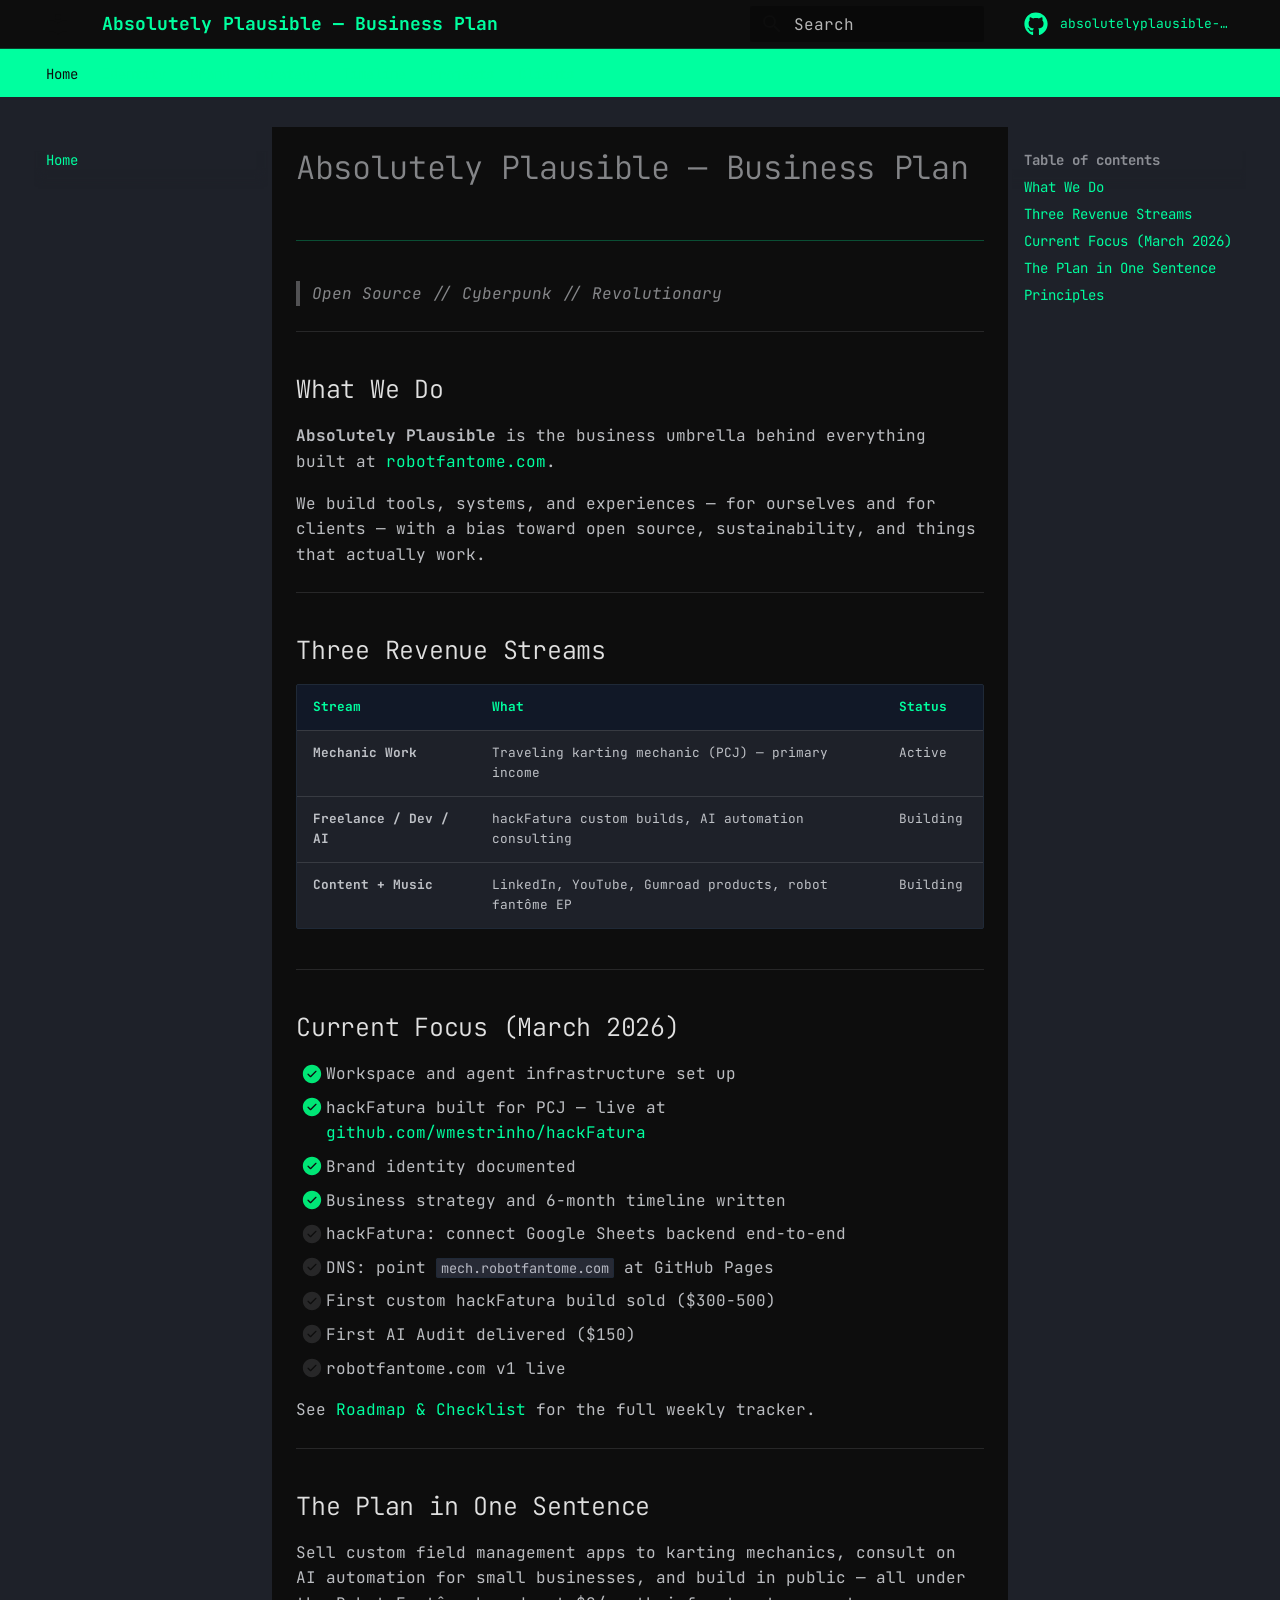
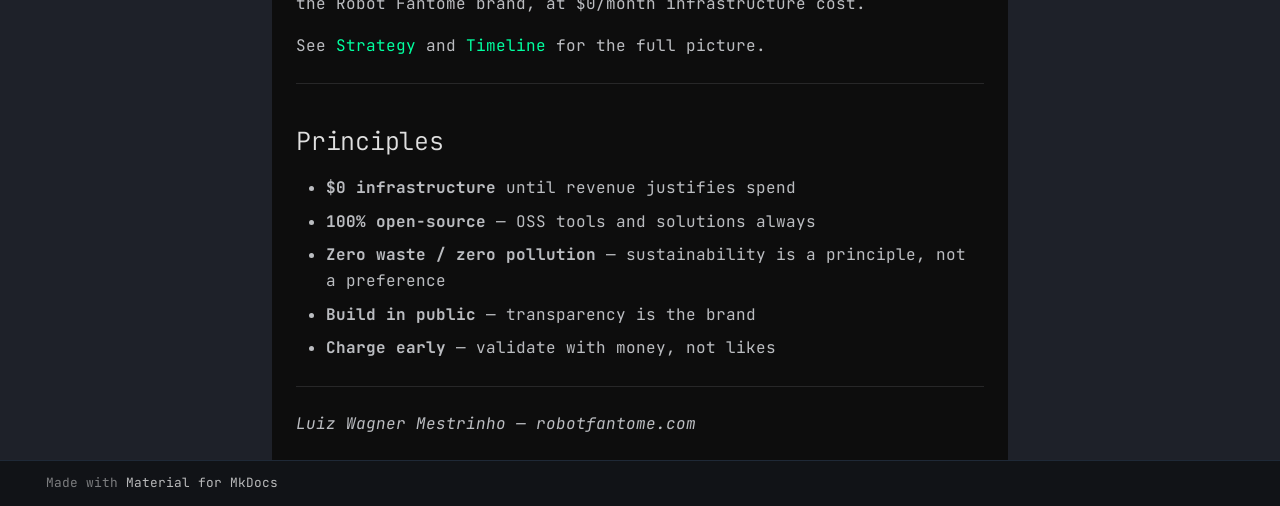
==== index.html @ 3dedf9a3 "Deployed 1300185 with MkDocs version: 1.6.1" ====
<!doctype html>
<html lang="en" class="no-js">
  <head>
    
      <meta charset="utf-8">
      <meta name="viewport" content="width=device-width,initial-scale=1">
      
        <meta name="description" content="Living business plan, brand identity, and project roadmap for Robot Fantôme / Absolutely Plausible">
      
      
        <meta name="author" content="Luiz Wagner Mestrinho">
      
      
        <link rel="canonical" href="https://wmestrinho.github.io/absolutelyplausible-business-plan/">
      
      
      
        <link rel="next" href="identity/">
      
      
        
      
      
      <link rel="icon" href="assets/images/favicon.png">
      <meta name="generator" content="mkdocs-1.6.1, mkdocs-material-9.7.3">
    
    
      
        <title>Absolutely Plausible — Business Plan</title>
      
    
    
      <link rel="stylesheet" href="assets/stylesheets/main.484c7ddc.min.css">
      
        
        <link rel="stylesheet" href="assets/stylesheets/palette.ab4e12ef.min.css">
      
      


    
    
      
    
    
      
        
        
        <link rel="preconnect" href="https://fonts.gstatic.com" crossorigin>
        <link rel="stylesheet" href="https://fonts.googleapis.com/css?family=JetBrains+Mono:300,300i,400,400i,700,700i%7CJetBrains+Mono:400,400i,700,700i&display=fallback">
        <style>:root{--md-text-font:"JetBrains Mono";--md-code-font:"JetBrains Mono"}</style>
      
    
    
      <link rel="stylesheet" href="stylesheets/extra.css">
    
    <script>__md_scope=new URL(".",location),__md_hash=e=>[...e].reduce(((e,_)=>(e<<5)-e+_.charCodeAt(0)),0),__md_get=(e,_=localStorage,t=__md_scope)=>JSON.parse(_.getItem(t.pathname+"."+e)),__md_set=(e,_,t=localStorage,a=__md_scope)=>{try{t.setItem(a.pathname+"."+e,JSON.stringify(_))}catch(e){}}</script>
    
      

    
    
  </head>
  
  
    
    
    
    
    
    <body dir="ltr" data-md-color-scheme="slate" data-md-color-primary="custom" data-md-color-accent="custom">
  
    
    <input class="md-toggle" data-md-toggle="drawer" type="checkbox" id="__drawer" autocomplete="off">
    <input class="md-toggle" data-md-toggle="search" type="checkbox" id="__search" autocomplete="off">
    <label class="md-overlay" for="__drawer"></label>
    <div data-md-component="skip">
      
        
        <a href="#absolutely-plausible-business-plan" class="md-skip">
          Skip to content
        </a>
      
    </div>
    <div data-md-component="announce">
      
    </div>
    
    
      

<header class="md-header" data-md-component="header">
  <nav class="md-header__inner md-grid" aria-label="Header">
    <a href="." title="Absolutely Plausible — Business Plan" class="md-header__button md-logo" aria-label="Absolutely Plausible — Business Plan" data-md-component="logo">
      
  
  <svg xmlns="http://www.w3.org/2000/svg" viewBox="0 0 24 24"><path d="M12 8a3 3 0 0 0 3-3 3 3 0 0 0-3-3 3 3 0 0 0-3 3 3 3 0 0 0 3 3m0 3.54C9.64 9.35 6.5 8 3 8v11c3.5 0 6.64 1.35 9 3.54 2.36-2.19 5.5-3.54 9-3.54V8c-3.5 0-6.64 1.35-9 3.54"/></svg>

    </a>
    <label class="md-header__button md-icon" for="__drawer">
      
      <svg xmlns="http://www.w3.org/2000/svg" viewBox="0 0 24 24"><path d="M3 6h18v2H3zm0 5h18v2H3zm0 5h18v2H3z"/></svg>
    </label>
    <div class="md-header__title" data-md-component="header-title">
      <div class="md-header__ellipsis">
        <div class="md-header__topic">
          <span class="md-ellipsis">
            Absolutely Plausible — Business Plan
          </span>
        </div>
        <div class="md-header__topic" data-md-component="header-topic">
          <span class="md-ellipsis">
            
              Home
            
          </span>
        </div>
      </div>
    </div>
    
      
    
    
    
    
      
      
        <label class="md-header__button md-icon" for="__search">
          
          <svg xmlns="http://www.w3.org/2000/svg" viewBox="0 0 24 24"><path d="M9.5 3A6.5 6.5 0 0 1 16 9.5c0 1.61-.59 3.09-1.56 4.23l.27.27h.79l5 5-1.5 1.5-5-5v-.79l-.27-.27A6.52 6.52 0 0 1 9.5 16 6.5 6.5 0 0 1 3 9.5 6.5 6.5 0 0 1 9.5 3m0 2C7 5 5 7 5 9.5S7 14 9.5 14 14 12 14 9.5 12 5 9.5 5"/></svg>
        </label>
        <div class="md-search" data-md-component="search" role="dialog">
  <label class="md-search__overlay" for="__search"></label>
  <div class="md-search__inner" role="search">
    <form class="md-search__form" name="search">
      <input type="text" class="md-search__input" name="query" aria-label="Search" placeholder="Search" autocapitalize="off" autocorrect="off" autocomplete="off" spellcheck="false" data-md-component="search-query" required>
      <label class="md-search__icon md-icon" for="__search">
        
        <svg xmlns="http://www.w3.org/2000/svg" viewBox="0 0 24 24"><path d="M9.5 3A6.5 6.5 0 0 1 16 9.5c0 1.61-.59 3.09-1.56 4.23l.27.27h.79l5 5-1.5 1.5-5-5v-.79l-.27-.27A6.52 6.52 0 0 1 9.5 16 6.5 6.5 0 0 1 3 9.5 6.5 6.5 0 0 1 9.5 3m0 2C7 5 5 7 5 9.5S7 14 9.5 14 14 12 14 9.5 12 5 9.5 5"/></svg>
        
        <svg xmlns="http://www.w3.org/2000/svg" viewBox="0 0 24 24"><path d="M20 11v2H8l5.5 5.5-1.42 1.42L4.16 12l7.92-7.92L13.5 5.5 8 11z"/></svg>
      </label>
      <nav class="md-search__options" aria-label="Search">
        
        <button type="reset" class="md-search__icon md-icon" title="Clear" aria-label="Clear" tabindex="-1">
          
          <svg xmlns="http://www.w3.org/2000/svg" viewBox="0 0 24 24"><path d="M19 6.41 17.59 5 12 10.59 6.41 5 5 6.41 10.59 12 5 17.59 6.41 19 12 13.41 17.59 19 19 17.59 13.41 12z"/></svg>
        </button>
      </nav>
      
        <div class="md-search__suggest" data-md-component="search-suggest"></div>
      
    </form>
    <div class="md-search__output">
      <div class="md-search__scrollwrap" tabindex="0" data-md-scrollfix>
        <div class="md-search-result" data-md-component="search-result">
          <div class="md-search-result__meta">
            Initializing search
          </div>
          <ol class="md-search-result__list" role="presentation"></ol>
        </div>
      </div>
    </div>
  </div>
</div>
      
    
    
      <div class="md-header__source">
        <a href="https://github.com/wmestrinho/absolutelyplausible-business-plan" title="Go to repository" class="md-source" data-md-component="source">
  <div class="md-source__icon md-icon">
    
    <svg xmlns="http://www.w3.org/2000/svg" viewBox="0 0 512 512"><!--! Font Awesome Free 7.1.0 by @fontawesome - https://fontawesome.com License - https://fontawesome.com/license/free (Icons: CC BY 4.0, Fonts: SIL OFL 1.1, Code: MIT License) Copyright 2025 Fonticons, Inc.--><path d="M173.9 397.4c0 2-2.3 3.6-5.2 3.6-3.3.3-5.6-1.3-5.6-3.6 0-2 2.3-3.6 5.2-3.6 3-.3 5.6 1.3 5.6 3.6m-31.1-4.5c-.7 2 1.3 4.3 4.3 4.9 2.6 1 5.6 0 6.2-2s-1.3-4.3-4.3-5.2c-2.6-.7-5.5.3-6.2 2.3m44.2-1.7c-2.9.7-4.9 2.6-4.6 4.9.3 2 2.9 3.3 5.9 2.6 2.9-.7 4.9-2.6 4.6-4.6-.3-1.9-3-3.2-5.9-2.9M252.8 8C114.1 8 8 113.3 8 252c0 110.9 69.8 205.8 169.5 239.2 12.8 2.3 17.3-5.6 17.3-12.1 0-6.2-.3-40.4-.3-61.4 0 0-70 15-84.7-29.8 0 0-11.4-29.1-27.8-36.6 0 0-22.9-15.7 1.6-15.4 0 0 24.9 2 38.6 25.8 21.9 38.6 58.6 27.5 72.9 20.9 2.3-16 8.8-27.1 16-33.7-55.9-6.2-112.3-14.3-112.3-110.5 0-27.5 7.6-41.3 23.6-58.9-2.6-6.5-11.1-33.3 2.6-67.9 20.9-6.5 69 27 69 27 20-5.6 41.5-8.5 62.8-8.5s42.8 2.9 62.8 8.5c0 0 48.1-33.6 69-27 13.7 34.7 5.2 61.4 2.6 67.9 16 17.7 25.8 31.5 25.8 58.9 0 96.5-58.9 104.2-114.8 110.5 9.2 7.9 17 22.9 17 46.4 0 33.7-.3 75.4-.3 83.6 0 6.5 4.6 14.4 17.3 12.1C436.2 457.8 504 362.9 504 252 504 113.3 391.5 8 252.8 8M105.2 352.9c-1.3 1-1 3.3.7 5.2 1.6 1.6 3.9 2.3 5.2 1 1.3-1 1-3.3-.7-5.2-1.6-1.6-3.9-2.3-5.2-1m-10.8-8.1c-.7 1.3.3 2.9 2.3 3.9 1.6 1 3.6.7 4.3-.7.7-1.3-.3-2.9-2.3-3.9-2-.6-3.6-.3-4.3.7m32.4 35.6c-1.6 1.3-1 4.3 1.3 6.2 2.3 2.3 5.2 2.6 6.5 1 1.3-1.3.7-4.3-1.3-6.2-2.2-2.3-5.2-2.6-6.5-1m-11.4-14.7c-1.6 1-1.6 3.6 0 5.9s4.3 3.3 5.6 2.3c1.6-1.3 1.6-3.9 0-6.2-1.4-2.3-4-3.3-5.6-2"/></svg>
  </div>
  <div class="md-source__repository">
    absolutelyplausible-business-plan
  </div>
</a>
      </div>
    
  </nav>
  
</header>
    
    <div class="md-container" data-md-component="container">
      
      
        
          
            
<nav class="md-tabs" aria-label="Tabs" data-md-component="tabs">
  <div class="md-grid">
    <ul class="md-tabs__list">
      
        
  
  
  
    
  
  
    <li class="md-tabs__item md-tabs__item--active">
      <a href="." class="md-tabs__link">
        
  
  
    
  
  Home

      </a>
    </li>
  

      
        
  
  
  
  
    <li class="md-tabs__item">
      <a href="identity/" class="md-tabs__link">
        
  
  
    
  
  Identity

      </a>
    </li>
  

      
        
  
  
  
  
    <li class="md-tabs__item">
      <a href="brand/" class="md-tabs__link">
        
  
  
    
  
  Brand

      </a>
    </li>
  

      
        
  
  
  
  
    <li class="md-tabs__item">
      <a href="strategy/" class="md-tabs__link">
        
  
  
    
  
  Strategy

      </a>
    </li>
  

      
        
  
  
  
  
    <li class="md-tabs__item">
      <a href="timeline/" class="md-tabs__link">
        
  
  
    
  
  Timeline

      </a>
    </li>
  

      
        
  
  
  
  
    
    
      <li class="md-tabs__item">
        <a href="projects/" class="md-tabs__link">
          
  
  
  Projects

        </a>
      </li>
    
  

      
        
  
  
  
  
    
    
      <li class="md-tabs__item">
        <a href="clients/pcj/" class="md-tabs__link">
          
  
  
  Clients

        </a>
      </li>
    
  

      
    </ul>
  </div>
</nav>
          
        
      
      <main class="md-main" data-md-component="main">
        <div class="md-main__inner md-grid">
          
            
              
              <div class="md-sidebar md-sidebar--primary" data-md-component="sidebar" data-md-type="navigation" >
                <div class="md-sidebar__scrollwrap">
                  <div class="md-sidebar__inner">
                    


  


<nav class="md-nav md-nav--primary md-nav--lifted" aria-label="Navigation" data-md-level="0">
  <label class="md-nav__title" for="__drawer">
    <a href="." title="Absolutely Plausible — Business Plan" class="md-nav__button md-logo" aria-label="Absolutely Plausible — Business Plan" data-md-component="logo">
      
  
  <svg xmlns="http://www.w3.org/2000/svg" viewBox="0 0 24 24"><path d="M12 8a3 3 0 0 0 3-3 3 3 0 0 0-3-3 3 3 0 0 0-3 3 3 3 0 0 0 3 3m0 3.54C9.64 9.35 6.5 8 3 8v11c3.5 0 6.64 1.35 9 3.54 2.36-2.19 5.5-3.54 9-3.54V8c-3.5 0-6.64 1.35-9 3.54"/></svg>

    </a>
    Absolutely Plausible — Business Plan
  </label>
  
    <div class="md-nav__source">
      <a href="https://github.com/wmestrinho/absolutelyplausible-business-plan" title="Go to repository" class="md-source" data-md-component="source">
  <div class="md-source__icon md-icon">
    
    <svg xmlns="http://www.w3.org/2000/svg" viewBox="0 0 512 512"><!--! Font Awesome Free 7.1.0 by @fontawesome - https://fontawesome.com License - https://fontawesome.com/license/free (Icons: CC BY 4.0, Fonts: SIL OFL 1.1, Code: MIT License) Copyright 2025 Fonticons, Inc.--><path d="M173.9 397.4c0 2-2.3 3.6-5.2 3.6-3.3.3-5.6-1.3-5.6-3.6 0-2 2.3-3.6 5.2-3.6 3-.3 5.6 1.3 5.6 3.6m-31.1-4.5c-.7 2 1.3 4.3 4.3 4.9 2.6 1 5.6 0 6.2-2s-1.3-4.3-4.3-5.2c-2.6-.7-5.5.3-6.2 2.3m44.2-1.7c-2.9.7-4.9 2.6-4.6 4.9.3 2 2.9 3.3 5.9 2.6 2.9-.7 4.9-2.6 4.6-4.6-.3-1.9-3-3.2-5.9-2.9M252.8 8C114.1 8 8 113.3 8 252c0 110.9 69.8 205.8 169.5 239.2 12.8 2.3 17.3-5.6 17.3-12.1 0-6.2-.3-40.4-.3-61.4 0 0-70 15-84.7-29.8 0 0-11.4-29.1-27.8-36.6 0 0-22.9-15.7 1.6-15.4 0 0 24.9 2 38.6 25.8 21.9 38.6 58.6 27.5 72.9 20.9 2.3-16 8.8-27.1 16-33.7-55.9-6.2-112.3-14.3-112.3-110.5 0-27.5 7.6-41.3 23.6-58.9-2.6-6.5-11.1-33.3 2.6-67.9 20.9-6.5 69 27 69 27 20-5.6 41.5-8.5 62.8-8.5s42.8 2.9 62.8 8.5c0 0 48.1-33.6 69-27 13.7 34.7 5.2 61.4 2.6 67.9 16 17.7 25.8 31.5 25.8 58.9 0 96.5-58.9 104.2-114.8 110.5 9.2 7.9 17 22.9 17 46.4 0 33.7-.3 75.4-.3 83.6 0 6.5 4.6 14.4 17.3 12.1C436.2 457.8 504 362.9 504 252 504 113.3 391.5 8 252.8 8M105.2 352.9c-1.3 1-1 3.3.7 5.2 1.6 1.6 3.9 2.3 5.2 1 1.3-1 1-3.3-.7-5.2-1.6-1.6-3.9-2.3-5.2-1m-10.8-8.1c-.7 1.3.3 2.9 2.3 3.9 1.6 1 3.6.7 4.3-.7.7-1.3-.3-2.9-2.3-3.9-2-.6-3.6-.3-4.3.7m32.4 35.6c-1.6 1.3-1 4.3 1.3 6.2 2.3 2.3 5.2 2.6 6.5 1 1.3-1.3.7-4.3-1.3-6.2-2.2-2.3-5.2-2.6-6.5-1m-11.4-14.7c-1.6 1-1.6 3.6 0 5.9s4.3 3.3 5.6 2.3c1.6-1.3 1.6-3.9 0-6.2-1.4-2.3-4-3.3-5.6-2"/></svg>
  </div>
  <div class="md-source__repository">
    absolutelyplausible-business-plan
  </div>
</a>
    </div>
  
  <ul class="md-nav__list" data-md-scrollfix>
    
      
      
  
  
    
  
  
  
    <li class="md-nav__item md-nav__item--active">
      
      <input class="md-nav__toggle md-toggle" type="checkbox" id="__toc">
      
      
        
      
      
        <label class="md-nav__link md-nav__link--active" for="__toc">
          
  
  
  <span class="md-ellipsis">
    
  
    Home
  

    
  </span>
  
  

          <span class="md-nav__icon md-icon"></span>
        </label>
      
      <a href="." class="md-nav__link md-nav__link--active">
        
  
  
  <span class="md-ellipsis">
    
  
    Home
  

    
  </span>
  
  

      </a>
      
        

<nav class="md-nav md-nav--secondary" aria-label="Table of contents">
  
  
  
    
  
  
    <label class="md-nav__title" for="__toc">
      <span class="md-nav__icon md-icon"></span>
      Table of contents
    </label>
    <ul class="md-nav__list" data-md-component="toc" data-md-scrollfix>
      
        <li class="md-nav__item">
  <a href="#what-we-do" class="md-nav__link">
    <span class="md-ellipsis">
      
        What We Do
      
    </span>
  </a>
  
</li>
      
        <li class="md-nav__item">
  <a href="#three-revenue-streams" class="md-nav__link">
    <span class="md-ellipsis">
      
        Three Revenue Streams
      
    </span>
  </a>
  
</li>
      
        <li class="md-nav__item">
  <a href="#current-focus-march-2026" class="md-nav__link">
    <span class="md-ellipsis">
      
        Current Focus (March 2026)
      
    </span>
  </a>
  
</li>
      
        <li class="md-nav__item">
  <a href="#the-plan-in-one-sentence" class="md-nav__link">
    <span class="md-ellipsis">
      
        The Plan in One Sentence
      
    </span>
  </a>
  
</li>
      
        <li class="md-nav__item">
  <a href="#principles" class="md-nav__link">
    <span class="md-ellipsis">
      
        Principles
      
    </span>
  </a>
  
</li>
      
    </ul>
  
</nav>
      
    </li>
  

    
      
      
  
  
  
  
    <li class="md-nav__item">
      <a href="identity/" class="md-nav__link">
        
  
  
  <span class="md-ellipsis">
    
  
    Identity
  

    
  </span>
  
  

      </a>
    </li>
  

    
      
      
  
  
  
  
    <li class="md-nav__item">
      <a href="brand/" class="md-nav__link">
        
  
  
  <span class="md-ellipsis">
    
  
    Brand
  

    
  </span>
  
  

      </a>
    </li>
  

    
      
      
  
  
  
  
    <li class="md-nav__item">
      <a href="strategy/" class="md-nav__link">
        
  
  
  <span class="md-ellipsis">
    
  
    Strategy
  

    
  </span>
  
  

      </a>
    </li>
  

    
      
      
  
  
  
  
    <li class="md-nav__item">
      <a href="timeline/" class="md-nav__link">
        
  
  
  <span class="md-ellipsis">
    
  
    Timeline
  

    
  </span>
  
  

      </a>
    </li>
  

    
      
      
  
  
  
  
    
    
    
    
      
      
    
    
    <li class="md-nav__item md-nav__item--nested">
      
        
        
          
        
        <input class="md-nav__toggle md-toggle md-toggle--indeterminate" type="checkbox" id="__nav_6" >
        
          
          <label class="md-nav__link" for="__nav_6" id="__nav_6_label" tabindex="0">
            
  
  
  <span class="md-ellipsis">
    
  
    Projects
  

    
  </span>
  
  

            <span class="md-nav__icon md-icon"></span>
          </label>
        
        <nav class="md-nav" data-md-level="1" aria-labelledby="__nav_6_label" aria-expanded="false">
          <label class="md-nav__title" for="__nav_6">
            <span class="md-nav__icon md-icon"></span>
            
  
    Projects
  

          </label>
          <ul class="md-nav__list" data-md-scrollfix>
            
              
                
  
  
  
  
    <li class="md-nav__item">
      <a href="projects/" class="md-nav__link">
        
  
  
  <span class="md-ellipsis">
    
  
    Overview
  

    
  </span>
  
  

      </a>
    </li>
  

              
            
              
                
  
  
  
  
    <li class="md-nav__item">
      <a href="projects/hackfatura/" class="md-nav__link">
        
  
  
  <span class="md-ellipsis">
    
  
    hackFatura (PCJ)
  

    
  </span>
  
  

      </a>
    </li>
  

              
            
              
                
  
  
  
  
    <li class="md-nav__item">
      <a href="projects/roadmap/" class="md-nav__link">
        
  
  
  <span class="md-ellipsis">
    
  
    Roadmap & Checklist
  

    
  </span>
  
  

      </a>
    </li>
  

              
            
          </ul>
        </nav>
      
    </li>
  

    
      
      
  
  
  
  
    
    
    
    
      
      
    
    
    <li class="md-nav__item md-nav__item--nested">
      
        
        
          
        
        <input class="md-nav__toggle md-toggle md-toggle--indeterminate" type="checkbox" id="__nav_7" >
        
          
          <label class="md-nav__link" for="__nav_7" id="__nav_7_label" tabindex="0">
            
  
  
  <span class="md-ellipsis">
    
  
    Clients
  

    
  </span>
  
  

            <span class="md-nav__icon md-icon"></span>
          </label>
        
        <nav class="md-nav" data-md-level="1" aria-labelledby="__nav_7_label" aria-expanded="false">
          <label class="md-nav__title" for="__nav_7">
            <span class="md-nav__icon md-icon"></span>
            
  
    Clients
  

          </label>
          <ul class="md-nav__list" data-md-scrollfix>
            
              
                
  
  
  
  
    <li class="md-nav__item">
      <a href="clients/pcj/" class="md-nav__link">
        
  
  
  <span class="md-ellipsis">
    
  
    PCJ / Parazinho Chassis Jig
  

    
  </span>
  
  

      </a>
    </li>
  

              
            
          </ul>
        </nav>
      
    </li>
  

    
  </ul>
</nav>
                  </div>
                </div>
              </div>
            
            
              
              <div class="md-sidebar md-sidebar--secondary" data-md-component="sidebar" data-md-type="toc" >
                <div class="md-sidebar__scrollwrap">
                  <div class="md-sidebar__inner">
                    

<nav class="md-nav md-nav--secondary" aria-label="Table of contents">
  
  
  
    
  
  
    <label class="md-nav__title" for="__toc">
      <span class="md-nav__icon md-icon"></span>
      Table of contents
    </label>
    <ul class="md-nav__list" data-md-component="toc" data-md-scrollfix>
      
        <li class="md-nav__item">
  <a href="#what-we-do" class="md-nav__link">
    <span class="md-ellipsis">
      
        What We Do
      
    </span>
  </a>
  
</li>
      
        <li class="md-nav__item">
  <a href="#three-revenue-streams" class="md-nav__link">
    <span class="md-ellipsis">
      
        Three Revenue Streams
      
    </span>
  </a>
  
</li>
      
        <li class="md-nav__item">
  <a href="#current-focus-march-2026" class="md-nav__link">
    <span class="md-ellipsis">
      
        Current Focus (March 2026)
      
    </span>
  </a>
  
</li>
      
        <li class="md-nav__item">
  <a href="#the-plan-in-one-sentence" class="md-nav__link">
    <span class="md-ellipsis">
      
        The Plan in One Sentence
      
    </span>
  </a>
  
</li>
      
        <li class="md-nav__item">
  <a href="#principles" class="md-nav__link">
    <span class="md-ellipsis">
      
        Principles
      
    </span>
  </a>
  
</li>
      
    </ul>
  
</nav>
                  </div>
                </div>
              </div>
            
          
          
            <div class="md-content" data-md-component="content">
              
              <article class="md-content__inner md-typeset">
                
                  


  
  


<h1 id="absolutely-plausible-business-plan">Absolutely Plausible — Business Plan<a class="headerlink" href="#absolutely-plausible-business-plan" title="Permanent link">&para;</a></h1>
<blockquote>
<p><em>Open Source // Cyberpunk // Revolutionary</em></p>
</blockquote>
<hr />
<h2 id="what-we-do">What We Do<a class="headerlink" href="#what-we-do" title="Permanent link">&para;</a></h2>
<p><strong>Absolutely Plausible</strong> is the business umbrella behind everything built at <a href="https://robotfantome.com">robotfantome.com</a>.</p>
<p>We build tools, systems, and experiences — for ourselves and for clients — with a bias toward open source, sustainability, and things that actually work.</p>
<hr />
<h2 id="three-revenue-streams">Three Revenue Streams<a class="headerlink" href="#three-revenue-streams" title="Permanent link">&para;</a></h2>
<table>
<thead>
<tr>
<th>Stream</th>
<th>What</th>
<th>Status</th>
</tr>
</thead>
<tbody>
<tr>
<td><strong>Mechanic Work</strong></td>
<td>Traveling karting mechanic (PCJ) — primary income</td>
<td>Active</td>
</tr>
<tr>
<td><strong>Freelance / Dev / AI</strong></td>
<td>hackFatura custom builds, AI automation consulting</td>
<td>Building</td>
</tr>
<tr>
<td><strong>Content + Music</strong></td>
<td>LinkedIn, YouTube, Gumroad products, robot fantôme EP</td>
<td>Building</td>
</tr>
</tbody>
</table>
<hr />
<h2 id="current-focus-march-2026">Current Focus (March 2026)<a class="headerlink" href="#current-focus-march-2026" title="Permanent link">&para;</a></h2>
<ul class="task-list">
<li class="task-list-item"><label class="task-list-control"><input type="checkbox" disabled checked/><span class="task-list-indicator"></span></label> Workspace and agent infrastructure set up</li>
<li class="task-list-item"><label class="task-list-control"><input type="checkbox" disabled checked/><span class="task-list-indicator"></span></label> hackFatura built for PCJ — live at <a href="https://github.com/wmestrinho/hackFatura">github.com/wmestrinho/hackFatura</a></li>
<li class="task-list-item"><label class="task-list-control"><input type="checkbox" disabled checked/><span class="task-list-indicator"></span></label> Brand identity documented</li>
<li class="task-list-item"><label class="task-list-control"><input type="checkbox" disabled checked/><span class="task-list-indicator"></span></label> Business strategy and 6-month timeline written</li>
<li class="task-list-item"><label class="task-list-control"><input type="checkbox" disabled/><span class="task-list-indicator"></span></label> hackFatura: connect Google Sheets backend end-to-end</li>
<li class="task-list-item"><label class="task-list-control"><input type="checkbox" disabled/><span class="task-list-indicator"></span></label> DNS: point <code>mech.robotfantome.com</code> at GitHub Pages</li>
<li class="task-list-item"><label class="task-list-control"><input type="checkbox" disabled/><span class="task-list-indicator"></span></label> First custom hackFatura build sold ($300-500)</li>
<li class="task-list-item"><label class="task-list-control"><input type="checkbox" disabled/><span class="task-list-indicator"></span></label> First AI Audit delivered ($150)</li>
<li class="task-list-item"><label class="task-list-control"><input type="checkbox" disabled/><span class="task-list-indicator"></span></label> robotfantome.com v1 live</li>
</ul>
<p>See <a href="projects/roadmap/">Roadmap &amp; Checklist</a> for the full weekly tracker.</p>
<hr />
<h2 id="the-plan-in-one-sentence">The Plan in One Sentence<a class="headerlink" href="#the-plan-in-one-sentence" title="Permanent link">&para;</a></h2>
<p>Sell custom field management apps to karting mechanics, consult on AI automation for small businesses, and build in public — all under the Robot Fantôme brand, at $0/month infrastructure cost.</p>
<p>See <a href="strategy/">Strategy</a> and <a href="timeline/">Timeline</a> for the full picture.</p>
<hr />
<h2 id="principles">Principles<a class="headerlink" href="#principles" title="Permanent link">&para;</a></h2>
<ul>
<li><strong>$0 infrastructure</strong> until revenue justifies spend</li>
<li><strong>100% open-source</strong> — OSS tools and solutions always</li>
<li><strong>Zero waste / zero pollution</strong> — sustainability is a principle, not a preference</li>
<li><strong>Build in public</strong> — transparency is the brand</li>
<li><strong>Charge early</strong> — validate with money, not likes</li>
</ul>
<hr />
<p><em>Luiz Wagner Mestrinho — robotfantome.com</em></p>












                
              </article>
            </div>
          
          
<script>var target=document.getElementById(location.hash.slice(1));target&&target.name&&(target.checked=target.name.startsWith("__tabbed_"))</script>
        </div>
        
          <button type="button" class="md-top md-icon" data-md-component="top" hidden>
  
  <svg xmlns="http://www.w3.org/2000/svg" viewBox="0 0 24 24"><path d="M13 20h-2V8l-5.5 5.5-1.42-1.42L12 4.16l7.92 7.92-1.42 1.42L13 8z"/></svg>
  Back to top
</button>
        
      </main>
      
        <footer class="md-footer">
  
  <div class="md-footer-meta md-typeset">
    <div class="md-footer-meta__inner md-grid">
      <div class="md-copyright">
  
  
    Made with
    <a href="https://squidfunk.github.io/mkdocs-material/" target="_blank" rel="noopener">
      Material for MkDocs
    </a>
  
</div>
      
    </div>
  </div>
</footer>
      
    </div>
    <div class="md-dialog" data-md-component="dialog">
      <div class="md-dialog__inner md-typeset"></div>
    </div>
    
    
    
      
      
      <script id="__config" type="application/json">{"annotate": null, "base": ".", "features": ["navigation.tabs", "navigation.expand", "navigation.top", "search.highlight", "search.suggest", "content.code.copy", "content.code.annotate"], "search": "assets/javascripts/workers/search.2c215733.min.js", "tags": null, "translations": {"clipboard.copied": "Copied to clipboard", "clipboard.copy": "Copy to clipboard", "search.result.more.one": "1 more on this page", "search.result.more.other": "# more on this page", "search.result.none": "No matching documents", "search.result.one": "1 matching document", "search.result.other": "# matching documents", "search.result.placeholder": "Type to start searching", "search.result.term.missing": "Missing", "select.version": "Select version"}, "version": null}</script>
    
    
      <script src="assets/javascripts/bundle.79ae519e.min.js"></script>
      
    
  </body>
</html>
---- assets/stylesheets/main.484c7ddc.min.css ----
@charset "UTF-8";html{-webkit-text-size-adjust:none;-moz-text-size-adjust:none;text-size-adjust:none;box-sizing:border-box}*,:after,:before{box-sizing:inherit}@media (prefers-reduced-motion){*,:after,:before{transition:none!important}}body{margin:0}a,button,input,label{-webkit-tap-highlight-color:transparent}a{color:inherit;text-decoration:none}hr{border:0;box-sizing:initial;display:block;height:.05rem;overflow:visible;padding:0}small{font-size:80%}sub,sup{line-height:1em}img{border-style:none}table{border-collapse:initial;border-spacing:0}td,th{font-weight:400;vertical-align:top}button{background:#0000;border:0;font-family:inherit;font-size:inherit;margin:0;padding:0}input{border:0;outline:none}:root{--md-primary-fg-color:#4051b5;--md-primary-fg-color--light:#5d6cc0;--md-primary-fg-color--dark:#303fa1;--md-primary-bg-color:#fff;--md-primary-bg-color--light:#ffffffb3;--md-accent-fg-color:#526cfe;--md-accent-fg-color--transparent:#526cfe1a;--md-accent-bg-color:#fff;--md-accent-bg-color--light:#ffffffb3}[data-md-color-scheme=default]{color-scheme:light}[data-md-color-scheme=default] img[src$="#gh-dark-mode-only"],[data-md-color-scheme=default] img[src$="#only-dark"]{display:none}:root,[data-md-color-scheme=default]{--md-hue:225deg;--md-default-fg-color:#000000de;--md-default-fg-color--light:#0000008a;--md-default-fg-color--lighter:#00000052;--md-default-fg-color--lightest:#00000012;--md-default-bg-color:#fff;--md-default-bg-color--light:#ffffffb3;--md-default-bg-color--lighter:#ffffff4d;--md-default-bg-color--lightest:#ffffff1f;--md-code-fg-color:#36464e;--md-code-bg-color:#f5f5f5;--md-code-bg-color--light:#f5f5f5b3;--md-code-bg-color--lighter:#f5f5f54d;--md-code-hl-color:#4287ff;--md-code-hl-color--light:#4287ff1a;--md-code-hl-number-color:#d52a2a;--md-code-hl-special-color:#db1457;--md-code-hl-function-color:#a846b9;--md-code-hl-constant-color:#6e59d9;--md-code-hl-keyword-color:#3f6ec6;--md-code-hl-string-color:#1c7d4d;--md-code-hl-name-color:var(--md-code-fg-color);--md-code-hl-operator-color:var(--md-default-fg-color--light);--md-code-hl-punctuation-color:var(--md-default-fg-color--light);--md-code-hl-comment-color:var(--md-default-fg-color--light);--md-code-hl-generic-color:var(--md-default-fg-color--light);--md-code-hl-variable-color:var(--md-default-fg-color--light);--md-typeset-color:var(--md-default-fg-color);--md-typeset-a-color:var(--md-primary-fg-color);--md-typeset-del-color:#f5503d26;--md-typeset-ins-color:#0bd57026;--md-typeset-kbd-color:#fafafa;--md-typeset-kbd-accent-color:#fff;--md-typeset-kbd-border-color:#b8b8b8;--md-typeset-mark-color:#ffff0080;--md-typeset-table-color:#0000001f;--md-typeset-table-color--light:rgba(0,0,0,.035);--md-admonition-fg-color:var(--md-default-fg-color);--md-admonition-bg-color:var(--md-default-bg-color);--md-warning-fg-color:#000000de;--md-warning-bg-color:#ff9;--md-footer-fg-color:#fff;--md-footer-fg-color--light:#ffffffb3;--md-footer-fg-color--lighter:#ffffff73;--md-footer-bg-color:#000000de;--md-footer-bg-color--dark:#00000052;--md-shadow-z1:0 0.2rem 0.5rem #0000000d,0 0 0.05rem #0000001a;--md-shadow-z2:0 0.2rem 0.5rem #0000001a,0 0 0.05rem #00000040;--md-shadow-z3:0 0.2rem 0.5rem #0003,0 0 0.05rem #00000059}.md-icon svg{fill:currentcolor;display:block;height:1.2rem;width:1.2rem}body{-webkit-font-smoothing:antialiased;-moz-osx-font-smoothing:grayscale;--md-text-font-family:var(--md-text-font,_),-apple-system,BlinkMacSystemFont,Helvetica,Arial,sans-serif;--md-code-font-family:var(--md-code-font,_),SFMono-Regular,Consolas,Menlo,monospace}aside,body,input{font-feature-settings:"kern","liga";color:var(--md-typeset-color);font-family:var(--md-text-font-family)}code,kbd,pre{font-feature-settings:"kern";font-family:var(--md-code-font-family)}:root{--md-typeset-table-sort-icon:url('data:image/svg+xml;charset=utf-8,<svg xmlns="http://www.w3.org/2000/svg" viewBox="0 0 24 24"><path d="m18 21-4-4h3V7h-3l4-4 4 4h-3v10h3M2 19v-2h10v2M2 13v-2h7v2M2 7V5h4v2z"/></svg>');--md-typeset-table-sort-icon--asc:url('data:image/svg+xml;charset=utf-8,<svg xmlns="http://www.w3.org/2000/svg" viewBox="0 0 24 24"><path d="M19 17h3l-4 4-4-4h3V3h2M2 17h10v2H2M6 5v2H2V5m0 6h7v2H2z"/></svg>');--md-typeset-table-sort-icon--desc:url('data:image/svg+xml;charset=utf-8,<svg xmlns="http://www.w3.org/2000/svg" viewBox="0 0 24 24"><path d="M19 7h3l-4-4-4 4h3v14h2M2 17h10v2H2M6 5v2H2V5m0 6h7v2H2z"/></svg>')}.md-typeset{-webkit-print-color-adjust:exact;color-adjust:exact;font-size:.8rem;line-height:1.6;overflow-wrap:break-word}@media print{.md-typeset{font-size:.68rem}}.md-typeset blockquote,.md-typeset dl,.md-typeset figure,.md-typeset ol,.md-typeset pre,.md-typeset ul{margin-bottom:1em;margin-top:1em}.md-typeset h1{color:var(--md-default-fg-color--light);font-size:2em;line-height:1.3;margin:0 0 1.25em}.md-typeset h1,.md-typeset h2{font-weight:300;letter-spacing:-.01em}.md-typeset h2{font-size:1.5625em;line-height:1.4;margin:1.6em 0 .64em}.md-typeset h3{font-size:1.25em;font-weight:400;letter-spacing:-.01em;line-height:1.5;margin:1.6em 0 .8em}.md-typeset h2+h3{margin-top:.8em}.md-typeset h4{font-weight:700;letter-spacing:-.01em;margin:1em 0}.md-typeset h5,.md-typeset h6{color:var(--md-default-fg-color--light);font-size:.8em;font-weight:700;letter-spacing:-.01em;margin:1.25em 0}.md-typeset h5{text-transform:uppercase}.md-typeset h5 code{text-transform:none}.md-typeset hr{border-bottom:.05rem solid var(--md-default-fg-color--lightest);display:flow-root;margin:1.5em 0}.md-typeset a{color:var(--md-typeset-a-color);word-break:break-word}.md-typeset a,.md-typeset a:before{transition:color 125ms}.md-typeset a:focus,.md-typeset a:hover{color:var(--md-accent-fg-color)}.md-typeset a:focus code,.md-typeset a:hover code{background-color:var(--md-accent-fg-color--transparent);color:var(--md-accent-fg-color)}.md-typeset a code{color:var(--md-typeset-a-color)}.md-typeset a.focus-visible{outline-color:var(--md-accent-fg-color);outline-offset:.2rem}.md-typeset code,.md-typeset kbd,.md-typeset pre{color:var(--md-code-fg-color);direction:ltr;font-variant-ligatures:none;transition:background-color 125ms}@media print{.md-typeset code,.md-typeset kbd,.md-typeset pre{white-space:pre-wrap}}.md-typeset code{background-color:var(--md-code-bg-color);border-radius:.1rem;-webkit-box-decoration-break:clone;box-decoration-break:clone;font-size:.85em;padding:0 .2941176471em;transition:color 125ms,background-color 125ms;word-break:break-word}.md-typeset code:not(.focus-visible){-webkit-tap-highlight-color:transparent;outline:none}.md-typeset pre{display:flow-root;line-height:1.4;position:relative}.md-typeset pre>code{-webkit-box-decoration-break:slice;box-decoration-break:slice;box-shadow:none;display:block;margin:0;outline-color:var(--md-accent-fg-color);overflow:auto;padding:.7720588235em 1.1764705882em;scrollbar-color:var(--md-default-fg-color--lighter) #0000;scrollbar-width:thin;touch-action:auto;word-break:normal}.md-typeset pre>code:hover{scrollbar-color:var(--md-accent-fg-color) #0000}.md-typeset pre>code::-webkit-scrollbar{height:.2rem;width:.2rem}.md-typeset pre>code::-webkit-scrollbar-thumb{background-color:var(--md-default-fg-color--lighter)}.md-typeset pre>code::-webkit-scrollbar-thumb:hover{background-color:var(--md-accent-fg-color)}.md-typeset kbd{background-color:var(--md-typeset-kbd-color);border-radius:.1rem;box-shadow:0 .1rem 0 .05rem var(--md-typeset-kbd-border-color),0 .1rem 0 var(--md-typeset-kbd-border-color),0 -.1rem .2rem var(--md-typeset-kbd-accent-color) inset;color:var(--md-default-fg-color);display:inline-block;font-size:.75em;padding:0 .6666666667em;vertical-align:text-top;word-break:break-word}.md-typeset mark{background-color:var(--md-typeset-mark-color);-webkit-box-decoration-break:clone;box-decoration-break:clone;color:inherit;word-break:break-word}.md-typeset abbr{cursor:help;text-decoration:none}.md-typeset [data-preview],.md-typeset abbr{border-bottom:.05rem dotted var(--md-default-fg-color--light)}.md-typeset small{opacity:.75}[dir=ltr] .md-typeset sub,[dir=ltr] .md-typeset sup{margin-left:.078125em}[dir=rtl] .md-typeset sub,[dir=rtl] .md-typeset sup{margin-right:.078125em}[dir=ltr] .md-typeset blockquote{padding-left:.6rem}[dir=rtl] .md-typeset blockquote{padding-right:.6rem}[dir=ltr] .md-typeset blockquote{border-left:.2rem solid var(--md-default-fg-color--lighter)}[dir=rtl] .md-typeset blockquote{border-right:.2rem solid var(--md-default-fg-color--lighter)}.md-typeset blockquote{color:var(--md-default-fg-color--light);margin-left:0;margin-right:0}.md-typeset ul{list-style-type:disc}.md-typeset ul[type]{list-style-type:revert-layer}[dir=ltr] .md-typeset ol,[dir=ltr] .md-typeset ul{margin-left:.625em}[dir=rtl] .md-typeset ol,[dir=rtl] .md-typeset ul{margin-right:.625em}.md-typeset ol,.md-typeset ul{padding:0}.md-typeset ol:not([hidden]),.md-typeset ul:not([hidden]){display:flow-root}.md-typeset ol ol,.md-typeset ul ol{list-style-type:lower-alpha}.md-typeset ol ol ol,.md-typeset ul ol ol{list-style-type:lower-roman}.md-typeset ol ol ol ol,.md-typeset ul ol ol ol{list-style-type:upper-alpha}.md-typeset ol ol ol ol ol,.md-typeset ul ol ol ol ol{list-style-type:upper-roman}.md-typeset ol[type],.md-typeset ul[type]{list-style-type:revert-layer}[dir=ltr] .md-typeset ol li,[dir=ltr] .md-typeset ul li{margin-left:1.25em}[dir=rtl] .md-typeset ol li,[dir=rtl] .md-typeset ul li{margin-right:1.25em}.md-typeset ol li,.md-typeset ul li{margin-bottom:.5em}.md-typeset ol li blockquote,.md-typeset ol li p,.md-typeset ul li blockquote,.md-typeset ul li p{margin:.5em 0}.md-typeset ol li:last-child,.md-typeset ul li:last-child{margin-bottom:0}[dir=ltr] .md-typeset ol li ol,[dir=ltr] .md-typeset ol li ul,[dir=ltr] .md-typeset ul li ol,[dir=ltr] .md-typeset ul li ul{margin-left:.625em}[dir=rtl] .md-typeset ol li ol,[dir=rtl] .md-typeset ol li ul,[dir=rtl] .md-typeset ul li ol,[dir=rtl] .md-typeset ul li ul{margin-right:.625em}.md-typeset ol li ol,.md-typeset ol li ul,.md-typeset ul li ol,.md-typeset ul li ul{margin-bottom:.5em;margin-top:.5em}[dir=ltr] .md-typeset dd{margin-left:1.875em}[dir=rtl] .md-typeset dd{margin-right:1.875em}.md-typeset dd{margin-bottom:1.5em;margin-top:1em}.md-typeset img,.md-typeset svg,.md-typeset video{height:auto;max-width:100%}.md-typeset img[align=left]{margin:1em 1em 1em 0}.md-typeset img[align=right]{margin:1em 0 1em 1em}.md-typeset img[align]:only-child{margin-top:0}.md-typeset figure{display:flow-root;margin:1em auto;max-width:100%;text-align:center;width:fit-content}.md-typeset figure img{display:block;margin:0 auto}.md-typeset figcaption{font-style:italic;margin:1em auto;max-width:24rem}.md-typeset iframe{max-width:100%}.md-typeset table:not([class]){background-color:var(--md-default-bg-color);border:.05rem solid var(--md-typeset-table-color);border-radius:.1rem;display:inline-block;font-size:.64rem;max-width:100%;overflow:auto;touch-action:auto}@media print{.md-typeset table:not([class]){display:table}}.md-typeset table:not([class])+*{margin-top:1.5em}.md-typeset table:not([class]) td>:first-child,.md-typeset table:not([class]) th>:first-child{margin-top:0}.md-typeset table:not([class]) td>:last-child,.md-typeset table:not([class]) th>:last-child{margin-bottom:0}.md-typeset table:not([class]) td:not([align]),.md-typeset table:not([class]) th:not([align]){text-align:left}[dir=rtl] .md-typeset table:not([class]) td:not([align]),[dir=rtl] .md-typeset table:not([class]) th:not([align]){text-align:right}.md-typeset table:not([class]) th{font-weight:700;min-width:5rem;padding:.9375em 1.25em;vertical-align:top}.md-typeset table:not([class]) td{border-top:.05rem solid var(--md-typeset-table-color);padding:.9375em 1.25em;vertical-align:top}.md-typeset table:not([class]) tbody tr{transition:background-color 125ms}.md-typeset table:not([class]) tbody tr:hover{background-color:var(--md-typeset-table-color--light);box-shadow:0 .05rem 0 var(--md-default-bg-color) inset}.md-typeset table:not([class]) a{word-break:normal}.md-typeset table th[role=columnheader]{cursor:pointer}[dir=ltr] .md-typeset table th[role=columnheader]:after{margin-left:.5em}[dir=rtl] .md-typeset table th[role=columnheader]:after{margin-right:.5em}.md-typeset table th[role=columnheader]:after{content:"";display:inline-block;height:1.2em;-webkit-mask-image:var(--md-typeset-table-sort-icon);mask-image:var(--md-typeset-table-sort-icon);-webkit-mask-repeat:no-repeat;mask-repeat:no-repeat;-webkit-mask-size:contain;mask-size:contain;transition:background-color 125ms;vertical-align:text-bottom;width:1.2em}.md-typeset table th[role=columnheader]:hover:after{background-color:var(--md-default-fg-color--lighter)}.md-typeset table th[role=columnheader][aria-sort=ascending]:after{background-color:var(--md-default-fg-color--light);-webkit-mask-image:var(--md-typeset-table-sort-icon--asc);mask-image:var(--md-typeset-table-sort-icon--asc)}.md-typeset table th[role=columnheader][aria-sort=descending]:after{background-color:var(--md-default-fg-color--light);-webkit-mask-image:var(--md-typeset-table-sort-icon--desc);mask-image:var(--md-typeset-table-sort-icon--desc)}.md-typeset__scrollwrap{margin:1em -.8rem;overflow-x:auto;touch-action:auto}.md-typeset__table{display:inline-block;margin-bottom:.5em;padding:0 .8rem}@media print{.md-typeset__table{display:block}}html .md-typeset__table table{display:table;margin:0;overflow:hidden;width:100%}@media screen and (max-width:44.984375em){.md-content__inner>pre{margin:1em -.8rem}.md-content__inner>pre code{border-radius:0}}.md-typeset .md-author{border-radius:100%;display:block;flex-shrink:0;height:1.6rem;overflow:hidden;position:relative;transition:color 125ms,transform 125ms;width:1.6rem}.md-typeset .md-author img{display:block}.md-typeset .md-author--more{background:var(--md-default-fg-color--lightest);color:var(--md-default-fg-color--lighter);font-size:.6rem;font-weight:700;line-height:1.6rem;text-align:center}.md-typeset .md-author--long{height:2.4rem;width:2.4rem}.md-typeset a.md-author{transform:scale(1)}.md-typeset a.md-author img{border-radius:100%;filter:grayscale(100%) opacity(75%);transition:filter 125ms}.md-typeset a.md-author:focus,.md-typeset a.md-author:hover{transform:scale(1.1);z-index:1}.md-typeset a.md-author:focus img,.md-typeset a.md-author:hover img{filter:grayscale(0)}.md-banner{background-color:var(--md-footer-bg-color);color:var(--md-footer-fg-color);overflow:auto}@media print{.md-banner{display:none}}.md-banner--warning{background-color:var(--md-warning-bg-color);color:var(--md-warning-fg-color)}.md-banner__inner{font-size:.7rem;margin:.6rem auto;padding:0 .8rem}[dir=ltr] .md-banner__button{float:right}[dir=rtl] .md-banner__button{float:left}.md-banner__button{color:inherit;cursor:pointer;transition:opacity .25s}.no-js .md-banner__button{display:none}.md-banner__button:hover{opacity:.7}html{font-size:125%;height:100%;overflow-x:hidden}@media screen and (min-width:100em){html{font-size:137.5%}}@media screen and (min-width:125em){html{font-size:150%}}body{background-color:var(--md-default-bg-color);display:flex;flex-direction:column;font-size:.5rem;min-height:100%;position:relative;width:100%}@media print{body{display:block}}@media screen and (max-width:59.984375em){body[data-md-scrolllock]{position:fixed}}.md-grid{margin-left:auto;margin-right:auto;max-width:61rem}.md-container{display:flex;flex-direction:column;flex-grow:1}@media print{.md-container{display:block}}.md-main{flex-grow:1}.md-main__inner{display:flex;height:100%;margin-top:1.5rem}.md-ellipsis{overflow:hidden;text-overflow:ellipsis}.md-toggle{display:none}.md-option{height:0;opacity:0;position:absolute;width:0}.md-option:checked+label:not([hidden]){display:block}.md-option.focus-visible+label{outline-color:var(--md-accent-fg-color);outline-style:auto}.md-skip{background-color:var(--md-default-fg-color);border-radius:.1rem;color:var(--md-default-bg-color);font-size:.64rem;margin:.5rem;opacity:0;outline-color:var(--md-accent-fg-color);padding:.3rem .5rem;position:fixed;transform:translateY(.4rem);z-index:-1}.md-skip:focus{opacity:1;transform:translateY(0);transition:transform .25s cubic-bezier(.4,0,.2,1),opacity 175ms 75ms;z-index:10}@page{margin:25mm}:root{--md-clipboard-icon:url('data:image/svg+xml;charset=utf-8,<svg xmlns="http://www.w3.org/2000/svg" viewBox="0 0 24 24"><path d="M19 21H8V7h11m0-2H8a2 2 0 0 0-2 2v14a2 2 0 0 0 2 2h11a2 2 0 0 0 2-2V7a2 2 0 0 0-2-2m-3-4H4a2 2 0 0 0-2 2v14h2V3h12z"/></svg>')}.md-clipboard{border-radius:.1rem;color:var(--md-default-fg-color--lightest);cursor:pointer;height:1.5em;outline-color:var(--md-accent-fg-color);outline-offset:.1rem;transition:color .25s;width:1.5em;z-index:1}@media print{.md-clipboard{display:none}}.md-clipboard:not(.focus-visible){-webkit-tap-highlight-color:transparent;outline:none}:hover>.md-clipboard{color:var(--md-default-fg-color--light)}.md-clipboard:focus,.md-clipboard:hover{color:var(--md-accent-fg-color)}.md-clipboard:after{background-color:currentcolor;content:"";display:block;height:1.125em;margin:0 auto;-webkit-mask-image:var(--md-clipboard-icon);mask-image:var(--md-clipboard-icon);-webkit-mask-position:center;mask-position:center;-webkit-mask-repeat:no-repeat;mask-repeat:no-repeat;-webkit-mask-size:contain;mask-size:contain;width:1.125em}.md-clipboard--inline{cursor:pointer}.md-clipboard--inline code{transition:color .25s,background-color .25s}.md-clipboard--inline:focus code,.md-clipboard--inline:hover code{background-color:var(--md-accent-fg-color--transparent);color:var(--md-accent-fg-color)}:root{--md-code-select-icon:url('data:image/svg+xml;charset=utf-8,<svg xmlns="http://www.w3.org/2000/svg" viewBox="0 0 24 24"><path d="M19 19h-4v2h4c1.1 0 2-.9 2-2v-4h-2m0-12h-4v2h4v4h2V5c0-1.1-.9-2-2-2M5 5h4V3H5c-1.1 0-2 .9-2 2v4h2m0 6H3v4c0 1.1.9 2 2 2h4v-2H5zm2-4h2v2H7zm4 0h2v2h-2zm4 0h2v2h-2zM7 7h2v2H7zm4 0h2v2h-2zm4 0h2v2h-2zm-8 8h2v2H7zm4 0h2v2h-2zm4 0h2v2h-2z"/></svg>');--md-code-copy-icon:url('data:image/svg+xml;charset=utf-8,<svg xmlns="http://www.w3.org/2000/svg" viewBox="0 0 24 24"><path d="M19 21H8V7h11m0-2H8a2 2 0 0 0-2 2v14a2 2 0 0 0 2 2h11a2 2 0 0 0 2-2V7a2 2 0 0 0-2-2m-3-4H4a2 2 0 0 0-2 2v14h2V3h12z"/></svg>')}.md-typeset .md-code__content{display:grid}.md-code__nav{background-color:var(--md-code-bg-color--lighter);border-radius:.1rem;display:flex;gap:.2rem;padding:.2rem;position:absolute;right:.25em;top:.25em;transition:background-color .25s;z-index:1}:hover>.md-code__nav{background-color:var(--md-code-bg-color--light)}.md-code__button{color:var(--md-default-fg-color--lightest);cursor:pointer;display:block;height:1.5em;outline-color:var(--md-accent-fg-color);outline-offset:.1rem;transition:color .25s;width:1.5em}:hover>*>.md-code__button{color:var(--md-default-fg-color--light)}.md-code__button.focus-visible,.md-code__button:hover{color:var(--md-accent-fg-color)}.md-code__button--active{color:var(--md-default-fg-color)!important}.md-code__button:after{background-color:currentcolor;content:"";display:block;height:1.125em;margin:0 auto;-webkit-mask-position:center;mask-position:center;-webkit-mask-repeat:no-repeat;mask-repeat:no-repeat;-webkit-mask-size:contain;mask-size:contain;width:1.125em}.md-code__button[data-md-type=select]:after{-webkit-mask-image:var(--md-code-select-icon);mask-image:var(--md-code-select-icon)}.md-code__button[data-md-type=copy]:after{-webkit-mask-image:var(--md-code-copy-icon);mask-image:var(--md-code-copy-icon)}@keyframes consent{0%{opacity:0;transform:translateY(100%)}to{opacity:1;transform:translateY(0)}}@keyframes overlay{0%{opacity:0}to{opacity:1}}.md-consent__overlay{animation:overlay .25s both;-webkit-backdrop-filter:blur(.1rem);backdrop-filter:blur(.1rem);background-color:#0000008a;height:100%;opacity:1;position:fixed;top:0;width:100%;z-index:5}.md-consent__inner{animation:consent .5s cubic-bezier(.1,.7,.1,1) both;background-color:var(--md-default-bg-color);border:0;border-radius:.1rem;bottom:0;box-shadow:0 0 .2rem #0000001a,0 .2rem .4rem #0003;max-height:100%;overflow:auto;padding:0;position:fixed;width:100%;z-index:5}.md-consent__form{padding:.8rem}.md-consent__settings{display:none;margin:1em 0}input:checked+.md-consent__settings{display:block}.md-consent__controls{margin-bottom:.8rem}.md-typeset .md-consent__controls .md-button{display:inline}@media screen and (max-width:44.984375em){.md-typeset .md-consent__controls .md-button{display:block;margin-top:.4rem;text-align:center;width:100%}}.md-consent label{cursor:pointer}.md-content{flex-grow:1;min-width:0}.md-content__inner{margin:0 .8rem 1.2rem;padding-top:.6rem}@media screen and (min-width:76.25em){[dir=ltr] .md-sidebar--primary:not([hidden])~.md-content>.md-content__inner{margin-left:1.2rem}[dir=ltr] .md-sidebar--secondary:not([hidden])~.md-content>.md-content__inner,[dir=rtl] .md-sidebar--primary:not([hidden])~.md-content>.md-content__inner{margin-right:1.2rem}[dir=rtl] .md-sidebar--secondary:not([hidden])~.md-content>.md-content__inner{margin-left:1.2rem}}.md-content__inner:before{content:"";display:block;height:.4rem}.md-content__inner>:last-child{margin-bottom:0}[dir=ltr] .md-content__button{float:right}[dir=rtl] .md-content__button{float:left}[dir=ltr] .md-content__button{margin-left:.4rem}[dir=rtl] .md-content__button{margin-right:.4rem}.md-content__button{margin:.4rem 0;padding:0}@media print{.md-content__button{display:none}}.md-typeset .md-content__button{color:var(--md-default-fg-color--lighter)}.md-content__button svg{display:inline;vertical-align:top}[dir=rtl] .md-content__button svg{transform:scaleX(-1)}[dir=ltr] .md-dialog{right:.8rem}[dir=rtl] .md-dialog{left:.8rem}.md-dialog{background-color:var(--md-default-fg-color);border-radius:.1rem;bottom:.8rem;box-shadow:var(--md-shadow-z3);min-width:11.1rem;opacity:0;padding:.4rem .6rem;pointer-events:none;position:fixed;transform:translateY(100%);transition:transform 0ms .4s,opacity .4s;z-index:4}@media print{.md-dialog{display:none}}.md-dialog--active{opacity:1;pointer-events:auto;transform:translateY(0);transition:transform .4s cubic-bezier(.075,.85,.175,1),opacity .4s}.md-dialog__inner{color:var(--md-default-bg-color);font-size:.7rem}.md-feedback{margin:2em 0 1em;text-align:center}.md-feedback fieldset{border:none;margin:0;padding:0}.md-feedback__title{font-weight:700;margin:1em auto}.md-feedback__inner{position:relative}.md-feedback__list{display:flex;flex-wrap:wrap;place-content:baseline center;position:relative}.md-feedback__list:hover .md-icon:not(:disabled){color:var(--md-default-fg-color--lighter)}:disabled .md-feedback__list{min-height:1.8rem}.md-feedback__icon{color:var(--md-default-fg-color--light);cursor:pointer;flex-shrink:0;margin:0 .1rem;transition:color 125ms}.md-feedback__icon:not(:disabled).md-icon:hover{color:var(--md-accent-fg-color)}.md-feedback__icon:disabled{color:var(--md-default-fg-color--lightest);pointer-events:none}.md-feedback__note{opacity:0;position:relative;transform:translateY(.4rem);transition:transform .4s cubic-bezier(.1,.7,.1,1),opacity .15s}.md-feedback__note>*{margin:0 auto;max-width:16rem}:disabled .md-feedback__note{opacity:1;transform:translateY(0)}@media print{.md-feedback{display:none}}.md-footer{background-color:var(--md-footer-bg-color);color:var(--md-footer-fg-color)}@media print{.md-footer{display:none}}.md-footer__inner{justify-content:space-between;overflow:auto;padding:.2rem}.md-footer__inner:not([hidden]){display:flex}.md-footer__link{align-items:end;display:flex;flex-grow:0.01;margin-bottom:.4rem;margin-top:1rem;max-width:100%;outline-color:var(--md-accent-fg-color);overflow:hidden;transition:opacity .25s}.md-footer__link:focus,.md-footer__link:hover{opacity:.7}[dir=rtl] .md-footer__link svg{transform:scaleX(-1)}@media screen and (max-width:44.984375em){.md-footer__link--prev{flex-shrink:0}.md-footer__link--prev .md-footer__title{display:none}}[dir=ltr] .md-footer__link--next{margin-left:auto}[dir=rtl] .md-footer__link--next{margin-right:auto}.md-footer__link--next{text-align:right}[dir=rtl] .md-footer__link--next{text-align:left}.md-footer__title{flex-grow:1;font-size:.9rem;margin-bottom:.7rem;max-width:calc(100% - 2.4rem);padding:0 1rem;white-space:nowrap}.md-footer__button{margin:.2rem;padding:.4rem}.md-footer__direction{font-size:.64rem;opacity:.7}.md-footer-meta{background-color:var(--md-footer-bg-color--dark)}.md-footer-meta__inner{display:flex;flex-wrap:wrap;justify-content:space-between;padding:.2rem}html .md-footer-meta.md-typeset a{color:var(--md-footer-fg-color--light)}html .md-footer-meta.md-typeset a:focus,html .md-footer-meta.md-typeset a:hover{color:var(--md-footer-fg-color)}.md-copyright{color:var(--md-footer-fg-color--lighter);font-size:.64rem;margin:auto .6rem;padding:.4rem 0;width:100%}@media screen and (min-width:45em){.md-copyright{width:auto}}.md-copyright__highlight{color:var(--md-footer-fg-color--light)}.md-social{display:inline-flex;gap:.2rem;margin:0 .4rem;padding:.2rem 0 .6rem}@media screen and (min-width:45em){.md-social{padding:.6rem 0}}.md-social__link{display:inline-block;height:1.6rem;text-align:center;width:1.6rem}.md-social__link:before{line-height:1.9}.md-social__link svg{fill:currentcolor;max-height:.8rem;vertical-align:-25%}.md-typeset .md-button{border:.1rem solid;border-radius:.1rem;color:var(--md-primary-fg-color);cursor:pointer;display:inline-block;font-weight:700;padding:.625em 2em;transition:color 125ms,background-color 125ms,border-color 125ms}.md-typeset .md-button--primary{background-color:var(--md-primary-fg-color);border-color:var(--md-primary-fg-color);color:var(--md-primary-bg-color)}.md-typeset .md-button:focus,.md-typeset .md-button:hover{background-color:var(--md-accent-fg-color);border-color:var(--md-accent-fg-color);color:var(--md-accent-bg-color)}[dir=ltr] .md-typeset .md-input{border-top-left-radius:.1rem}[dir=ltr] .md-typeset .md-input,[dir=rtl] .md-typeset .md-input{border-top-right-radius:.1rem}[dir=rtl] .md-typeset .md-input{border-top-left-radius:.1rem}.md-typeset .md-input{border-bottom:.1rem solid var(--md-default-fg-color--lighter);box-shadow:var(--md-shadow-z1);font-size:.8rem;height:1.8rem;padding:0 .6rem;transition:border .25s,box-shadow .25s}.md-typeset .md-input:focus,.md-typeset .md-input:hover{border-bottom-color:var(--md-accent-fg-color);box-shadow:var(--md-shadow-z2)}.md-typeset .md-input--stretch{width:100%}.md-header{background-color:var(--md-primary-fg-color);box-shadow:0 0 .2rem #0000,0 .2rem .4rem #0000;color:var(--md-primary-bg-color);display:block;left:0;position:sticky;right:0;top:0;z-index:4}@media print{.md-header{display:none}}.md-header[hidden]{transform:translateY(-100%);transition:transform .25s cubic-bezier(.8,0,.6,1),box-shadow .25s}.md-header--shadow{box-shadow:0 0 .2rem #0000001a,0 .2rem .4rem #0003;transition:transform .25s cubic-bezier(.1,.7,.1,1),box-shadow .25s}.md-header__inner{align-items:center;display:flex;padding:0 .2rem}.md-header__button{color:currentcolor;cursor:pointer;margin:.2rem;outline-color:var(--md-accent-fg-color);padding:.4rem;position:relative;transition:opacity .25s;vertical-align:middle;z-index:1}.md-header__button:hover{opacity:.7}.md-header__button:not([hidden]){display:inline-block}.md-header__button:not(.focus-visible){-webkit-tap-highlight-color:transparent;outline:none}.md-header__button.md-logo{margin:.2rem;padding:.4rem}@media screen and (max-width:76.234375em){.md-header__button.md-logo{display:none}}.md-header__button.md-logo img,.md-header__button.md-logo svg{fill:currentcolor;display:block;height:1.2rem;width:auto}@media screen and (min-width:60em){.md-header__button[for=__search]{display:none}}.no-js .md-header__button[for=__search]{display:none}[dir=rtl] .md-header__button[for=__search] svg{transform:scaleX(-1)}@media screen and (min-width:76.25em){.md-header__button[for=__drawer]{display:none}}.md-header__topic{display:flex;max-width:100%;position:absolute;transition:transform .4s cubic-bezier(.1,.7,.1,1),opacity .15s;white-space:nowrap}.md-header__topic+.md-header__topic{opacity:0;pointer-events:none;transform:translateX(1.25rem);transition:transform .4s cubic-bezier(1,.7,.1,.1),opacity .15s;z-index:-1}[dir=rtl] .md-header__topic+.md-header__topic{transform:translateX(-1.25rem)}.md-header__topic:first-child{font-weight:700}[dir=ltr] .md-header__title{margin-left:1rem;margin-right:.4rem}[dir=rtl] .md-header__title{margin-left:.4rem;margin-right:1rem}.md-header__title{flex-grow:1;font-size:.9rem;height:2.4rem;line-height:2.4rem}.md-header__title--active .md-header__topic{opacity:0;pointer-events:none;transform:translateX(-1.25rem);transition:transform .4s cubic-bezier(1,.7,.1,.1),opacity .15s;z-index:-1}[dir=rtl] .md-header__title--active .md-header__topic{transform:translateX(1.25rem)}.md-header__title--active .md-header__topic+.md-header__topic{opacity:1;pointer-events:auto;transform:translateX(0);transition:transform .4s cubic-bezier(.1,.7,.1,1),opacity .15s;z-index:0}.md-header__title>.md-header__ellipsis{height:100%;position:relative;width:100%}.md-header__option{display:flex;flex-shrink:0;max-width:100%;transition:max-width 0ms .25s,opacity .25s .25s;white-space:nowrap}[data-md-toggle=search]:checked~.md-header .md-header__option{max-width:0;opacity:0;transition:max-width 0ms,opacity 0ms}.md-header__option>input{bottom:0}.md-header__source{display:none}@media screen and (min-width:60em){[dir=ltr] .md-header__source{margin-left:1rem}[dir=rtl] .md-header__source{margin-right:1rem}.md-header__source{display:block;max-width:11.7rem;width:11.7rem}}@media screen and (min-width:76.25em){[dir=ltr] .md-header__source{margin-left:1.4rem}[dir=rtl] .md-header__source{margin-right:1.4rem}}.md-meta{color:var(--md-default-fg-color--light);font-size:.7rem;line-height:1.3}.md-meta__list{display:inline-flex;flex-wrap:wrap;list-style:none;margin:0;padding:0}.md-meta__item:not(:last-child):after{content:"·";margin-left:.2rem;margin-right:.2rem}.md-meta__link{color:var(--md-typeset-a-color)}.md-meta__link:focus,.md-meta__link:hover{color:var(--md-accent-fg-color)}.md-draft{background-color:#ff1744;border-radius:.125em;color:#fff;display:inline-block;font-weight:700;padding-left:.5714285714em;padding-right:.5714285714em}:root{--md-nav-icon--prev:url('data:image/svg+xml;charset=utf-8,<svg xmlns="http://www.w3.org/2000/svg" viewBox="0 0 24 24"><path d="M20 11v2H8l5.5 5.5-1.42 1.42L4.16 12l7.92-7.92L13.5 5.5 8 11z"/></svg>');--md-nav-icon--next:url('data:image/svg+xml;charset=utf-8,<svg xmlns="http://www.w3.org/2000/svg" viewBox="0 0 24 24"><path d="M8.59 16.58 13.17 12 8.59 7.41 10 6l6 6-6 6z"/></svg>');--md-toc-icon:url('data:image/svg+xml;charset=utf-8,<svg xmlns="http://www.w3.org/2000/svg" viewBox="0 0 24 24"><path d="M3 9h14V7H3zm0 4h14v-2H3zm0 4h14v-2H3zm16 0h2v-2h-2zm0-10v2h2V7zm0 6h2v-2h-2z"/></svg>')}.md-nav{font-size:.7rem;line-height:1.3}.md-nav__title{color:var(--md-default-fg-color--light);display:block;font-weight:700;overflow:hidden;padding:0 .6rem;text-overflow:ellipsis}.md-nav__title .md-nav__button{display:none}.md-nav__title .md-nav__button img{height:100%;width:auto}.md-nav__title .md-nav__button.md-logo img,.md-nav__title .md-nav__button.md-logo svg{fill:currentcolor;display:block;height:2.4rem;max-width:100%;object-fit:contain;width:auto}.md-nav__list{list-style:none;margin:0;padding:0}.md-nav__link{align-items:flex-start;display:flex;gap:.4rem;margin-top:.625em;scroll-snap-align:start;transition:color 125ms}.md-nav__link--passed,.md-nav__link--passed code{color:var(--md-default-fg-color--light)}.md-nav__item .md-nav__link--active,.md-nav__item .md-nav__link--active code{color:var(--md-typeset-a-color)}.md-nav__link .md-ellipsis{position:relative}.md-nav__link .md-ellipsis code{word-break:normal}[dir=ltr] .md-nav__link .md-icon:last-child{margin-left:auto}[dir=rtl] .md-nav__link .md-icon:last-child{margin-right:auto}.md-nav__link .md-typeset{font-size:.7rem;line-height:1.3}.md-nav__link svg{fill:currentcolor;flex-shrink:0;height:1.3em;position:relative}.md-nav__link[for]:focus,.md-nav__link[for]:hover,.md-nav__link[href]:focus,.md-nav__link[href]:hover{color:var(--md-accent-fg-color);cursor:pointer}.md-nav__link[for]:focus code,.md-nav__link[for]:hover code,.md-nav__link[href]:focus code,.md-nav__link[href]:hover code{background-color:var(--md-accent-fg-color--transparent);color:var(--md-accent-fg-color)}.md-nav__link.focus-visible{outline-color:var(--md-accent-fg-color);outline-offset:.2rem}.md-nav--primary .md-nav__link[for=__toc]{display:none}.md-nav--primary .md-nav__link[for=__toc] .md-icon:after{background-color:currentcolor;display:block;height:100%;-webkit-mask-image:var(--md-toc-icon);mask-image:var(--md-toc-icon);width:100%}.md-nav--primary .md-nav__link[for=__toc]~.md-nav{display:none}.md-nav__container>.md-nav__link{margin-top:0}.md-nav__container>.md-nav__link:first-child{flex-grow:1;min-width:0}.md-nav__icon{flex-shrink:0}.md-nav__source{display:none}@media screen and (max-width:76.234375em){.md-nav--primary,.md-nav--primary .md-nav{background-color:var(--md-default-bg-color);display:flex;flex-direction:column;height:100%;left:0;position:absolute;right:0;top:0;z-index:1}.md-nav--primary .md-nav__item,.md-nav--primary .md-nav__title{font-size:.8rem;line-height:1.5}.md-nav--primary .md-nav__title{background-color:var(--md-default-fg-color--lightest);color:var(--md-default-fg-color--light);cursor:pointer;height:5.6rem;line-height:2.4rem;padding:3rem .8rem .2rem;position:relative;white-space:nowrap}[dir=ltr] .md-nav--primary .md-nav__title .md-nav__icon{left:.4rem}[dir=rtl] .md-nav--primary .md-nav__title .md-nav__icon{right:.4rem}.md-nav--primary .md-nav__title .md-nav__icon{display:block;height:1.2rem;margin:.2rem;position:absolute;top:.4rem;width:1.2rem}.md-nav--primary .md-nav__title .md-nav__icon:after{background-color:currentcolor;content:"";display:block;height:100%;-webkit-mask-image:var(--md-nav-icon--prev);mask-image:var(--md-nav-icon--prev);-webkit-mask-position:center;mask-position:center;-webkit-mask-repeat:no-repeat;mask-repeat:no-repeat;-webkit-mask-size:contain;mask-size:contain;width:100%}.md-nav--primary .md-nav__title~.md-nav__list{background-color:var(--md-default-bg-color);box-shadow:0 .05rem 0 var(--md-default-fg-color--lightest) inset;overflow-y:auto;scroll-snap-type:y mandatory;touch-action:pan-y}.md-nav--primary .md-nav__title~.md-nav__list>:first-child{border-top:0}.md-nav--primary .md-nav__title[for=__drawer]{background-color:var(--md-primary-fg-color);color:var(--md-primary-bg-color);font-weight:700}.md-nav--primary .md-nav__title .md-logo{display:block;left:.2rem;margin:.2rem;padding:.4rem;position:absolute;right:.2rem;top:.2rem}.md-nav--primary .md-nav__list{flex:1}.md-nav--primary .md-nav__item{border-top:.05rem solid var(--md-default-fg-color--lightest)}.md-nav--primary .md-nav__item--active>.md-nav__link{color:var(--md-typeset-a-color)}.md-nav--primary .md-nav__item--active>.md-nav__link:focus,.md-nav--primary .md-nav__item--active>.md-nav__link:hover{color:var(--md-accent-fg-color)}.md-nav--primary .md-nav__link{margin-top:0;padding:.6rem .8rem}.md-nav--primary .md-nav__link svg{margin-top:.1em}.md-nav--primary .md-nav__link>.md-nav__link{padding:0}[dir=ltr] .md-nav--primary .md-nav__link .md-nav__icon{margin-right:-.2rem}[dir=rtl] .md-nav--primary .md-nav__link .md-nav__icon{margin-left:-.2rem}.md-nav--primary .md-nav__link .md-nav__icon{font-size:1.2rem;height:1.2rem;width:1.2rem}.md-nav--primary .md-nav__link .md-nav__icon:after{background-color:currentcolor;content:"";display:block;height:100%;-webkit-mask-image:var(--md-nav-icon--next);mask-image:var(--md-nav-icon--next);-webkit-mask-position:center;mask-position:center;-webkit-mask-repeat:no-repeat;mask-repeat:no-repeat;-webkit-mask-size:contain;mask-size:contain;width:100%}[dir=rtl] .md-nav--primary .md-nav__icon:after{transform:scale(-1)}.md-nav--primary .md-nav--secondary .md-nav{background-color:initial;position:static}[dir=ltr] .md-nav--primary .md-nav--secondary .md-nav .md-nav__link{padding-left:1.4rem}[dir=rtl] .md-nav--primary .md-nav--secondary .md-nav .md-nav__link{padding-right:1.4rem}[dir=ltr] .md-nav--primary .md-nav--secondary .md-nav .md-nav .md-nav__link{padding-left:2rem}[dir=rtl] .md-nav--primary .md-nav--secondary .md-nav .md-nav .md-nav__link{padding-right:2rem}[dir=ltr] .md-nav--primary .md-nav--secondary .md-nav .md-nav .md-nav .md-nav__link{padding-left:2.6rem}[dir=rtl] .md-nav--primary .md-nav--secondary .md-nav .md-nav .md-nav .md-nav__link{padding-right:2.6rem}[dir=ltr] .md-nav--primary .md-nav--secondary .md-nav .md-nav .md-nav .md-nav .md-nav__link{padding-left:3.2rem}[dir=rtl] .md-nav--primary .md-nav--secondary .md-nav .md-nav .md-nav .md-nav .md-nav__link{padding-right:3.2rem}.md-nav--secondary{background-color:initial}.md-nav__toggle~.md-nav{display:flex;opacity:0;transform:translateX(100%);transition:transform .25s cubic-bezier(.8,0,.6,1),opacity 125ms 50ms}[dir=rtl] .md-nav__toggle~.md-nav{transform:translateX(-100%)}.md-nav__toggle:checked~.md-nav{opacity:1;transform:translateX(0);transition:transform .25s cubic-bezier(.4,0,.2,1),opacity 125ms 125ms}.md-nav__toggle:checked~.md-nav>.md-nav__list{backface-visibility:hidden}}@media screen and (max-width:59.984375em){.md-nav--primary .md-nav__link[for=__toc]{display:flex}.md-nav--primary .md-nav__link[for=__toc] .md-icon:after{content:""}.md-nav--primary .md-nav__link[for=__toc]+.md-nav__link{display:none}.md-nav--primary .md-nav__link[for=__toc]~.md-nav{display:flex}.md-nav__source{background-color:var(--md-primary-fg-color--dark);color:var(--md-primary-bg-color);display:block;padding:0 .2rem}}@media screen and (min-width:60em) and (max-width:76.234375em){.md-nav--integrated .md-nav__link[for=__toc]{display:flex}.md-nav--integrated .md-nav__link[for=__toc] .md-icon:after{content:""}.md-nav--integrated .md-nav__link[for=__toc]+.md-nav__link{display:none}.md-nav--integrated .md-nav__link[for=__toc]~.md-nav{display:flex}}@media screen and (min-width:60em){.md-nav{margin-bottom:-.4rem}.md-nav--secondary .md-nav__title{background:var(--md-default-bg-color);box-shadow:0 0 .4rem .4rem var(--md-default-bg-color);position:sticky;top:0;z-index:1}.md-nav--secondary .md-nav__title[for=__toc]{scroll-snap-align:start}.md-nav--secondary .md-nav__title .md-nav__icon{display:none}[dir=ltr] .md-nav--secondary .md-nav__list{padding-left:.6rem}[dir=rtl] .md-nav--secondary .md-nav__list{padding-right:.6rem}.md-nav--secondary .md-nav__list{padding-bottom:.4rem}[dir=ltr] .md-nav--secondary .md-nav__item>.md-nav__link{margin-right:.4rem}[dir=rtl] .md-nav--secondary .md-nav__item>.md-nav__link{margin-left:.4rem}}@media screen and (min-width:76.25em){.md-nav{margin-bottom:-.4rem;transition:max-height .25s cubic-bezier(.86,0,.07,1)}.md-nav--primary .md-nav__title{background:var(--md-default-bg-color);box-shadow:0 0 .4rem .4rem var(--md-default-bg-color);position:sticky;top:0;z-index:1}.md-nav--primary .md-nav__title[for=__drawer]{scroll-snap-align:start}.md-nav--primary .md-nav__title .md-nav__icon{display:none}[dir=ltr] .md-nav--primary .md-nav__list{padding-left:.6rem}[dir=rtl] .md-nav--primary .md-nav__list{padding-right:.6rem}.md-nav--primary .md-nav__list{padding-bottom:.4rem}[dir=ltr] .md-nav--primary .md-nav__item>.md-nav__link{margin-right:.4rem}[dir=rtl] .md-nav--primary .md-nav__item>.md-nav__link{margin-left:.4rem}.md-nav__toggle~.md-nav{display:grid;grid-template-rows:minmax(.4rem,0fr);opacity:0;transition:grid-template-rows .25s cubic-bezier(.86,0,.07,1),opacity .25s,visibility 0ms .25s;visibility:collapse}.md-nav__toggle~.md-nav>.md-nav__list{overflow:hidden}.md-nav__toggle.md-toggle--indeterminate~.md-nav,.md-nav__toggle:checked~.md-nav{grid-template-rows:minmax(.4rem,1fr);opacity:1;transition:grid-template-rows .25s cubic-bezier(.86,0,.07,1),opacity .15s .1s,visibility 0ms;visibility:visible}.md-nav__toggle.md-toggle--indeterminate~.md-nav{transition:none}.md-nav__item--nested>.md-nav>.md-nav__title{display:none}.md-nav__item--section{display:block;margin:1.25em 0}.md-nav__item--section:last-child{margin-bottom:0}.md-nav__item--section>.md-nav__link{font-weight:700}.md-nav__item--section>.md-nav__link[for]{color:var(--md-default-fg-color--light)}.md-nav__item--section>.md-nav__link:not(.md-nav__container){pointer-events:none}.md-nav__item--section>.md-nav__link .md-icon,.md-nav__item--section>.md-nav__link>[for]{display:none}[dir=ltr] .md-nav__item--section>.md-nav{margin-left:-.6rem}[dir=rtl] .md-nav__item--section>.md-nav{margin-right:-.6rem}.md-nav__item--section>.md-nav{display:block;opacity:1;visibility:visible}.md-nav__item--section>.md-nav>.md-nav__list>.md-nav__item{padding:0}.md-nav__icon{border-radius:100%;height:.9rem;transition:background-color .25s;width:.9rem}.md-nav__icon:hover{background-color:var(--md-accent-fg-color--transparent)}.md-nav__icon:after{background-color:currentcolor;border-radius:100%;content:"";display:inline-block;height:100%;-webkit-mask-image:var(--md-nav-icon--next);mask-image:var(--md-nav-icon--next);-webkit-mask-position:center;mask-position:center;-webkit-mask-repeat:no-repeat;mask-repeat:no-repeat;-webkit-mask-size:contain;mask-size:contain;transition:transform .25s;vertical-align:-.1rem;width:100%}[dir=rtl] .md-nav__icon:after{transform:rotate(180deg)}.md-nav__item--nested .md-nav__toggle:checked~.md-nav__link .md-nav__icon:after,.md-nav__item--nested .md-toggle--indeterminate~.md-nav__link .md-nav__icon:after{transform:rotate(90deg)}.md-nav--lifted>.md-nav__list>.md-nav__item,.md-nav--lifted>.md-nav__title{display:none}.md-nav--lifted>.md-nav__list>.md-nav__item--active{display:block}.md-nav--lifted>.md-nav__list>.md-nav__item--active>.md-nav__link{background:var(--md-default-bg-color);box-shadow:0 0 .4rem .4rem var(--md-default-bg-color);margin-top:0;position:sticky;top:0;z-index:1}.md-nav--lifted>.md-nav__list>.md-nav__item--active>.md-nav__link:not(.md-nav__container){pointer-events:none}.md-nav--lifted>.md-nav__list>.md-nav__item--active.md-nav__item--section{margin:0}[dir=ltr] .md-nav--lifted>.md-nav__list>.md-nav__item>.md-nav:not(.md-nav--secondary){margin-left:-.6rem}[dir=rtl] .md-nav--lifted>.md-nav__list>.md-nav__item>.md-nav:not(.md-nav--secondary){margin-right:-.6rem}.md-nav--lifted>.md-nav__list>.md-nav__item>[for]{color:var(--md-default-fg-color--light)}.md-nav--lifted .md-nav[data-md-level="1"]{grid-template-rows:minmax(.4rem,1fr);opacity:1;visibility:visible}[dir=ltr] .md-nav--integrated>.md-nav__list>.md-nav__item--active .md-nav--secondary{border-left:.05rem solid var(--md-primary-fg-color)}[dir=rtl] .md-nav--integrated>.md-nav__list>.md-nav__item--active .md-nav--secondary{border-right:.05rem solid var(--md-primary-fg-color)}.md-nav--integrated>.md-nav__list>.md-nav__item--active .md-nav--secondary{display:block;margin-bottom:1.25em;opacity:1;visibility:visible}.md-nav--integrated>.md-nav__list>.md-nav__item--active .md-nav--secondary>.md-nav__list{overflow:visible;padding-bottom:0}.md-nav--integrated>.md-nav__list>.md-nav__item--active .md-nav--secondary>.md-nav__title{display:none}}.md-pagination{font-size:.8rem;font-weight:700;gap:.4rem}.md-pagination,.md-pagination>*{align-items:center;display:flex;justify-content:center}.md-pagination>*{border-radius:.2rem;height:1.8rem;min-width:1.8rem;text-align:center}.md-pagination__current{background-color:var(--md-default-fg-color--lightest);color:var(--md-default-fg-color--light)}.md-pagination__link{transition:color 125ms,background-color 125ms}.md-pagination__link:focus,.md-pagination__link:hover{background-color:var(--md-accent-fg-color--transparent);color:var(--md-accent-fg-color)}.md-pagination__link:focus svg,.md-pagination__link:hover svg{color:var(--md-accent-fg-color)}.md-pagination__link.focus-visible{outline-color:var(--md-accent-fg-color);outline-offset:.2rem}.md-pagination__link svg{fill:currentcolor;color:var(--md-default-fg-color--lighter);display:block;max-height:100%;width:1.2rem}:root{--md-path-icon:url('data:image/svg+xml;charset=utf-8,<svg xmlns="http://www.w3.org/2000/svg" viewBox="0 0 24 24"><path d="M8.59 16.58 13.17 12 8.59 7.41 10 6l6 6-6 6z"/></svg>')}.md-path{font-size:.7rem;margin:0 .8rem;overflow:auto;padding-top:1.2rem}.md-path:not([hidden]){display:block}@media screen and (min-width:76.25em){.md-path{margin:0 1.2rem}}.md-path__list{align-items:center;display:flex;gap:.2rem;list-style:none;margin:0;padding:0}.md-path__item:not(:first-child){display:inline-flex;gap:.2rem;white-space:nowrap}.md-path__item:not(:first-child):before{background-color:var(--md-default-fg-color--lighter);content:"";display:inline;height:.8rem;-webkit-mask-image:var(--md-path-icon);mask-image:var(--md-path-icon);width:.8rem}.md-path__link{align-items:center;color:var(--md-default-fg-color--light);display:flex}.md-path__link:focus,.md-path__link:hover{color:var(--md-accent-fg-color)}:root{--md-post-pin-icon:url('data:image/svg+xml;charset=utf-8,<svg xmlns="http://www.w3.org/2000/svg" viewBox="0 0 24 24"><path d="M16 12V4h1V2H7v2h1v8l-2 2v2h5.2v6h1.6v-6H18v-2z"/></svg>')}.md-post__back{border-bottom:.05rem solid var(--md-default-fg-color--lightest);margin-bottom:1.2rem;padding-bottom:1.2rem}@media screen and (max-width:76.234375em){.md-post__back{display:none}}[dir=rtl] .md-post__back svg{transform:scaleX(-1)}.md-post__authors{display:flex;flex-direction:column;gap:.6rem;margin:0 .6rem 1.2rem}.md-post .md-post__meta a{transition:color 125ms}.md-post .md-post__meta a:focus,.md-post .md-post__meta a:hover{color:var(--md-accent-fg-color)}.md-post__title{color:var(--md-default-fg-color--light);font-weight:700}.md-post--excerpt{margin-bottom:3.2rem}.md-post--excerpt .md-post__header{align-items:center;display:flex;gap:.6rem;min-height:1.6rem}.md-post--excerpt .md-post__authors{align-items:center;display:inline-flex;flex-direction:row;gap:.2rem;margin:0;min-height:2.4rem}[dir=ltr] .md-post--excerpt .md-post__meta .md-meta__list{margin-right:.4rem}[dir=rtl] .md-post--excerpt .md-post__meta .md-meta__list{margin-left:.4rem}.md-post--excerpt .md-post__content>:first-child{--md-scroll-margin:6rem;margin-top:0}.md-post>.md-nav--secondary{margin:1em 0}.md-pin{background:var(--md-default-fg-color--lightest);border-radius:1rem;margin-top:-.05rem;padding:.2rem}.md-pin:after{background-color:currentcolor;content:"";display:block;height:.6rem;margin:0 auto;-webkit-mask-image:var(--md-post-pin-icon);mask-image:var(--md-post-pin-icon);-webkit-mask-position:center;mask-position:center;-webkit-mask-repeat:no-repeat;mask-repeat:no-repeat;-webkit-mask-size:contain;mask-size:contain;width:.6rem}.md-profile{align-items:center;display:flex;font-size:.7rem;gap:.6rem;line-height:1.4;width:100%}.md-profile__description{flex-grow:1}.md-content--post{display:flex}@media screen and (max-width:76.234375em){.md-content--post{flex-flow:column-reverse}}.md-content--post>.md-content__inner{flex-grow:1;min-width:0}@media screen and (min-width:76.25em){[dir=ltr] .md-content--post>.md-content__inner{margin-left:1.2rem}[dir=rtl] .md-content--post>.md-content__inner{margin-right:1.2rem}}@media screen and (max-width:76.234375em){.md-sidebar.md-sidebar--post{padding:0;position:static;width:100%}.md-sidebar.md-sidebar--post .md-sidebar__scrollwrap{overflow:visible}.md-sidebar.md-sidebar--post .md-sidebar__inner{padding:0}.md-sidebar.md-sidebar--post .md-post__meta{margin-left:.6rem;margin-right:.6rem}.md-sidebar.md-sidebar--post .md-nav__item{border:none;display:inline}.md-sidebar.md-sidebar--post .md-nav__list{display:inline-flex;flex-wrap:wrap;gap:.6rem;padding-bottom:.6rem;padding-top:.6rem}.md-sidebar.md-sidebar--post .md-nav__link{padding:0}.md-sidebar.md-sidebar--post .md-nav{height:auto;margin-bottom:0;position:static}}:root{--md-progress-value:0;--md-progress-delay:400ms}.md-progress{background:var(--md-primary-bg-color);height:.075rem;opacity:min(clamp(0,var(--md-progress-value),1),clamp(0,100 - var(--md-progress-value),1));position:fixed;top:0;transform:scaleX(calc(var(--md-progress-value)*1%));transform-origin:left;transition:transform .5s cubic-bezier(.19,1,.22,1),opacity .25s var(--md-progress-delay);width:100%;z-index:4}:root{--md-search-result-icon:url('data:image/svg+xml;charset=utf-8,<svg xmlns="http://www.w3.org/2000/svg" viewBox="0 0 24 24"><path d="M14 2H6a2 2 0 0 0-2 2v16a2 2 0 0 0 2 2h7c-.41-.25-.8-.56-1.14-.9-.33-.33-.61-.7-.86-1.1H6V4h7v5h5v1.18c.71.16 1.39.43 2 .82V8zm6.31 16.9c1.33-2.11.69-4.9-1.4-6.22-2.11-1.33-4.91-.68-6.22 1.4-1.34 2.11-.69 4.89 1.4 6.22 1.46.93 3.32.93 4.79.02L22 23.39 23.39 22zm-3.81.1a2.5 2.5 0 0 1-2.5-2.5 2.5 2.5 0 0 1 2.5-2.5 2.5 2.5 0 0 1 2.5 2.5 2.5 2.5 0 0 1-2.5 2.5"/></svg>')}.md-search{position:relative}@media screen and (min-width:60em){.md-search{padding:.2rem 0}}.no-js .md-search{display:none}.md-search__overlay{opacity:0;z-index:1}@media screen and (max-width:59.984375em){[dir=ltr] .md-search__overlay{left:-2.2rem}[dir=rtl] .md-search__overlay{right:-2.2rem}.md-search__overlay{background-color:var(--md-default-bg-color);border-radius:1rem;height:2rem;overflow:hidden;pointer-events:none;position:absolute;top:-1rem;transform-origin:center;transition:transform .3s .1s,opacity .2s .2s;width:2rem}[data-md-toggle=search]:checked~.md-header .md-search__overlay{opacity:1;transition:transform .4s,opacity .1s}}@media screen and (min-width:60em){[dir=ltr] .md-search__overlay{left:0}[dir=rtl] .md-search__overlay{right:0}.md-search__overlay{background-color:#0000008a;cursor:pointer;height:0;position:fixed;top:0;transition:width 0ms .25s,height 0ms .25s,opacity .25s;width:0}[data-md-toggle=search]:checked~.md-header .md-search__overlay{height:200vh;opacity:1;transition:width 0ms,height 0ms,opacity .25s;width:100%}}@media screen and (max-width:29.984375em){[data-md-toggle=search]:checked~.md-header .md-search__overlay{transform:scale(45)}}@media screen and (min-width:30em) and (max-width:44.984375em){[data-md-toggle=search]:checked~.md-header .md-search__overlay{transform:scale(60)}}@media screen and (min-width:45em) and (max-width:59.984375em){[data-md-toggle=search]:checked~.md-header .md-search__overlay{transform:scale(75)}}.md-search__inner{backface-visibility:hidden}@media screen and (max-width:59.984375em){[dir=ltr] .md-search__inner{left:0}[dir=rtl] .md-search__inner{right:0}.md-search__inner{height:0;opacity:0;overflow:hidden;position:fixed;top:0;transform:translateX(5%);transition:width 0ms .3s,height 0ms .3s,transform .15s cubic-bezier(.4,0,.2,1) .15s,opacity .15s .15s;width:0;z-index:2}[dir=rtl] .md-search__inner{transform:translateX(-5%)}[data-md-toggle=search]:checked~.md-header .md-search__inner{height:100%;opacity:1;transform:translateX(0);transition:width 0ms 0ms,height 0ms 0ms,transform .15s cubic-bezier(.1,.7,.1,1) .15s,opacity .15s .15s;width:100%}}@media screen and (min-width:60em){[dir=ltr] .md-search__inner{float:right}[dir=rtl] .md-search__inner{float:left}.md-search__inner{padding:.1rem 0;position:relative;transition:width .25s cubic-bezier(.1,.7,.1,1);width:11.7rem}}@media screen and (min-width:60em) and (max-width:76.234375em){[data-md-toggle=search]:checked~.md-header .md-search__inner{width:23.4rem}}@media screen and (min-width:76.25em){[data-md-toggle=search]:checked~.md-header .md-search__inner{width:34.4rem}}.md-search__form{background-color:var(--md-default-bg-color);box-shadow:0 0 .6rem #0000;height:2.4rem;position:relative;transition:color .25s,background-color .25s;z-index:2}@media screen and (min-width:60em){.md-search__form{background-color:#00000042;border-radius:.1rem;height:1.8rem}.md-search__form:hover{background-color:#ffffff1f}}[data-md-toggle=search]:checked~.md-header .md-search__form{background-color:var(--md-default-bg-color);border-radius:.1rem .1rem 0 0;box-shadow:0 0 .6rem #00000012;color:var(--md-default-fg-color)}[dir=ltr] .md-search__input{padding-left:3.6rem;padding-right:2.2rem}[dir=rtl] .md-search__input{padding-left:2.2rem;padding-right:3.6rem}.md-search__input{background:#0000;font-size:.9rem;height:100%;position:relative;text-overflow:ellipsis;width:100%;z-index:2}.md-search__input::placeholder{transition:color .25s}.md-search__input::placeholder,.md-search__input~.md-search__icon{color:var(--md-default-fg-color--light)}.md-search__input::-ms-clear{display:none}@media screen and (max-width:59.984375em){.md-search__input{font-size:.9rem;height:2.4rem;width:100%}}@media screen and (min-width:60em){[dir=ltr] .md-search__input{padding-left:2.2rem}[dir=rtl] .md-search__input{padding-right:2.2rem}.md-search__input{color:inherit;font-size:.8rem}.md-search__input::placeholder{color:var(--md-primary-bg-color--light)}.md-search__input+.md-search__icon{color:var(--md-primary-bg-color)}[data-md-toggle=search]:checked~.md-header .md-search__input{text-overflow:clip}[data-md-toggle=search]:checked~.md-header .md-search__input+.md-search__icon{color:var(--md-default-fg-color--light)}[data-md-toggle=search]:checked~.md-header .md-search__input::placeholder{color:#0000}}.md-search__icon{cursor:pointer;display:inline-block;height:1.2rem;transition:color .25s,opacity .25s;width:1.2rem}.md-search__icon:hover{opacity:.7}[dir=ltr] .md-search__icon[for=__search]{left:.5rem}[dir=rtl] .md-search__icon[for=__search]{right:.5rem}.md-search__icon[for=__search]{position:absolute;top:.3rem;z-index:2}[dir=rtl] .md-search__icon[for=__search] svg{transform:scaleX(-1)}@media screen and (max-width:59.984375em){[dir=ltr] .md-search__icon[for=__search]{left:.8rem}[dir=rtl] .md-search__icon[for=__search]{right:.8rem}.md-search__icon[for=__search]{top:.6rem}.md-search__icon[for=__search] svg:first-child{display:none}}@media screen and (min-width:60em){.md-search__icon[for=__search]{pointer-events:none}.md-search__icon[for=__search] svg:last-child{display:none}}[dir=ltr] .md-search__options{right:.5rem}[dir=rtl] .md-search__options{left:.5rem}.md-search__options{pointer-events:none;position:absolute;top:.3rem;z-index:2}@media screen and (max-width:59.984375em){[dir=ltr] .md-search__options{right:.8rem}[dir=rtl] .md-search__options{left:.8rem}.md-search__options{top:.6rem}}[dir=ltr] .md-search__options>.md-icon{margin-left:.2rem}[dir=rtl] .md-search__options>.md-icon{margin-right:.2rem}.md-search__options>.md-icon{color:var(--md-default-fg-color--light);opacity:0;transform:scale(.75);transition:transform .15s cubic-bezier(.1,.7,.1,1),opacity .15s}.md-search__options>.md-icon:not(.focus-visible){-webkit-tap-highlight-color:transparent;outline:none}[data-md-toggle=search]:checked~.md-header .md-search__input:valid~.md-search__options>.md-icon{opacity:1;pointer-events:auto;transform:scale(1)}[data-md-toggle=search]:checked~.md-header .md-search__input:valid~.md-search__options>.md-icon:hover{opacity:.7}[dir=ltr] .md-search__suggest{padding-left:3.6rem;padding-right:2.2rem}[dir=rtl] .md-search__suggest{padding-left:2.2rem;padding-right:3.6rem}.md-search__suggest{align-items:center;color:var(--md-default-fg-color--lighter);display:flex;font-size:.9rem;height:100%;opacity:0;position:absolute;top:0;transition:opacity 50ms;white-space:nowrap;width:100%}@media screen and (min-width:60em){[dir=ltr] .md-search__suggest{padding-left:2.2rem}[dir=rtl] .md-search__suggest{padding-right:2.2rem}.md-search__suggest{font-size:.8rem}}[data-md-toggle=search]:checked~.md-header .md-search__suggest{opacity:1;transition:opacity .3s .1s}[dir=ltr] .md-search__output{border-bottom-left-radius:.1rem}[dir=ltr] .md-search__output,[dir=rtl] .md-search__output{border-bottom-right-radius:.1rem}[dir=rtl] .md-search__output{border-bottom-left-radius:.1rem}.md-search__output{overflow:hidden;position:absolute;width:100%;z-index:1}@media screen and (max-width:59.984375em){.md-search__output{bottom:0;top:2.4rem}}@media screen and (min-width:60em){.md-search__output{opacity:0;top:1.9rem;transition:opacity .4s}[data-md-toggle=search]:checked~.md-header .md-search__output{box-shadow:var(--md-shadow-z3);opacity:1}}.md-search__scrollwrap{backface-visibility:hidden;background-color:var(--md-default-bg-color);height:100%;overflow-y:auto;touch-action:pan-y}@media (-webkit-max-device-pixel-ratio:1),(max-resolution:1dppx){.md-search__scrollwrap{transform:translateZ(0)}}@media screen and (min-width:60em) and (max-width:76.234375em){.md-search__scrollwrap{width:23.4rem}}@media screen and (min-width:76.25em){.md-search__scrollwrap{width:34.4rem}}@media screen and (min-width:60em){.md-search__scrollwrap{max-height:0;scrollbar-color:var(--md-default-fg-color--lighter) #0000;scrollbar-width:thin}[data-md-toggle=search]:checked~.md-header .md-search__scrollwrap{max-height:75vh}.md-search__scrollwrap:hover{scrollbar-color:var(--md-accent-fg-color) #0000}.md-search__scrollwrap::-webkit-scrollbar{height:.2rem;width:.2rem}.md-search__scrollwrap::-webkit-scrollbar-thumb{background-color:var(--md-default-fg-color--lighter)}.md-search__scrollwrap::-webkit-scrollbar-thumb:hover{background-color:var(--md-accent-fg-color)}}.md-search-result{color:var(--md-default-fg-color);word-break:break-word}.md-search-result__meta{background-color:var(--md-default-fg-color--lightest);color:var(--md-default-fg-color--light);font-size:.64rem;line-height:1.8rem;padding:0 .8rem;scroll-snap-align:start}@media screen and (min-width:60em){[dir=ltr] .md-search-result__meta{padding-left:2.2rem}[dir=rtl] .md-search-result__meta{padding-right:2.2rem}}.md-search-result__list{list-style:none;margin:0;padding:0;-webkit-user-select:none;user-select:none}.md-search-result__item{box-shadow:0 -.05rem var(--md-default-fg-color--lightest)}.md-search-result__item:first-child{box-shadow:none}.md-search-result__link{display:block;outline:none;scroll-snap-align:start;transition:background-color .25s}.md-search-result__link:focus,.md-search-result__link:hover{background-color:var(--md-accent-fg-color--transparent)}.md-search-result__link:last-child p:last-child{margin-bottom:.6rem}.md-search-result__more>summary{cursor:pointer;display:block;outline:none;position:sticky;scroll-snap-align:start;top:0;z-index:1}.md-search-result__more>summary::marker{display:none}.md-search-result__more>summary::-webkit-details-marker{display:none}.md-search-result__more>summary>div{color:var(--md-typeset-a-color);font-size:.64rem;padding:.75em .8rem;transition:color .25s,background-color .25s}@media screen and (min-width:60em){[dir=ltr] .md-search-result__more>summary>div{padding-left:2.2rem}[dir=rtl] .md-search-result__more>summary>div{padding-right:2.2rem}}.md-search-result__more>summary:focus>div,.md-search-result__more>summary:hover>div{background-color:var(--md-accent-fg-color--transparent);color:var(--md-accent-fg-color)}.md-search-result__more[open]>summary{background-color:var(--md-default-bg-color)}.md-search-result__article{overflow:hidden;padding:0 .8rem;position:relative}@media screen and (min-width:60em){[dir=ltr] .md-search-result__article{padding-left:2.2rem}[dir=rtl] .md-search-result__article{padding-right:2.2rem}}[dir=ltr] .md-search-result__icon{left:0}[dir=rtl] .md-search-result__icon{right:0}.md-search-result__icon{color:var(--md-default-fg-color--light);height:1.2rem;margin:.5rem;position:absolute;width:1.2rem}@media screen and (max-width:59.984375em){.md-search-result__icon{display:none}}.md-search-result__icon:after{background-color:currentcolor;content:"";display:inline-block;height:100%;-webkit-mask-image:var(--md-search-result-icon);mask-image:var(--md-search-result-icon);-webkit-mask-position:center;mask-position:center;-webkit-mask-repeat:no-repeat;mask-repeat:no-repeat;-webkit-mask-size:contain;mask-size:contain;width:100%}[dir=rtl] .md-search-result__icon:after{transform:scaleX(-1)}.md-search-result .md-typeset{color:var(--md-default-fg-color--light);font-size:.64rem;line-height:1.6}.md-search-result .md-typeset h1{color:var(--md-default-fg-color);font-size:.8rem;font-weight:400;line-height:1.4;margin:.55rem 0}.md-search-result .md-typeset h1 mark{text-decoration:none}.md-search-result .md-typeset h2{color:var(--md-default-fg-color);font-size:.64rem;font-weight:700;line-height:1.6;margin:.5em 0}.md-search-result .md-typeset h2 mark{text-decoration:none}.md-search-result__terms{color:var(--md-default-fg-color);display:block;font-size:.64rem;font-style:italic;margin:.5em 0}.md-search-result mark{background-color:initial;color:var(--md-accent-fg-color);text-decoration:underline}.md-select{position:relative;z-index:1}.md-select__inner{background-color:var(--md-default-bg-color);border-radius:.1rem;box-shadow:var(--md-shadow-z2);color:var(--md-default-fg-color);left:50%;margin-top:.2rem;max-height:0;opacity:0;position:absolute;top:calc(100% - .2rem);transform:translate3d(-50%,.3rem,0);transition:transform .25s 375ms,opacity .25s .25s,max-height 0ms .5s}.md-select:focus-within .md-select__inner,.md-select:hover .md-select__inner{max-height:10rem;opacity:1;transform:translate3d(-50%,0,0);transition:transform .25s cubic-bezier(.1,.7,.1,1),opacity .25s,max-height 0ms}.md-select__inner:after{border-bottom:.2rem solid #0000;border-bottom-color:var(--md-default-bg-color);border-left:.2rem solid #0000;border-right:.2rem solid #0000;border-top:0;content:"";height:0;left:50%;margin-left:-.2rem;margin-top:-.2rem;position:absolute;top:0;width:0}.md-select__list{border-radius:.1rem;font-size:.8rem;list-style-type:none;margin:0;max-height:inherit;overflow:auto;padding:0}.md-select__item{line-height:1.8rem}[dir=ltr] .md-select__link{padding-left:.6rem;padding-right:1.2rem}[dir=rtl] .md-select__link{padding-left:1.2rem;padding-right:.6rem}.md-select__link{cursor:pointer;display:block;outline:none;scroll-snap-align:start;transition:background-color .25s,color .25s;width:100%}.md-select__link:focus,.md-select__link:hover{color:var(--md-accent-fg-color)}.md-select__link:focus{background-color:var(--md-default-fg-color--lightest)}.md-sidebar{align-self:flex-start;flex-shrink:0;padding:1.2rem 0;position:sticky;top:2.4rem;width:12.1rem}@media print{.md-sidebar{display:none}}@media screen and (max-width:76.234375em){[dir=ltr] .md-sidebar--primary{left:-12.1rem}[dir=rtl] .md-sidebar--primary{right:-12.1rem}.md-sidebar--primary{background-color:var(--md-default-bg-color);display:block;height:100%;position:fixed;top:0;transform:translateX(0);transition:transform .25s cubic-bezier(.4,0,.2,1),box-shadow .25s;width:12.1rem;z-index:5}[data-md-toggle=drawer]:checked~.md-container .md-sidebar--primary{box-shadow:var(--md-shadow-z3);transform:translateX(12.1rem)}[dir=rtl] [data-md-toggle=drawer]:checked~.md-container .md-sidebar--primary{transform:translateX(-12.1rem)}.md-sidebar--primary .md-sidebar__scrollwrap{bottom:0;left:0;margin:0;overflow:hidden;position:absolute;right:0;scroll-snap-type:none;top:0}}@media screen and (min-width:76.25em){.md-sidebar{height:0}.no-js .md-sidebar{height:auto}.md-header--lifted~.md-container .md-sidebar{top:4.8rem}}.md-sidebar--secondary{display:none;order:2}@media screen and (min-width:60em){.md-sidebar--secondary{height:0}.no-js .md-sidebar--secondary{height:auto}.md-sidebar--secondary:not([hidden]){display:block}.md-sidebar--secondary .md-sidebar__scrollwrap{touch-action:pan-y}}.md-sidebar__scrollwrap{backface-visibility:hidden;margin:0 .2rem;overflow-y:auto;scrollbar-color:var(--md-default-fg-color--lighter) #0000}@media screen and (min-width:60em){.md-sidebar__scrollwrap{scrollbar-gutter:stable;scrollbar-width:thin}}.md-sidebar__scrollwrap::-webkit-scrollbar{height:.2rem;width:.2rem}.md-sidebar__scrollwrap:focus-within,.md-sidebar__scrollwrap:hover{scrollbar-color:var(--md-accent-fg-color) #0000}.md-sidebar__scrollwrap:focus-within::-webkit-scrollbar-thumb,.md-sidebar__scrollwrap:hover::-webkit-scrollbar-thumb{background-color:var(--md-default-fg-color--lighter)}.md-sidebar__scrollwrap:focus-within::-webkit-scrollbar-thumb:hover,.md-sidebar__scrollwrap:hover::-webkit-scrollbar-thumb:hover{background-color:var(--md-accent-fg-color)}@supports selector(::-webkit-scrollbar){.md-sidebar__scrollwrap{scrollbar-gutter:auto}[dir=ltr] .md-sidebar__inner{padding-right:calc(100% - 11.5rem)}[dir=rtl] .md-sidebar__inner{padding-left:calc(100% - 11.5rem)}}@media screen and (max-width:76.234375em){.md-overlay{background-color:#0000008a;height:0;opacity:0;position:fixed;top:0;transition:width 0ms .25s,height 0ms .25s,opacity .25s;width:0;z-index:5}[data-md-toggle=drawer]:checked~.md-overlay{height:100%;opacity:1;transition:width 0ms,height 0ms,opacity .25s;width:100%}}@keyframes facts{0%{height:0}to{height:.65rem}}@keyframes fact{0%{opacity:0;transform:translateY(100%)}50%{opacity:0}to{opacity:1;transform:translateY(0)}}:root{--md-source-forks-icon:url('data:image/svg+xml;charset=utf-8,<svg xmlns="http://www.w3.org/2000/svg" viewBox="0 0 16 16"><path d="M5 5.372v.878c0 .414.336.75.75.75h4.5a.75.75 0 0 0 .75-.75v-.878a2.25 2.25 0 1 1 1.5 0v.878a2.25 2.25 0 0 1-2.25 2.25h-1.5v2.128a2.251 2.251 0 1 1-1.5 0V8.5h-1.5A2.25 2.25 0 0 1 3.5 6.25v-.878a2.25 2.25 0 1 1 1.5 0M5 3.25a.75.75 0 1 0-1.5 0 .75.75 0 0 0 1.5 0m6.75.75a.75.75 0 1 0 0-1.5.75.75 0 0 0 0 1.5m-3 8.75a.75.75 0 1 0-1.5 0 .75.75 0 0 0 1.5 0"/></svg>');--md-source-repositories-icon:url('data:image/svg+xml;charset=utf-8,<svg xmlns="http://www.w3.org/2000/svg" viewBox="0 0 16 16"><path d="M2 2.5A2.5 2.5 0 0 1 4.5 0h8.75a.75.75 0 0 1 .75.75v12.5a.75.75 0 0 1-.75.75h-2.5a.75.75 0 0 1 0-1.5h1.75v-2h-8a1 1 0 0 0-.714 1.7.75.75 0 1 1-1.072 1.05A2.5 2.5 0 0 1 2 11.5Zm10.5-1h-8a1 1 0 0 0-1 1v6.708A2.5 2.5 0 0 1 4.5 9h8ZM5 12.25a.25.25 0 0 1 .25-.25h3.5a.25.25 0 0 1 .25.25v3.25a.25.25 0 0 1-.4.2l-1.45-1.087a.25.25 0 0 0-.3 0L5.4 15.7a.25.25 0 0 1-.4-.2Z"/></svg>');--md-source-stars-icon:url('data:image/svg+xml;charset=utf-8,<svg xmlns="http://www.w3.org/2000/svg" viewBox="0 0 16 16"><path d="M8 .25a.75.75 0 0 1 .673.418l1.882 3.815 4.21.612a.75.75 0 0 1 .416 1.279l-3.046 2.97.719 4.192a.751.751 0 0 1-1.088.791L8 12.347l-3.766 1.98a.75.75 0 0 1-1.088-.79l.72-4.194L.818 6.374a.75.75 0 0 1 .416-1.28l4.21-.611L7.327.668A.75.75 0 0 1 8 .25m0 2.445L6.615 5.5a.75.75 0 0 1-.564.41l-3.097.45 2.24 2.184a.75.75 0 0 1 .216.664l-.528 3.084 2.769-1.456a.75.75 0 0 1 .698 0l2.77 1.456-.53-3.084a.75.75 0 0 1 .216-.664l2.24-2.183-3.096-.45a.75.75 0 0 1-.564-.41z"/></svg>');--md-source-version-icon:url('data:image/svg+xml;charset=utf-8,<svg xmlns="http://www.w3.org/2000/svg" viewBox="0 0 16 16"><path d="M1 7.775V2.75C1 1.784 1.784 1 2.75 1h5.025c.464 0 .91.184 1.238.513l6.25 6.25a1.75 1.75 0 0 1 0 2.474l-5.026 5.026a1.75 1.75 0 0 1-2.474 0l-6.25-6.25A1.75 1.75 0 0 1 1 7.775m1.5 0c0 .066.026.13.073.177l6.25 6.25a.25.25 0 0 0 .354 0l5.025-5.025a.25.25 0 0 0 0-.354l-6.25-6.25a.25.25 0 0 0-.177-.073H2.75a.25.25 0 0 0-.25.25ZM6 5a1 1 0 1 1 0 2 1 1 0 0 1 0-2"/></svg>')}.md-source{backface-visibility:hidden;display:block;font-size:.65rem;line-height:1.2;outline-color:var(--md-accent-fg-color);transition:opacity .25s;white-space:nowrap}.md-source:hover{opacity:.7}.md-source__icon{display:inline-block;height:2.4rem;vertical-align:middle;width:2rem}[dir=ltr] .md-source__icon svg{margin-left:.6rem}[dir=rtl] .md-source__icon svg{margin-right:.6rem}.md-source__icon svg{margin-top:.6rem}[dir=ltr] .md-source__icon+.md-source__repository{padding-left:2rem}[dir=rtl] .md-source__icon+.md-source__repository{padding-right:2rem}[dir=ltr] .md-source__icon+.md-source__repository{margin-left:-2rem}[dir=rtl] .md-source__icon+.md-source__repository{margin-right:-2rem}[dir=ltr] .md-source__repository{margin-left:.6rem}[dir=rtl] .md-source__repository{margin-right:.6rem}.md-source__repository{display:inline-block;max-width:calc(100% - 1.2rem);overflow:hidden;text-overflow:ellipsis;vertical-align:middle}.md-source__facts{display:flex;font-size:.55rem;gap:.4rem;list-style-type:none;margin:.1rem 0 0;opacity:.75;overflow:hidden;padding:0;width:100%}.md-source__repository--active .md-source__facts{animation:facts .25s ease-in}.md-source__fact{overflow:hidden;text-overflow:ellipsis}.md-source__repository--active .md-source__fact{animation:fact .4s ease-out}[dir=ltr] .md-source__fact:before{margin-right:.1rem}[dir=rtl] .md-source__fact:before{margin-left:.1rem}.md-source__fact:before{background-color:currentcolor;content:"";display:inline-block;height:.6rem;-webkit-mask-position:center;mask-position:center;-webkit-mask-repeat:no-repeat;mask-repeat:no-repeat;-webkit-mask-size:contain;mask-size:contain;vertical-align:text-top;width:.6rem}.md-source__fact:nth-child(1n+2){flex-shrink:0}.md-source__fact--version:before{-webkit-mask-image:var(--md-source-version-icon);mask-image:var(--md-source-version-icon)}.md-source__fact--stars:before{-webkit-mask-image:var(--md-source-stars-icon);mask-image:var(--md-source-stars-icon)}.md-source__fact--forks:before{-webkit-mask-image:var(--md-source-forks-icon);mask-image:var(--md-source-forks-icon)}.md-source__fact--repositories:before{-webkit-mask-image:var(--md-source-repositories-icon);mask-image:var(--md-source-repositories-icon)}.md-source-file{margin:1em 0}[dir=ltr] .md-source-file__fact{margin-right:.6rem}[dir=rtl] .md-source-file__fact{margin-left:.6rem}.md-source-file__fact{align-items:center;color:var(--md-default-fg-color--light);display:inline-flex;font-size:.68rem;gap:.3rem}.md-source-file__fact .md-icon{flex-shrink:0;margin-bottom:.05rem}[dir=ltr] .md-source-file__fact .md-author{float:left}[dir=rtl] .md-source-file__fact .md-author{float:right}.md-source-file__fact .md-author{margin-right:.2rem}.md-source-file__fact svg{width:.9rem}:root{--md-status:url('data:image/svg+xml;charset=utf-8,<svg xmlns="http://www.w3.org/2000/svg" viewBox="0 0 24 24"><path d="M11 9h2V7h-2m1 13c-4.41 0-8-3.59-8-8s3.59-8 8-8 8 3.59 8 8-3.59 8-8 8m0-18A10 10 0 0 0 2 12a10 10 0 0 0 10 10 10 10 0 0 0 10-10A10 10 0 0 0 12 2m-1 15h2v-6h-2z"/></svg>');--md-status--new:url('data:image/svg+xml;charset=utf-8,<svg xmlns="http://www.w3.org/2000/svg" viewBox="0 0 24 24"><path d="m23 12-2.44-2.78.34-3.68-3.61-.82-1.89-3.18L12 3 8.6 1.54 6.71 4.72l-3.61.81.34 3.68L1 12l2.44 2.78-.34 3.69 3.61.82 1.89 3.18L12 21l3.4 1.46 1.89-3.18 3.61-.82-.34-3.68zm-10 5h-2v-2h2zm0-4h-2V7h2z"/></svg>');--md-status--deprecated:url('data:image/svg+xml;charset=utf-8,<svg xmlns="http://www.w3.org/2000/svg" viewBox="0 0 24 24"><path d="M9 3v1H4v2h1v13a2 2 0 0 0 2 2h10a2 2 0 0 0 2-2V6h1V4h-5V3zm0 5h2v9H9zm4 0h2v9h-2z"/></svg>');--md-status--encrypted:url('data:image/svg+xml;charset=utf-8,<svg xmlns="http://www.w3.org/2000/svg" viewBox="0 0 24 24"><path d="M12 1 3 5v6c0 5.55 3.84 10.74 9 12 5.16-1.26 9-6.45 9-12V5zm0 6c1.4 0 2.8 1.1 2.8 2.5V11c.6 0 1.2.6 1.2 1.3v3.5c0 .6-.6 1.2-1.3 1.2H9.2c-.6 0-1.2-.6-1.2-1.3v-3.5c0-.6.6-1.2 1.2-1.2V9.5C9.2 8.1 10.6 7 12 7m0 1.2c-.8 0-1.5.5-1.5 1.3V11h3V9.5c0-.8-.7-1.3-1.5-1.3"/></svg>')}.md-status:after{background-color:var(--md-default-fg-color--light);content:"";display:inline-block;height:1.125em;-webkit-mask-image:var(--md-status);mask-image:var(--md-status);-webkit-mask-position:center;mask-position:center;-webkit-mask-repeat:no-repeat;mask-repeat:no-repeat;-webkit-mask-size:contain;mask-size:contain;vertical-align:text-bottom;width:1.125em}.md-status:hover:after{background-color:currentcolor}.md-status--new:after{-webkit-mask-image:var(--md-status--new);mask-image:var(--md-status--new)}.md-status--deprecated:after{-webkit-mask-image:var(--md-status--deprecated);mask-image:var(--md-status--deprecated)}.md-status--encrypted:after{-webkit-mask-image:var(--md-status--encrypted);mask-image:var(--md-status--encrypted)}.md-tabs{background-color:var(--md-primary-fg-color);color:var(--md-primary-bg-color);display:block;line-height:1.3;overflow:auto;width:100%;z-index:3}@media print{.md-tabs{display:none}}@media screen and (max-width:76.234375em){.md-tabs{display:none}}.md-tabs[hidden]{pointer-events:none}[dir=ltr] .md-tabs__list{margin-left:.2rem}[dir=rtl] .md-tabs__list{margin-right:.2rem}.md-tabs__list{contain:content;display:flex;list-style:none;margin:0;overflow:auto;padding:0;scrollbar-width:none;white-space:nowrap}.md-tabs__list::-webkit-scrollbar{display:none}.md-tabs__item{height:2.4rem;padding-left:.6rem;padding-right:.6rem}.md-tabs__item--active .md-tabs__link{color:inherit;opacity:1}.md-tabs__link{backface-visibility:hidden;display:flex;font-size:.7rem;margin-top:.8rem;opacity:.7;outline-color:var(--md-accent-fg-color);outline-offset:.2rem;transition:transform .4s cubic-bezier(.1,.7,.1,1),opacity .25s}.md-tabs__link:focus,.md-tabs__link:hover{color:inherit;opacity:1}[dir=ltr] .md-tabs__link svg{margin-right:.4rem}[dir=rtl] .md-tabs__link svg{margin-left:.4rem}.md-tabs__link svg{fill:currentcolor;height:1.3em}.md-tabs__item:nth-child(2) .md-tabs__link{transition-delay:20ms}.md-tabs__item:nth-child(3) .md-tabs__link{transition-delay:40ms}.md-tabs__item:nth-child(4) .md-tabs__link{transition-delay:60ms}.md-tabs__item:nth-child(5) .md-tabs__link{transition-delay:80ms}.md-tabs__item:nth-child(6) .md-tabs__link{transition-delay:.1s}.md-tabs__item:nth-child(7) .md-tabs__link{transition-delay:.12s}.md-tabs__item:nth-child(8) .md-tabs__link{transition-delay:.14s}.md-tabs__item:nth-child(9) .md-tabs__link{transition-delay:.16s}.md-tabs__item:nth-child(10) .md-tabs__link{transition-delay:.18s}.md-tabs__item:nth-child(11) .md-tabs__link{transition-delay:.2s}.md-tabs__item:nth-child(12) .md-tabs__link{transition-delay:.22s}.md-tabs__item:nth-child(13) .md-tabs__link{transition-delay:.24s}.md-tabs__item:nth-child(14) .md-tabs__link{transition-delay:.26s}.md-tabs__item:nth-child(15) .md-tabs__link{transition-delay:.28s}.md-tabs__item:nth-child(16) .md-tabs__link{transition-delay:.3s}.md-tabs[hidden] .md-tabs__link{opacity:0;transform:translateY(50%);transition:transform 0ms .1s,opacity .1s}:root{--md-tag-icon:url('data:image/svg+xml;charset=utf-8,<svg xmlns="http://www.w3.org/2000/svg" viewBox="0 0 24 24"><path d="m5.41 21 .71-4h-4l.35-2h4l1.06-6h-4l.35-2h4l.71-4h2l-.71 4h6l.71-4h2l-.71 4h4l-.35 2h-4l-1.06 6h4l-.35 2h-4l-.71 4h-2l.71-4h-6l-.71 4zM9.53 9l-1.06 6h6l1.06-6z"/></svg>')}.md-typeset .md-tags:not([hidden]){display:inline-flex;flex-wrap:wrap;gap:.5em;margin-bottom:.75em;margin-top:-.125em}.md-typeset .md-tag{align-items:center;background:var(--md-default-fg-color--lightest);border-radius:2.4rem;display:inline-flex;font-size:.64rem;font-size:min(.8em,.64rem);font-weight:700;gap:.5em;letter-spacing:normal;line-height:1.6;padding:.3125em .78125em}.md-typeset .md-tag[href]{-webkit-tap-highlight-color:transparent;color:inherit;outline:none;transition:color 125ms,background-color 125ms}.md-typeset .md-tag[href]:focus,.md-typeset .md-tag[href]:hover{background-color:var(--md-accent-fg-color);color:var(--md-accent-bg-color)}[id]>.md-typeset .md-tag{vertical-align:text-top}.md-typeset .md-tag-shadow{opacity:.5}.md-typeset .md-tag-icon:before{background-color:var(--md-default-fg-color--lighter);content:"";display:inline-block;height:1.2em;-webkit-mask-image:var(--md-tag-icon);mask-image:var(--md-tag-icon);-webkit-mask-position:center;mask-position:center;-webkit-mask-repeat:no-repeat;mask-repeat:no-repeat;-webkit-mask-size:contain;mask-size:contain;transition:background-color 125ms;vertical-align:text-bottom;width:1.2em}.md-typeset .md-tag-icon[href]:focus:before,.md-typeset .md-tag-icon[href]:hover:before{background-color:var(--md-accent-bg-color)}@keyframes pulse{0%{transform:scale(.95)}75%{transform:scale(1)}to{transform:scale(.95)}}:root{--md-annotation-bg-icon:url('data:image/svg+xml;charset=utf-8,<svg xmlns="http://www.w3.org/2000/svg" viewBox="0 0 24 24"><path d="M12 2A10 10 0 0 0 2 12a10 10 0 0 0 10 10 10 10 0 0 0 10-10A10 10 0 0 0 12 2"/></svg>');--md-annotation-icon:url('data:image/svg+xml;charset=utf-8,<svg xmlns="http://www.w3.org/2000/svg" viewBox="0 0 24 24"><path d="M17 13h-4v4h-2v-4H7v-2h4V7h2v4h4m-5-9A10 10 0 0 0 2 12a10 10 0 0 0 10 10 10 10 0 0 0 10-10A10 10 0 0 0 12 2"/></svg>')}.md-tooltip{backface-visibility:hidden;background-color:var(--md-default-bg-color);border-radius:.1rem;box-shadow:var(--md-shadow-z2);color:var(--md-default-fg-color);font-family:var(--md-text-font-family);left:clamp(var(--md-tooltip-0,0rem) + .8rem,var(--md-tooltip-x),100vw + var(--md-tooltip-0,0rem) + .8rem - var(--md-tooltip-width) - 2 * .8rem);max-width:calc(100vw - 1.6rem);opacity:0;position:absolute;top:var(--md-tooltip-y);transform:translateY(-.4rem);transition:transform 0ms .25s,opacity .25s,z-index .25s;width:var(--md-tooltip-width);z-index:0}.md-tooltip--active{opacity:1;transform:translateY(0);transition:transform .25s cubic-bezier(.1,.7,.1,1),opacity .25s,z-index 0ms;z-index:2}.md-tooltip--inline{font-weight:700;-webkit-user-select:none;user-select:none;width:auto}.md-tooltip--inline:not(.md-tooltip--active){transform:translateY(.2rem) scale(.9)}.md-tooltip--inline .md-tooltip__inner{font-size:.5rem;padding:.2rem .4rem}[hidden]+.md-tooltip--inline{display:none}.focus-visible>.md-tooltip,.md-tooltip:target{outline:var(--md-accent-fg-color) auto}.md-tooltip__inner{font-size:.64rem;padding:.8rem}.md-tooltip__inner.md-typeset>:first-child{margin-top:0}.md-tooltip__inner.md-typeset>:last-child{margin-bottom:0}.md-annotation{font-style:normal;font-weight:400;outline:none;text-align:initial;vertical-align:text-bottom;white-space:normal}[dir=rtl] .md-annotation{direction:rtl}code .md-annotation{font-family:var(--md-code-font-family);font-size:inherit}.md-annotation:not([hidden]){display:inline-block;line-height:1.25}.md-annotation__index{border-radius:.01px;cursor:pointer;display:inline-block;margin-left:.4ch;margin-right:.4ch;outline:none;overflow:hidden;position:relative;-webkit-user-select:none;user-select:none;vertical-align:text-top;z-index:0}.md-annotation .md-annotation__index{transition:z-index .25s}@media screen{.md-annotation__index{width:2.2ch}[data-md-visible]>.md-annotation__index{animation:pulse 2s infinite}.md-annotation__index:before{background:var(--md-default-bg-color);-webkit-mask-image:var(--md-annotation-bg-icon);mask-image:var(--md-annotation-bg-icon)}.md-annotation__index:after,.md-annotation__index:before{content:"";height:2.2ch;-webkit-mask-position:center;mask-position:center;-webkit-mask-repeat:no-repeat;mask-repeat:no-repeat;-webkit-mask-size:contain;mask-size:contain;position:absolute;top:-.1ch;width:2.2ch;z-index:-1}.md-annotation__index:after{background-color:var(--md-default-fg-color--lighter);-webkit-mask-image:var(--md-annotation-icon);mask-image:var(--md-annotation-icon);transform:scale(1.0001);transition:background-color .25s,transform .25s}.md-tooltip--active+.md-annotation__index:after{transform:rotate(45deg)}.md-tooltip--active+.md-annotation__index:after,:hover>.md-annotation__index:after{background-color:var(--md-accent-fg-color)}}.md-tooltip--active+.md-annotation__index{animation-play-state:paused;transition-duration:0ms;z-index:2}.md-annotation__index [data-md-annotation-id]{display:inline-block}@media print{.md-annotation__index [data-md-annotation-id]{background:var(--md-default-fg-color--lighter);border-radius:2ch;color:var(--md-default-bg-color);font-weight:700;padding:0 .6ch;white-space:nowrap}.md-annotation__index [data-md-annotation-id]:after{content:attr(data-md-annotation-id)}}.md-typeset .md-annotation-list{counter-reset:annotation;list-style:none!important}.md-typeset .md-annotation-list li{position:relative}[dir=ltr] .md-typeset .md-annotation-list li:before{left:-2.125em}[dir=rtl] .md-typeset .md-annotation-list li:before{right:-2.125em}.md-typeset .md-annotation-list li:before{background:var(--md-default-fg-color--lighter);border-radius:2ch;color:var(--md-default-bg-color);content:counter(annotation);counter-increment:annotation;font-size:.8875em;font-weight:700;height:2ch;line-height:1.25;min-width:2ch;padding:0 .6ch;position:absolute;text-align:center;top:.25em}:root{--md-tooltip-width:20rem;--md-tooltip-tail:0.3rem}.md-tooltip2{backface-visibility:hidden;color:var(--md-default-fg-color);font-family:var(--md-text-font-family);opacity:0;pointer-events:none;position:absolute;top:calc(var(--md-tooltip-host-y) + var(--md-tooltip-y));transform:translateY(-.4rem);transform-origin:calc(var(--md-tooltip-host-x) + var(--md-tooltip-x)) 0;transition:transform 0ms .25s,opacity .25s,z-index .25s;width:100%;z-index:0}.md-tooltip2:before{border-left:var(--md-tooltip-tail) solid #0000;border-right:var(--md-tooltip-tail) solid #0000;content:"";display:block;left:clamp(1.5 * .8rem,var(--md-tooltip-host-x) + var(--md-tooltip-x) - var(--md-tooltip-tail),100vw - 2 * var(--md-tooltip-tail) - 1.5 * .8rem);position:absolute;z-index:1}.md-tooltip2--top:before{border-top:var(--md-tooltip-tail) solid var(--md-default-bg-color);bottom:calc(var(--md-tooltip-tail)*-1 + .025rem);filter:drop-shadow(0 1px 0 hsla(0,0%,0%,.05))}.md-tooltip2--bottom:before{border-bottom:var(--md-tooltip-tail) solid var(--md-default-bg-color);filter:drop-shadow(0 -1px 0 hsla(0,0%,0%,.05));top:calc(var(--md-tooltip-tail)*-1 + .025rem)}.md-tooltip2--active{opacity:1;transform:translateY(0);transition:transform .4s cubic-bezier(0,1,.5,1),opacity .25s,z-index 0ms;z-index:2}.md-tooltip2__inner{scrollbar-gutter:stable;background-color:var(--md-default-bg-color);border-radius:.1rem;box-shadow:var(--md-shadow-z2);left:clamp(.8rem,var(--md-tooltip-host-x) - .8rem,100vw - var(--md-tooltip-width) - .8rem);max-height:40vh;max-width:calc(100vw - 1.6rem);position:relative;scrollbar-width:thin}.md-tooltip2__inner::-webkit-scrollbar{height:.2rem;width:.2rem}.md-tooltip2__inner::-webkit-scrollbar-thumb{background-color:var(--md-default-fg-color--lighter)}.md-tooltip2__inner::-webkit-scrollbar-thumb:hover{background-color:var(--md-accent-fg-color)}[role=dialog]>.md-tooltip2__inner{font-size:.64rem;overflow:auto;padding:0 .8rem;pointer-events:auto;width:var(--md-tooltip-width)}[role=dialog]>.md-tooltip2__inner:after,[role=dialog]>.md-tooltip2__inner:before{content:"";display:block;height:.8rem;position:sticky;width:100%;z-index:10}[role=dialog]>.md-tooltip2__inner:before{background:linear-gradient(var(--md-default-bg-color),#0000 75%);top:0}[role=dialog]>.md-tooltip2__inner:after{background:linear-gradient(#0000,var(--md-default-bg-color) 75%);bottom:0}[role=tooltip]>.md-tooltip2__inner{font-size:.5rem;font-weight:700;left:clamp(.8rem,var(--md-tooltip-host-x) + var(--md-tooltip-x) - var(--md-tooltip-width)/2,100vw - var(--md-tooltip-width) - .8rem);max-width:min(100vw - 2 * .8rem,400px);padding:.2rem .4rem;-webkit-user-select:none;user-select:none;width:fit-content}.md-tooltip2__inner.md-typeset>:first-child{margin-top:0}.md-tooltip2__inner.md-typeset>:last-child{margin-bottom:0}[dir=ltr] .md-top{margin-left:50%}[dir=rtl] .md-top{margin-right:50%}.md-top{background-color:var(--md-default-bg-color);border-radius:1.6rem;box-shadow:var(--md-shadow-z2);color:var(--md-default-fg-color--light);cursor:pointer;display:block;font-size:.7rem;outline:none;padding:.4rem .8rem;position:fixed;top:3.2rem;transform:translate(-50%);transition:color 125ms,background-color 125ms,transform 125ms cubic-bezier(.4,0,.2,1),opacity 125ms;z-index:2}@media print{.md-top{display:none}}[dir=rtl] .md-top{transform:translate(50%)}.md-top[hidden]{opacity:0;pointer-events:none;transform:translate(-50%,.2rem);transition-duration:0ms}[dir=rtl] .md-top[hidden]{transform:translate(50%,.2rem)}.md-top:focus,.md-top:hover{background-color:var(--md-accent-fg-color);color:var(--md-accent-bg-color)}.md-top svg{display:inline-block;vertical-align:-.5em}@keyframes hoverfix{0%{pointer-events:none}}:root{--md-version-icon:url('data:image/svg+xml;charset=utf-8,<svg xmlns="http://www.w3.org/2000/svg" viewBox="0 0 320 512"><!--! Font Awesome Free 7.1.0 by @fontawesome - https://fontawesome.com License - https://fontawesome.com/license/free (Icons: CC BY 4.0, Fonts: SIL OFL 1.1, Code: MIT License) Copyright 2025 Fonticons, Inc.--><path d="M140.3 376.8c12.6 10.2 31.1 9.5 42.8-2.2l128-128c9.2-9.2 11.9-22.9 6.9-34.9S301.4 192 288.5 192h-256c-12.9 0-24.6 7.8-29.6 19.8s-2.2 25.7 7 34.8l128 128z"/></svg>')}.md-version{flex-shrink:0;font-size:.8rem;height:2.4rem}[dir=ltr] .md-version__current{margin-left:1.4rem;margin-right:.4rem}[dir=rtl] .md-version__current{margin-left:.4rem;margin-right:1.4rem}.md-version__current{color:inherit;cursor:pointer;outline:none;position:relative;top:.05rem}[dir=ltr] .md-version__current:after{margin-left:.4rem}[dir=rtl] .md-version__current:after{margin-right:.4rem}.md-version__current:after{background-color:currentcolor;content:"";display:inline-block;height:.6rem;-webkit-mask-image:var(--md-version-icon);mask-image:var(--md-version-icon);-webkit-mask-position:center;mask-position:center;-webkit-mask-repeat:no-repeat;mask-repeat:no-repeat;-webkit-mask-size:contain;mask-size:contain;width:.4rem}.md-version__alias{margin-left:.3rem;opacity:.7}.md-version__list{background-color:var(--md-default-bg-color);border-radius:.1rem;box-shadow:var(--md-shadow-z2);color:var(--md-default-fg-color);list-style-type:none;margin:.2rem .8rem;max-height:0;opacity:0;overflow:auto;padding:0;position:absolute;scroll-snap-type:y mandatory;top:.15rem;transition:max-height 0ms .5s,opacity .25s .25s;z-index:3}.md-version:focus-within .md-version__list,.md-version:hover .md-version__list{max-height:10rem;opacity:1;transition:max-height 0ms,opacity .25s}@media (hover:none),(pointer:coarse){.md-version:hover .md-version__list{animation:hoverfix .25s forwards}.md-version:focus-within .md-version__list{animation:none}}.md-version__item{line-height:1.8rem}[dir=ltr] .md-version__link{padding-left:.6rem;padding-right:1.2rem}[dir=rtl] .md-version__link{padding-left:1.2rem;padding-right:.6rem}.md-version__link{cursor:pointer;display:block;outline:none;scroll-snap-align:start;transition:color .25s,background-color .25s;white-space:nowrap;width:100%}.md-version__link:focus,.md-version__link:hover{color:var(--md-accent-fg-color)}.md-version__link:focus{background-color:var(--md-default-fg-color--lightest)}:root{--md-admonition-icon--note:url('data:image/svg+xml;charset=utf-8,<svg xmlns="http://www.w3.org/2000/svg" viewBox="0 0 24 24"><path d="M12 2C6.47 2 2 6.47 2 12s4.47 10 10 10 10-4.47 10-10S17.53 2 12 2m3.1 5.07c.14 0 .28.05.4.16l1.27 1.27c.23.22.23.57 0 .78l-1 1-2.05-2.05 1-1c.1-.11.24-.16.38-.16m-1.97 1.74 2.06 2.06-6.06 6.06H7.07v-2.06z"/></svg>');--md-admonition-icon--abstract:url('data:image/svg+xml;charset=utf-8,<svg xmlns="http://www.w3.org/2000/svg" viewBox="0 0 24 24"><path d="M17 9H7V7h10m0 6H7v-2h10m-3 6H7v-2h7M12 3a1 1 0 0 1 1 1 1 1 0 0 1-1 1 1 1 0 0 1-1-1 1 1 0 0 1 1-1m7 0h-4.18C14.4 1.84 13.3 1 12 1s-2.4.84-2.82 2H5a2 2 0 0 0-2 2v14a2 2 0 0 0 2 2h14a2 2 0 0 0 2-2V5a2 2 0 0 0-2-2"/></svg>');--md-admonition-icon--info:url('data:image/svg+xml;charset=utf-8,<svg xmlns="http://www.w3.org/2000/svg" viewBox="0 0 24 24"><path d="M13 9h-2V7h2m0 10h-2v-6h2m-1-9A10 10 0 0 0 2 12a10 10 0 0 0 10 10 10 10 0 0 0 10-10A10 10 0 0 0 12 2"/></svg>');--md-admonition-icon--tip:url('data:image/svg+xml;charset=utf-8,<svg xmlns="http://www.w3.org/2000/svg" viewBox="0 0 24 24"><path d="M17.66 11.2c-.23-.3-.51-.56-.77-.82-.67-.6-1.43-1.03-2.07-1.66C13.33 7.26 13 4.85 13.95 3c-.95.23-1.78.75-2.49 1.32-2.59 2.08-3.61 5.75-2.39 8.9.04.1.08.2.08.33 0 .22-.15.42-.35.5-.23.1-.47.04-.66-.12a.6.6 0 0 1-.14-.17c-1.13-1.43-1.31-3.48-.55-5.12C5.78 10 4.87 12.3 5 14.47c.06.5.12 1 .29 1.5.14.6.41 1.2.71 1.73 1.08 1.73 2.95 2.97 4.96 3.22 2.14.27 4.43-.12 6.07-1.6 1.83-1.66 2.47-4.32 1.53-6.6l-.13-.26c-.21-.46-.77-1.26-.77-1.26m-3.16 6.3c-.28.24-.74.5-1.1.6-1.12.4-2.24-.16-2.9-.82 1.19-.28 1.9-1.16 2.11-2.05.17-.8-.15-1.46-.28-2.23-.12-.74-.1-1.37.17-2.06.19.38.39.76.63 1.06.77 1 1.98 1.44 2.24 2.8.04.14.06.28.06.43.03.82-.33 1.72-.93 2.27"/></svg>');--md-admonition-icon--success:url('data:image/svg+xml;charset=utf-8,<svg xmlns="http://www.w3.org/2000/svg" viewBox="0 0 24 24"><path d="M21 7 9 19l-5.5-5.5 1.41-1.41L9 16.17 19.59 5.59z"/></svg>');--md-admonition-icon--question:url('data:image/svg+xml;charset=utf-8,<svg xmlns="http://www.w3.org/2000/svg" viewBox="0 0 24 24"><path d="m15.07 11.25-.9.92C13.45 12.89 13 13.5 13 15h-2v-.5c0-1.11.45-2.11 1.17-2.83l1.24-1.26c.37-.36.59-.86.59-1.41a2 2 0 0 0-2-2 2 2 0 0 0-2 2H8a4 4 0 0 1 4-4 4 4 0 0 1 4 4 3.2 3.2 0 0 1-.93 2.25M13 19h-2v-2h2M12 2A10 10 0 0 0 2 12a10 10 0 0 0 10 10 10 10 0 0 0 10-10c0-5.53-4.5-10-10-10"/></svg>');--md-admonition-icon--warning:url('data:image/svg+xml;charset=utf-8,<svg xmlns="http://www.w3.org/2000/svg" viewBox="0 0 24 24"><path d="M13 14h-2V9h2m0 9h-2v-2h2M1 21h22L12 2z"/></svg>');--md-admonition-icon--failure:url('data:image/svg+xml;charset=utf-8,<svg xmlns="http://www.w3.org/2000/svg" viewBox="0 0 24 24"><path d="M19 6.41 17.59 5 12 10.59 6.41 5 5 6.41 10.59 12 5 17.59 6.41 19 12 13.41 17.59 19 19 17.59 13.41 12z"/></svg>');--md-admonition-icon--danger:url('data:image/svg+xml;charset=utf-8,<svg xmlns="http://www.w3.org/2000/svg" viewBox="0 0 24 24"><path d="m11.5 20 4.86-9.73H13V4l-5 9.73h3.5zM12 2c2.75 0 5.1 1 7.05 2.95S22 9.25 22 12s-1 5.1-2.95 7.05S14.75 22 12 22s-5.1-1-7.05-2.95S2 14.75 2 12s1-5.1 2.95-7.05S9.25 2 12 2"/></svg>');--md-admonition-icon--bug:url('data:image/svg+xml;charset=utf-8,<svg xmlns="http://www.w3.org/2000/svg" viewBox="0 0 24 24"><path d="M11 13h2v1h-2zm10-8v6c0 5.5-3.8 10.7-9 12-5.2-1.3-9-6.5-9-12V5l9-4zm-4 5h-2.2c-.2-.6-.6-1.1-1.1-1.5l1.2-1.2-.7-.7L12.8 8H12c-.2 0-.5 0-.7.1L9.9 6.6l-.8.8 1.2 1.2c-.5.3-.9.8-1.1 1.4H7v1h2v1H7v1h2v1H7v1h2.2c.4 1.2 1.5 2 2.8 2s2.4-.8 2.8-2H17v-1h-2v-1h2v-1h-2v-1h2zm-6 2h2v-1h-2z"/></svg>');--md-admonition-icon--example:url('data:image/svg+xml;charset=utf-8,<svg xmlns="http://www.w3.org/2000/svg" viewBox="0 0 24 24"><path d="M7 2v2h1v14a4 4 0 0 0 4 4 4 4 0 0 0 4-4V4h1V2zm4 14c-.6 0-1-.4-1-1s.4-1 1-1 1 .4 1 1-.4 1-1 1m2-4c-.6 0-1-.4-1-1s.4-1 1-1 1 .4 1 1-.4 1-1 1m1-5h-4V4h4z"/></svg>');--md-admonition-icon--quote:url('data:image/svg+xml;charset=utf-8,<svg xmlns="http://www.w3.org/2000/svg" viewBox="0 0 24 24"><path d="M14 17h3l2-4V7h-6v6h3M6 17h3l2-4V7H5v6h3z"/></svg>')}.md-typeset .admonition,.md-typeset details{background-color:var(--md-admonition-bg-color);border:.075rem solid #448aff;border-radius:.2rem;box-shadow:var(--md-shadow-z1);color:var(--md-admonition-fg-color);display:flow-root;font-size:.64rem;margin:1.5625em 0;padding:0 .6rem;page-break-inside:avoid;transition:box-shadow 125ms}@media print{.md-typeset .admonition,.md-typeset details{box-shadow:none}}.md-typeset .admonition:focus-within,.md-typeset details:focus-within{box-shadow:0 0 0 .2rem #448aff1a}.md-typeset .admonition>*,.md-typeset details>*{box-sizing:border-box}.md-typeset .admonition .admonition,.md-typeset .admonition details,.md-typeset details .admonition,.md-typeset details details{margin-bottom:1em;margin-top:1em}.md-typeset .admonition .md-typeset__scrollwrap,.md-typeset details .md-typeset__scrollwrap{margin:1em -.6rem}.md-typeset .admonition .md-typeset__table,.md-typeset details .md-typeset__table{padding:0 .6rem}.md-typeset .admonition>.tabbed-set:only-child,.md-typeset details>.tabbed-set:only-child{margin-top:0}html .md-typeset .admonition>:last-child,html .md-typeset details>:last-child{margin-bottom:.6rem}[dir=ltr] .md-typeset .admonition-title,[dir=ltr] .md-typeset summary{padding-left:2rem;padding-right:.6rem}[dir=rtl] .md-typeset .admonition-title,[dir=rtl] .md-typeset summary{padding-left:.6rem;padding-right:2rem}[dir=ltr] .md-typeset .admonition-title,[dir=ltr] .md-typeset summary{border-left-width:.2rem}[dir=rtl] .md-typeset .admonition-title,[dir=rtl] .md-typeset summary{border-right-width:.2rem}[dir=ltr] .md-typeset .admonition-title,[dir=ltr] .md-typeset summary{border-top-left-radius:.1rem}[dir=ltr] .md-typeset .admonition-title,[dir=ltr] .md-typeset summary,[dir=rtl] .md-typeset .admonition-title,[dir=rtl] .md-typeset summary{border-top-right-radius:.1rem}[dir=rtl] .md-typeset .admonition-title,[dir=rtl] .md-typeset summary{border-top-left-radius:.1rem}.md-typeset .admonition-title,.md-typeset summary{background-color:#448aff1a;border:none;font-weight:700;margin:0 -.6rem;padding-bottom:.4rem;padding-top:.4rem;position:relative}html .md-typeset .admonition-title:last-child,html .md-typeset summary:last-child{margin-bottom:0}[dir=ltr] .md-typeset .admonition-title:before,[dir=ltr] .md-typeset summary:before{left:.6rem}[dir=rtl] .md-typeset .admonition-title:before,[dir=rtl] .md-typeset summary:before{right:.6rem}.md-typeset .admonition-title:before,.md-typeset summary:before{background-color:#448aff;content:"";height:1rem;-webkit-mask-image:var(--md-admonition-icon--note);mask-image:var(--md-admonition-icon--note);-webkit-mask-position:center;mask-position:center;-webkit-mask-repeat:no-repeat;mask-repeat:no-repeat;-webkit-mask-size:contain;mask-size:contain;position:absolute;top:.625em;width:1rem}.md-typeset .admonition-title code,.md-typeset summary code{box-shadow:0 0 0 .05rem var(--md-default-fg-color--lightest)}.md-typeset .admonition.note,.md-typeset details.note{border-color:#448aff}.md-typeset .admonition.note:focus-within,.md-typeset details.note:focus-within{box-shadow:0 0 0 .2rem #448aff1a}.md-typeset .note>.admonition-title,.md-typeset .note>summary{background-color:#448aff1a}.md-typeset .note>.admonition-title:before,.md-typeset .note>summary:before{background-color:#448aff;-webkit-mask-image:var(--md-admonition-icon--note);mask-image:var(--md-admonition-icon--note)}.md-typeset .note>.admonition-title:after,.md-typeset .note>summary:after{color:#448aff}.md-typeset .admonition.abstract,.md-typeset details.abstract{border-color:#00b0ff}.md-typeset .admonition.abstract:focus-within,.md-typeset details.abstract:focus-within{box-shadow:0 0 0 .2rem #00b0ff1a}.md-typeset .abstract>.admonition-title,.md-typeset .abstract>summary{background-color:#00b0ff1a}.md-typeset .abstract>.admonition-title:before,.md-typeset .abstract>summary:before{background-color:#00b0ff;-webkit-mask-image:var(--md-admonition-icon--abstract);mask-image:var(--md-admonition-icon--abstract)}.md-typeset .abstract>.admonition-title:after,.md-typeset .abstract>summary:after{color:#00b0ff}.md-typeset .admonition.info,.md-typeset details.info{border-color:#00b8d4}.md-typeset .admonition.info:focus-within,.md-typeset details.info:focus-within{box-shadow:0 0 0 .2rem #00b8d41a}.md-typeset .info>.admonition-title,.md-typeset .info>summary{background-color:#00b8d41a}.md-typeset .info>.admonition-title:before,.md-typeset .info>summary:before{background-color:#00b8d4;-webkit-mask-image:var(--md-admonition-icon--info);mask-image:var(--md-admonition-icon--info)}.md-typeset .info>.admonition-title:after,.md-typeset .info>summary:after{color:#00b8d4}.md-typeset .admonition.tip,.md-typeset details.tip{border-color:#00bfa5}.md-typeset .admonition.tip:focus-within,.md-typeset details.tip:focus-within{box-shadow:0 0 0 .2rem #00bfa51a}.md-typeset .tip>.admonition-title,.md-typeset .tip>summary{background-color:#00bfa51a}.md-typeset .tip>.admonition-title:before,.md-typeset .tip>summary:before{background-color:#00bfa5;-webkit-mask-image:var(--md-admonition-icon--tip);mask-image:var(--md-admonition-icon--tip)}.md-typeset .tip>.admonition-title:after,.md-typeset .tip>summary:after{color:#00bfa5}.md-typeset .admonition.success,.md-typeset details.success{border-color:#00c853}.md-typeset .admonition.success:focus-within,.md-typeset details.success:focus-within{box-shadow:0 0 0 .2rem #00c8531a}.md-typeset .success>.admonition-title,.md-typeset .success>summary{background-color:#00c8531a}.md-typeset .success>.admonition-title:before,.md-typeset .success>summary:before{background-color:#00c853;-webkit-mask-image:var(--md-admonition-icon--success);mask-image:var(--md-admonition-icon--success)}.md-typeset .success>.admonition-title:after,.md-typeset .success>summary:after{color:#00c853}.md-typeset .admonition.question,.md-typeset details.question{border-color:#64dd17}.md-typeset .admonition.question:focus-within,.md-typeset details.question:focus-within{box-shadow:0 0 0 .2rem #64dd171a}.md-typeset .question>.admonition-title,.md-typeset .question>summary{background-color:#64dd171a}.md-typeset .question>.admonition-title:before,.md-typeset .question>summary:before{background-color:#64dd17;-webkit-mask-image:var(--md-admonition-icon--question);mask-image:var(--md-admonition-icon--question)}.md-typeset .question>.admonition-title:after,.md-typeset .question>summary:after{color:#64dd17}.md-typeset .admonition.warning,.md-typeset details.warning{border-color:#ff9100}.md-typeset .admonition.warning:focus-within,.md-typeset details.warning:focus-within{box-shadow:0 0 0 .2rem #ff91001a}.md-typeset .warning>.admonition-title,.md-typeset .warning>summary{background-color:#ff91001a}.md-typeset .warning>.admonition-title:before,.md-typeset .warning>summary:before{background-color:#ff9100;-webkit-mask-image:var(--md-admonition-icon--warning);mask-image:var(--md-admonition-icon--warning)}.md-typeset .warning>.admonition-title:after,.md-typeset .warning>summary:after{color:#ff9100}.md-typeset .admonition.failure,.md-typeset details.failure{border-color:#ff5252}.md-typeset .admonition.failure:focus-within,.md-typeset details.failure:focus-within{box-shadow:0 0 0 .2rem #ff52521a}.md-typeset .failure>.admonition-title,.md-typeset .failure>summary{background-color:#ff52521a}.md-typeset .failure>.admonition-title:before,.md-typeset .failure>summary:before{background-color:#ff5252;-webkit-mask-image:var(--md-admonition-icon--failure);mask-image:var(--md-admonition-icon--failure)}.md-typeset .failure>.admonition-title:after,.md-typeset .failure>summary:after{color:#ff5252}.md-typeset .admonition.danger,.md-typeset details.danger{border-color:#ff1744}.md-typeset .admonition.danger:focus-within,.md-typeset details.danger:focus-within{box-shadow:0 0 0 .2rem #ff17441a}.md-typeset .danger>.admonition-title,.md-typeset .danger>summary{background-color:#ff17441a}.md-typeset .danger>.admonition-title:before,.md-typeset .danger>summary:before{background-color:#ff1744;-webkit-mask-image:var(--md-admonition-icon--danger);mask-image:var(--md-admonition-icon--danger)}.md-typeset .danger>.admonition-title:after,.md-typeset .danger>summary:after{color:#ff1744}.md-typeset .admonition.bug,.md-typeset details.bug{border-color:#f50057}.md-typeset .admonition.bug:focus-within,.md-typeset details.bug:focus-within{box-shadow:0 0 0 .2rem #f500571a}.md-typeset .bug>.admonition-title,.md-typeset .bug>summary{background-color:#f500571a}.md-typeset .bug>.admonition-title:before,.md-typeset .bug>summary:before{background-color:#f50057;-webkit-mask-image:var(--md-admonition-icon--bug);mask-image:var(--md-admonition-icon--bug)}.md-typeset .bug>.admonition-title:after,.md-typeset .bug>summary:after{color:#f50057}.md-typeset .admonition.example,.md-typeset details.example{border-color:#7c4dff}.md-typeset .admonition.example:focus-within,.md-typeset details.example:focus-within{box-shadow:0 0 0 .2rem #7c4dff1a}.md-typeset .example>.admonition-title,.md-typeset .example>summary{background-color:#7c4dff1a}.md-typeset .example>.admonition-title:before,.md-typeset .example>summary:before{background-color:#7c4dff;-webkit-mask-image:var(--md-admonition-icon--example);mask-image:var(--md-admonition-icon--example)}.md-typeset .example>.admonition-title:after,.md-typeset .example>summary:after{color:#7c4dff}.md-typeset .admonition.quote,.md-typeset details.quote{border-color:#9e9e9e}.md-typeset .admonition.quote:focus-within,.md-typeset details.quote:focus-within{box-shadow:0 0 0 .2rem #9e9e9e1a}.md-typeset .quote>.admonition-title,.md-typeset .quote>summary{background-color:#9e9e9e1a}.md-typeset .quote>.admonition-title:before,.md-typeset .quote>summary:before{background-color:#9e9e9e;-webkit-mask-image:var(--md-admonition-icon--quote);mask-image:var(--md-admonition-icon--quote)}.md-typeset .quote>.admonition-title:after,.md-typeset .quote>summary:after{color:#9e9e9e}:root{--md-footnotes-icon:url('data:image/svg+xml;charset=utf-8,<svg xmlns="http://www.w3.org/2000/svg" viewBox="0 0 24 24"><path d="M19 7v4H5.83l3.58-3.59L8 6l-6 6 6 6 1.41-1.42L5.83 13H21V7z"/></svg>')}.md-typeset .footnote{color:var(--md-default-fg-color--light);font-size:.64rem}[dir=ltr] .md-typeset .footnote>ol{margin-left:0}[dir=rtl] .md-typeset .footnote>ol{margin-right:0}.md-typeset .footnote>ol>li{transition:color 125ms}.md-typeset .footnote>ol>li:target{color:var(--md-default-fg-color)}.md-typeset .footnote>ol>li:focus-within .footnote-backref{opacity:1;transform:translateX(0);transition:none}.md-typeset .footnote>ol>li:hover .footnote-backref,.md-typeset .footnote>ol>li:target .footnote-backref{opacity:1;transform:translateX(0)}.md-typeset .footnote>ol>li>:first-child{margin-top:0}.md-typeset .footnote-ref{font-size:.75em;font-weight:700}html .md-typeset .footnote-ref{outline-offset:.1rem}.md-typeset [id^="fnref:"]:target>.footnote-ref{outline:auto}.md-typeset .footnote-backref{color:var(--md-typeset-a-color);display:inline-block;font-size:0;opacity:0;transform:translateX(.25rem);transition:color .25s,transform .25s .25s,opacity 125ms .25s;vertical-align:text-bottom}@media print{.md-typeset .footnote-backref{color:var(--md-typeset-a-color);opacity:1;transform:translateX(0)}}[dir=rtl] .md-typeset .footnote-backref{transform:translateX(-.25rem)}.md-typeset .footnote-backref:hover{color:var(--md-accent-fg-color)}.md-typeset .footnote-backref:before{background-color:currentcolor;content:"";display:inline-block;height:.8rem;-webkit-mask-image:var(--md-footnotes-icon);mask-image:var(--md-footnotes-icon);-webkit-mask-position:center;mask-position:center;-webkit-mask-repeat:no-repeat;mask-repeat:no-repeat;-webkit-mask-size:contain;mask-size:contain;width:.8rem}[dir=rtl] .md-typeset .footnote-backref:before{transform:scaleX(-1)}[dir=ltr] .md-typeset .headerlink{margin-left:.5rem}[dir=rtl] .md-typeset .headerlink{margin-right:.5rem}.md-typeset .headerlink{color:var(--md-default-fg-color--lighter);display:inline-block;opacity:0;transition:color .25s,opacity 125ms}@media print{.md-typeset .headerlink{display:none}}.md-typeset .headerlink:focus,.md-typeset :hover>.headerlink,.md-typeset :target>.headerlink{opacity:1;transition:color .25s,opacity 125ms}.md-typeset .headerlink:focus,.md-typeset .headerlink:hover,.md-typeset :target>.headerlink{color:var(--md-accent-fg-color)}.md-typeset :target{--md-scroll-margin:3.6rem;--md-scroll-offset:0rem;scroll-margin-top:calc(var(--md-scroll-margin) - var(--md-scroll-offset))}@media screen and (min-width:76.25em){.md-header--lifted~.md-container .md-typeset :target{--md-scroll-margin:6rem}}.md-typeset h1:target,.md-typeset h2:target,.md-typeset h3:target{--md-scroll-offset:0.2rem}.md-typeset h4:target{--md-scroll-offset:0.15rem}.md-typeset div.arithmatex{overflow:auto}@media screen and (max-width:44.984375em){.md-typeset div.arithmatex{margin:0 -.8rem}.md-typeset div.arithmatex>*{width:min-content}}.md-typeset div.arithmatex>*{margin-left:auto!important;margin-right:auto!important;padding:0 .8rem;touch-action:auto}.md-typeset div.arithmatex>* mjx-container{margin:0!important}.md-typeset div.arithmatex mjx-assistive-mml{height:0}.md-typeset .katex-html svg{max-width:revert}.md-typeset del.critic{background-color:var(--md-typeset-del-color)}.md-typeset del.critic,.md-typeset ins.critic{-webkit-box-decoration-break:clone;box-decoration-break:clone}.md-typeset ins.critic{background-color:var(--md-typeset-ins-color)}.md-typeset .critic.comment{-webkit-box-decoration-break:clone;box-decoration-break:clone;color:var(--md-code-hl-comment-color)}.md-typeset .critic.comment:before{content:"/* "}.md-typeset .critic.comment:after{content:" */"}.md-typeset .critic.block{box-shadow:none;display:block;margin:1em 0;overflow:auto;padding-left:.8rem;padding-right:.8rem}.md-typeset .critic.block>:first-child{margin-top:.5em}.md-typeset .critic.block>:last-child{margin-bottom:.5em}:root{--md-details-icon:url('data:image/svg+xml;charset=utf-8,<svg xmlns="http://www.w3.org/2000/svg" viewBox="0 0 24 24"><path d="M8.59 16.58 13.17 12 8.59 7.41 10 6l6 6-6 6z"/></svg>')}.md-typeset details{display:flow-root;overflow:visible;padding-top:0}.md-typeset details[open]>summary:after{transform:rotate(90deg)}.md-typeset details:not([open]){box-shadow:none;padding-bottom:0}.md-typeset details:not([open])>summary{border-radius:.1rem}[dir=ltr] .md-typeset summary{padding-right:1.8rem}[dir=rtl] .md-typeset summary{padding-left:1.8rem}[dir=ltr] .md-typeset summary{border-top-left-radius:.1rem}[dir=ltr] .md-typeset summary,[dir=rtl] .md-typeset summary{border-top-right-radius:.1rem}[dir=rtl] .md-typeset summary{border-top-left-radius:.1rem}.md-typeset summary{cursor:pointer;display:block;min-height:1rem;overflow:hidden}.md-typeset summary.focus-visible{outline-color:var(--md-accent-fg-color);outline-offset:.2rem}.md-typeset summary:not(.focus-visible){-webkit-tap-highlight-color:transparent;outline:none}[dir=ltr] .md-typeset summary:after{right:.4rem}[dir=rtl] .md-typeset summary:after{left:.4rem}.md-typeset summary:after{background-color:currentcolor;content:"";height:1rem;-webkit-mask-image:var(--md-details-icon);mask-image:var(--md-details-icon);-webkit-mask-position:center;mask-position:center;-webkit-mask-repeat:no-repeat;mask-repeat:no-repeat;-webkit-mask-size:contain;mask-size:contain;position:absolute;top:.625em;transform:rotate(0deg);transition:transform .25s;width:1rem}[dir=rtl] .md-typeset summary:after{transform:rotate(180deg)}.md-typeset summary::marker{display:none}.md-typeset summary::-webkit-details-marker{display:none}.md-typeset .emojione,.md-typeset .gemoji,.md-typeset .twemoji{--md-icon-size:1.125em;display:inline-flex;height:var(--md-icon-size);vertical-align:text-top}.md-typeset .emojione svg,.md-typeset .gemoji svg,.md-typeset .twemoji svg{fill:currentcolor;max-height:100%;width:var(--md-icon-size)}.md-typeset .lg,.md-typeset .xl,.md-typeset .xxl,.md-typeset .xxxl{vertical-align:text-bottom}.md-typeset .middle{vertical-align:middle}.md-typeset .lg{--md-icon-size:1.5em}.md-typeset .xl{--md-icon-size:2.25em}.md-typeset .xxl{--md-icon-size:3em}.md-typeset .xxxl{--md-icon-size:4em}.highlight .o,.highlight .ow{color:var(--md-code-hl-operator-color)}.highlight .p{color:var(--md-code-hl-punctuation-color)}.highlight .cpf,.highlight .l,.highlight .s,.highlight .s1,.highlight .s2,.highlight .sb,.highlight .sc,.highlight .si,.highlight .ss{color:var(--md-code-hl-string-color)}.highlight .cp,.highlight .se,.highlight .sh,.highlight .sr,.highlight .sx{color:var(--md-code-hl-special-color)}.highlight .il,.highlight .m,.highlight .mb,.highlight .mf,.highlight .mh,.highlight .mi,.highlight .mo{color:var(--md-code-hl-number-color)}.highlight .k,.highlight .kd,.highlight .kn,.highlight .kp,.highlight .kr,.highlight .kt{color:var(--md-code-hl-keyword-color)}.highlight .kc,.highlight .n{color:var(--md-code-hl-name-color)}.highlight .bp,.highlight .nb,.highlight .no{color:var(--md-code-hl-constant-color)}.highlight .nc,.highlight .ne,.highlight .nf,.highlight .nn{color:var(--md-code-hl-function-color)}.highlight .nd,.highlight .ni,.highlight .nl,.highlight .nt{color:var(--md-code-hl-keyword-color)}.highlight .c,.highlight .c1,.highlight .ch,.highlight .cm,.highlight .cs,.highlight .sd{color:var(--md-code-hl-comment-color)}.highlight .na,.highlight .nv,.highlight .vc,.highlight .vg,.highlight .vi{color:var(--md-code-hl-variable-color)}.highlight .ge,.highlight .gh,.highlight .go,.highlight .gp,.highlight .gr,.highlight .gs,.highlight .gt,.highlight .gu{color:var(--md-code-hl-generic-color)}.highlight .gd,.highlight .gi{border-radius:.1rem;margin:0 -.125em;padding:0 .125em}.highlight .gd{background-color:var(--md-typeset-del-color)}.highlight .gi{background-color:var(--md-typeset-ins-color)}.highlight .hll{background-color:var(--md-code-hl-color--light);box-shadow:2px 0 0 0 var(--md-code-hl-color) inset;display:block;margin:0 -1.1764705882em;padding:0 1.1764705882em}.highlight span.filename{background-color:var(--md-code-bg-color);border-bottom:.05rem solid var(--md-default-fg-color--lightest);border-top-left-radius:.1rem;border-top-right-radius:.1rem;display:flow-root;font-size:.85em;font-weight:700;margin-top:1em;padding:.6617647059em 1.1764705882em;position:relative}.highlight span.filename+pre{margin-top:0}.highlight span.filename+pre>code{border-top-left-radius:0;border-top-right-radius:0}.highlight [data-linenos]:before{background-color:var(--md-code-bg-color);box-shadow:-.05rem 0 var(--md-default-fg-color--lightest) inset;color:var(--md-default-fg-color--light);content:attr(data-linenos);float:left;left:-1.1764705882em;margin-left:-1.1764705882em;margin-right:1.1764705882em;padding-left:1.1764705882em;position:sticky;-webkit-user-select:none;user-select:none;z-index:3}.highlight code a[id]{position:absolute;visibility:hidden}.highlight code[data-md-copying]{display:initial}.highlight code[data-md-copying] .hll{display:contents}.highlight code[data-md-copying] .md-annotation{display:none}.highlighttable{display:flow-root}.highlighttable tbody,.highlighttable td{display:block;padding:0}.highlighttable tr{display:flex}.highlighttable pre{margin:0}.highlighttable th.filename{flex-grow:1;padding:0;text-align:left}.highlighttable th.filename span.filename{margin-top:0}.highlighttable .linenos{background-color:var(--md-code-bg-color);border-bottom-left-radius:.1rem;border-top-left-radius:.1rem;font-size:.85em;padding:.7720588235em 0 .7720588235em 1.1764705882em;-webkit-user-select:none;user-select:none}.highlighttable .linenodiv{box-shadow:-.05rem 0 var(--md-default-fg-color--lightest) inset}.highlighttable .linenodiv pre{color:var(--md-default-fg-color--light);text-align:right}.highlighttable .linenodiv span[class]{padding-right:.5882352941em}.highlighttable .code{flex:1;min-width:0}.linenodiv a{color:inherit}.md-typeset .highlighttable{direction:ltr;margin:1em 0}.md-typeset .highlighttable>tbody>tr>.code>div>pre>code{border-bottom-left-radius:0;border-top-left-radius:0}.md-typeset .highlight+.result{border:.05rem solid var(--md-code-bg-color);border-bottom-left-radius:.1rem;border-bottom-right-radius:.1rem;border-top-width:.1rem;margin-top:-1.125em;overflow:visible;padding:0 1em}.md-typeset .highlight+.result:after{clear:both;content:"";display:block}@media screen and (max-width:44.984375em){.md-content__inner>.highlight{margin:1em -.8rem}.md-content__inner>.highlight>.filename,.md-content__inner>.highlight>.highlighttable>tbody>tr>.code>div>pre>code,.md-content__inner>.highlight>.highlighttable>tbody>tr>.filename span.filename,.md-content__inner>.highlight>.highlighttable>tbody>tr>.linenos,.md-content__inner>.highlight>pre>code{border-radius:0}.md-content__inner>.highlight+.result{border-left-width:0;border-radius:0;border-right-width:0;margin-left:-.8rem;margin-right:-.8rem}}.md-typeset .keys kbd:after,.md-typeset .keys kbd:before{-moz-osx-font-smoothing:initial;-webkit-font-smoothing:initial;color:inherit;margin:0;position:relative}.md-typeset .keys span{color:var(--md-default-fg-color--light);padding:0 .2em}.md-typeset .keys .key-alt:before,.md-typeset .keys .key-left-alt:before,.md-typeset .keys .key-right-alt:before{content:"⎇";padding-right:.4em}.md-typeset .keys .key-command:before,.md-typeset .keys .key-left-command:before,.md-typeset .keys .key-right-command:before{content:"⌘";padding-right:.4em}.md-typeset .keys .key-control:before,.md-typeset .keys .key-left-control:before,.md-typeset .keys .key-right-control:before{content:"⌃";padding-right:.4em}.md-typeset .keys .key-left-meta:before,.md-typeset .keys .key-meta:before,.md-typeset .keys .key-right-meta:before{content:"◆";padding-right:.4em}.md-typeset .keys .key-left-option:before,.md-typeset .keys .key-option:before,.md-typeset .keys .key-right-option:before{content:"⌥";padding-right:.4em}.md-typeset .keys .key-left-shift:before,.md-typeset .keys .key-right-shift:before,.md-typeset .keys .key-shift:before{content:"⇧";padding-right:.4em}.md-typeset .keys .key-left-super:before,.md-typeset .keys .key-right-super:before,.md-typeset .keys .key-super:before{content:"❖";padding-right:.4em}.md-typeset .keys .key-left-windows:before,.md-typeset .keys .key-right-windows:before,.md-typeset .keys .key-windows:before{content:"⊞";padding-right:.4em}.md-typeset .keys .key-arrow-down:before{content:"↓";padding-right:.4em}.md-typeset .keys .key-arrow-left:before{content:"←";padding-right:.4em}.md-typeset .keys .key-arrow-right:before{content:"→";padding-right:.4em}.md-typeset .keys .key-arrow-up:before{content:"↑";padding-right:.4em}.md-typeset .keys .key-backspace:before{content:"⌫";padding-right:.4em}.md-typeset .keys .key-backtab:before{content:"⇤";padding-right:.4em}.md-typeset .keys .key-caps-lock:before{content:"⇪";padding-right:.4em}.md-typeset .keys .key-clear:before{content:"⌧";padding-right:.4em}.md-typeset .keys .key-context-menu:before{content:"☰";padding-right:.4em}.md-typeset .keys .key-delete:before{content:"⌦";padding-right:.4em}.md-typeset .keys .key-eject:before{content:"⏏";padding-right:.4em}.md-typeset .keys .key-end:before{content:"⤓";padding-right:.4em}.md-typeset .keys .key-escape:before{content:"⎋";padding-right:.4em}.md-typeset .keys .key-home:before{content:"⤒";padding-right:.4em}.md-typeset .keys .key-insert:before{content:"⎀";padding-right:.4em}.md-typeset .keys .key-page-down:before{content:"⇟";padding-right:.4em}.md-typeset .keys .key-page-up:before{content:"⇞";padding-right:.4em}.md-typeset .keys .key-print-screen:before{content:"⎙";padding-right:.4em}.md-typeset .keys .key-tab:after{content:"⇥";padding-left:.4em}.md-typeset .keys .key-num-enter:after{content:"⌤";padding-left:.4em}.md-typeset .keys .key-enter:after{content:"⏎";padding-left:.4em}:root{--md-tabbed-icon--prev:url('data:image/svg+xml;charset=utf-8,<svg xmlns="http://www.w3.org/2000/svg" viewBox="0 0 24 24"><path d="M15.41 16.58 10.83 12l4.58-4.59L14 6l-6 6 6 6z"/></svg>');--md-tabbed-icon--next:url('data:image/svg+xml;charset=utf-8,<svg xmlns="http://www.w3.org/2000/svg" viewBox="0 0 24 24"><path d="M8.59 16.58 13.17 12 8.59 7.41 10 6l6 6-6 6z"/></svg>')}.md-typeset .tabbed-set{border-radius:.1rem;display:flex;flex-flow:column wrap;margin:1em 0;position:relative}.md-typeset .tabbed-set>input{height:0;opacity:0;position:absolute;width:0}.md-typeset .tabbed-set>input:target{--md-scroll-offset:0.625em}.md-typeset .tabbed-set>input.focus-visible~.tabbed-labels:before{background-color:var(--md-accent-fg-color)}.md-typeset .tabbed-labels{-ms-overflow-style:none;box-shadow:0 -.05rem var(--md-default-fg-color--lightest) inset;display:flex;max-width:100%;overflow:auto;scrollbar-width:none}@media print{.md-typeset .tabbed-labels{display:contents}}@media screen{.js .md-typeset .tabbed-labels{position:relative}.js .md-typeset .tabbed-labels:before{background:var(--md-default-fg-color);bottom:0;content:"";display:block;height:2px;left:0;position:absolute;transform:translateX(var(--md-indicator-x));transition:width 225ms,background-color .25s,transform .25s;transition-timing-function:cubic-bezier(.4,0,.2,1);width:var(--md-indicator-width)}}.md-typeset .tabbed-labels::-webkit-scrollbar{display:none}.md-typeset .tabbed-labels>label{border-bottom:.1rem solid #0000;border-radius:.1rem .1rem 0 0;color:var(--md-default-fg-color--light);cursor:pointer;flex-shrink:0;font-size:.64rem;font-weight:700;padding:.78125em 1.25em .625em;scroll-margin-inline-start:1rem;transition:background-color .25s,color .25s;white-space:nowrap;width:auto}@media print{.md-typeset .tabbed-labels>label:first-child{order:1}.md-typeset .tabbed-labels>label:nth-child(2){order:2}.md-typeset .tabbed-labels>label:nth-child(3){order:3}.md-typeset .tabbed-labels>label:nth-child(4){order:4}.md-typeset .tabbed-labels>label:nth-child(5){order:5}.md-typeset .tabbed-labels>label:nth-child(6){order:6}.md-typeset .tabbed-labels>label:nth-child(7){order:7}.md-typeset .tabbed-labels>label:nth-child(8){order:8}.md-typeset .tabbed-labels>label:nth-child(9){order:9}.md-typeset .tabbed-labels>label:nth-child(10){order:10}.md-typeset .tabbed-labels>label:nth-child(11){order:11}.md-typeset .tabbed-labels>label:nth-child(12){order:12}.md-typeset .tabbed-labels>label:nth-child(13){order:13}.md-typeset .tabbed-labels>label:nth-child(14){order:14}.md-typeset .tabbed-labels>label:nth-child(15){order:15}.md-typeset .tabbed-labels>label:nth-child(16){order:16}.md-typeset .tabbed-labels>label:nth-child(17){order:17}.md-typeset .tabbed-labels>label:nth-child(18){order:18}.md-typeset .tabbed-labels>label:nth-child(19){order:19}.md-typeset .tabbed-labels>label:nth-child(20){order:20}}.md-typeset .tabbed-labels>label:hover{color:var(--md-default-fg-color)}.md-typeset .tabbed-labels>label>[href]:first-child{color:inherit}.md-typeset .tabbed-labels--linked>label{padding:0}.md-typeset .tabbed-labels--linked>label>a{display:block;padding:.78125em 1.25em .625em}.md-typeset .tabbed-content{width:100%}@media print{.md-typeset .tabbed-content{display:contents}}.md-typeset .tabbed-block{display:none}@media print{.md-typeset .tabbed-block{display:block}.md-typeset .tabbed-block:first-child{order:1}.md-typeset .tabbed-block:nth-child(2){order:2}.md-typeset .tabbed-block:nth-child(3){order:3}.md-typeset .tabbed-block:nth-child(4){order:4}.md-typeset .tabbed-block:nth-child(5){order:5}.md-typeset .tabbed-block:nth-child(6){order:6}.md-typeset .tabbed-block:nth-child(7){order:7}.md-typeset .tabbed-block:nth-child(8){order:8}.md-typeset .tabbed-block:nth-child(9){order:9}.md-typeset .tabbed-block:nth-child(10){order:10}.md-typeset .tabbed-block:nth-child(11){order:11}.md-typeset .tabbed-block:nth-child(12){order:12}.md-typeset .tabbed-block:nth-child(13){order:13}.md-typeset .tabbed-block:nth-child(14){order:14}.md-typeset .tabbed-block:nth-child(15){order:15}.md-typeset .tabbed-block:nth-child(16){order:16}.md-typeset .tabbed-block:nth-child(17){order:17}.md-typeset .tabbed-block:nth-child(18){order:18}.md-typeset .tabbed-block:nth-child(19){order:19}.md-typeset .tabbed-block:nth-child(20){order:20}}.md-typeset .tabbed-block>.highlight:first-child>pre,.md-typeset .tabbed-block>pre:first-child{margin:0}.md-typeset .tabbed-block>.highlight:first-child>pre>code,.md-typeset .tabbed-block>pre:first-child>code{border-top-left-radius:0;border-top-right-radius:0}.md-typeset .tabbed-block>.highlight:first-child>.filename{border-top-left-radius:0;border-top-right-radius:0;margin:0}.md-typeset .tabbed-block>.highlight:first-child>.highlighttable{margin:0}.md-typeset .tabbed-block>.highlight:first-child>.highlighttable>tbody>tr>.filename span.filename,.md-typeset .tabbed-block>.highlight:first-child>.highlighttable>tbody>tr>.linenos{border-top-left-radius:0;border-top-right-radius:0;margin:0}.md-typeset .tabbed-block>.highlight:first-child>.highlighttable>tbody>tr>.code>div>pre>code{border-top-left-radius:0;border-top-right-radius:0}.md-typeset .tabbed-block>.highlight:first-child+.result{margin-top:-.125em}.md-typeset .tabbed-block>.tabbed-set{margin:0}.md-typeset .tabbed-button{align-self:center;border-radius:100%;color:var(--md-default-fg-color--light);cursor:pointer;display:block;height:.9rem;margin-top:.1rem;pointer-events:auto;transition:background-color .25s;width:.9rem}.md-typeset .tabbed-button:hover{background-color:var(--md-accent-fg-color--transparent);color:var(--md-accent-fg-color)}.md-typeset .tabbed-button:after{background-color:currentcolor;content:"";display:block;height:100%;-webkit-mask-image:var(--md-tabbed-icon--prev);mask-image:var(--md-tabbed-icon--prev);-webkit-mask-position:center;mask-position:center;-webkit-mask-repeat:no-repeat;mask-repeat:no-repeat;-webkit-mask-size:contain;mask-size:contain;transition:background-color .25s,transform .25s;width:100%}.md-typeset .tabbed-control{background:linear-gradient(to right,var(--md-default-bg-color) 60%,#0000);display:flex;height:1.9rem;justify-content:start;pointer-events:none;position:absolute;transition:opacity 125ms;width:1.2rem}[dir=rtl] .md-typeset .tabbed-control{transform:rotate(180deg)}.md-typeset .tabbed-control[hidden]{opacity:0}.md-typeset .tabbed-control--next{background:linear-gradient(to left,var(--md-default-bg-color) 60%,#0000);justify-content:end;right:0}.md-typeset .tabbed-control--next .tabbed-button:after{-webkit-mask-image:var(--md-tabbed-icon--next);mask-image:var(--md-tabbed-icon--next)}@media screen and (max-width:44.984375em){[dir=ltr] .md-content__inner>.tabbed-set .tabbed-labels{padding-left:.8rem}[dir=rtl] .md-content__inner>.tabbed-set .tabbed-labels{padding-right:.8rem}.md-content__inner>.tabbed-set .tabbed-labels{margin:0 -.8rem;max-width:100vw;scroll-padding-inline-start:.8rem}[dir=ltr] .md-content__inner>.tabbed-set .tabbed-labels:after{padding-right:.8rem}[dir=rtl] .md-content__inner>.tabbed-set .tabbed-labels:after{padding-left:.8rem}.md-content__inner>.tabbed-set .tabbed-labels:after{content:""}[dir=ltr] .md-content__inner>.tabbed-set .tabbed-labels~.tabbed-control--prev{padding-left:.8rem}[dir=rtl] .md-content__inner>.tabbed-set .tabbed-labels~.tabbed-control--prev{padding-right:.8rem}[dir=ltr] .md-content__inner>.tabbed-set .tabbed-labels~.tabbed-control--prev{margin-left:-.8rem}[dir=rtl] .md-content__inner>.tabbed-set .tabbed-labels~.tabbed-control--prev{margin-right:-.8rem}.md-content__inner>.tabbed-set .tabbed-labels~.tabbed-control--prev{width:2rem}[dir=ltr] .md-content__inner>.tabbed-set .tabbed-labels~.tabbed-control--next{padding-right:.8rem}[dir=rtl] .md-content__inner>.tabbed-set .tabbed-labels~.tabbed-control--next{padding-left:.8rem}[dir=ltr] .md-content__inner>.tabbed-set .tabbed-labels~.tabbed-control--next{margin-right:-.8rem}[dir=rtl] .md-content__inner>.tabbed-set .tabbed-labels~.tabbed-control--next{margin-left:-.8rem}.md-content__inner>.tabbed-set .tabbed-labels~.tabbed-control--next{width:2rem}}@media screen{.md-typeset .tabbed-set>input:first-child:checked~.tabbed-labels>:first-child,.md-typeset .tabbed-set>input:nth-child(10):checked~.tabbed-labels>:nth-child(10),.md-typeset .tabbed-set>input:nth-child(11):checked~.tabbed-labels>:nth-child(11),.md-typeset .tabbed-set>input:nth-child(12):checked~.tabbed-labels>:nth-child(12),.md-typeset .tabbed-set>input:nth-child(13):checked~.tabbed-labels>:nth-child(13),.md-typeset .tabbed-set>input:nth-child(14):checked~.tabbed-labels>:nth-child(14),.md-typeset .tabbed-set>input:nth-child(15):checked~.tabbed-labels>:nth-child(15),.md-typeset .tabbed-set>input:nth-child(16):checked~.tabbed-labels>:nth-child(16),.md-typeset .tabbed-set>input:nth-child(17):checked~.tabbed-labels>:nth-child(17),.md-typeset .tabbed-set>input:nth-child(18):checked~.tabbed-labels>:nth-child(18),.md-typeset .tabbed-set>input:nth-child(19):checked~.tabbed-labels>:nth-child(19),.md-typeset .tabbed-set>input:nth-child(2):checked~.tabbed-labels>:nth-child(2),.md-typeset .tabbed-set>input:nth-child(20):checked~.tabbed-labels>:nth-child(20),.md-typeset .tabbed-set>input:nth-child(3):checked~.tabbed-labels>:nth-child(3),.md-typeset .tabbed-set>input:nth-child(4):checked~.tabbed-labels>:nth-child(4),.md-typeset .tabbed-set>input:nth-child(5):checked~.tabbed-labels>:nth-child(5),.md-typeset .tabbed-set>input:nth-child(6):checked~.tabbed-labels>:nth-child(6),.md-typeset .tabbed-set>input:nth-child(7):checked~.tabbed-labels>:nth-child(7),.md-typeset .tabbed-set>input:nth-child(8):checked~.tabbed-labels>:nth-child(8),.md-typeset .tabbed-set>input:nth-child(9):checked~.tabbed-labels>:nth-child(9){color:var(--md-default-fg-color)}.md-typeset .no-js .tabbed-set>input:first-child:checked~.tabbed-labels>:first-child,.md-typeset .no-js .tabbed-set>input:nth-child(10):checked~.tabbed-labels>:nth-child(10),.md-typeset .no-js .tabbed-set>input:nth-child(11):checked~.tabbed-labels>:nth-child(11),.md-typeset .no-js .tabbed-set>input:nth-child(12):checked~.tabbed-labels>:nth-child(12),.md-typeset .no-js .tabbed-set>input:nth-child(13):checked~.tabbed-labels>:nth-child(13),.md-typeset .no-js .tabbed-set>input:nth-child(14):checked~.tabbed-labels>:nth-child(14),.md-typeset .no-js .tabbed-set>input:nth-child(15):checked~.tabbed-labels>:nth-child(15),.md-typeset .no-js .tabbed-set>input:nth-child(16):checked~.tabbed-labels>:nth-child(16),.md-typeset .no-js .tabbed-set>input:nth-child(17):checked~.tabbed-labels>:nth-child(17),.md-typeset .no-js .tabbed-set>input:nth-child(18):checked~.tabbed-labels>:nth-child(18),.md-typeset .no-js .tabbed-set>input:nth-child(19):checked~.tabbed-labels>:nth-child(19),.md-typeset .no-js .tabbed-set>input:nth-child(2):checked~.tabbed-labels>:nth-child(2),.md-typeset .no-js .tabbed-set>input:nth-child(20):checked~.tabbed-labels>:nth-child(20),.md-typeset .no-js .tabbed-set>input:nth-child(3):checked~.tabbed-labels>:nth-child(3),.md-typeset .no-js .tabbed-set>input:nth-child(4):checked~.tabbed-labels>:nth-child(4),.md-typeset .no-js .tabbed-set>input:nth-child(5):checked~.tabbed-labels>:nth-child(5),.md-typeset .no-js .tabbed-set>input:nth-child(6):checked~.tabbed-labels>:nth-child(6),.md-typeset .no-js .tabbed-set>input:nth-child(7):checked~.tabbed-labels>:nth-child(7),.md-typeset .no-js .tabbed-set>input:nth-child(8):checked~.tabbed-labels>:nth-child(8),.md-typeset .no-js .tabbed-set>input:nth-child(9):checked~.tabbed-labels>:nth-child(9),.md-typeset [role=dialog] .tabbed-set>input:first-child:checked~.tabbed-labels>:first-child,.md-typeset [role=dialog] .tabbed-set>input:nth-child(10):checked~.tabbed-labels>:nth-child(10),.md-typeset [role=dialog] .tabbed-set>input:nth-child(11):checked~.tabbed-labels>:nth-child(11),.md-typeset [role=dialog] .tabbed-set>input:nth-child(12):checked~.tabbed-labels>:nth-child(12),.md-typeset [role=dialog] .tabbed-set>input:nth-child(13):checked~.tabbed-labels>:nth-child(13),.md-typeset [role=dialog] .tabbed-set>input:nth-child(14):checked~.tabbed-labels>:nth-child(14),.md-typeset [role=dialog] .tabbed-set>input:nth-child(15):checked~.tabbed-labels>:nth-child(15),.md-typeset [role=dialog] .tabbed-set>input:nth-child(16):checked~.tabbed-labels>:nth-child(16),.md-typeset [role=dialog] .tabbed-set>input:nth-child(17):checked~.tabbed-labels>:nth-child(17),.md-typeset [role=dialog] .tabbed-set>input:nth-child(18):checked~.tabbed-labels>:nth-child(18),.md-typeset [role=dialog] .tabbed-set>input:nth-child(19):checked~.tabbed-labels>:nth-child(19),.md-typeset [role=dialog] .tabbed-set>input:nth-child(2):checked~.tabbed-labels>:nth-child(2),.md-typeset [role=dialog] .tabbed-set>input:nth-child(20):checked~.tabbed-labels>:nth-child(20),.md-typeset [role=dialog] .tabbed-set>input:nth-child(3):checked~.tabbed-labels>:nth-child(3),.md-typeset [role=dialog] .tabbed-set>input:nth-child(4):checked~.tabbed-labels>:nth-child(4),.md-typeset [role=dialog] .tabbed-set>input:nth-child(5):checked~.tabbed-labels>:nth-child(5),.md-typeset [role=dialog] .tabbed-set>input:nth-child(6):checked~.tabbed-labels>:nth-child(6),.md-typeset [role=dialog] .tabbed-set>input:nth-child(7):checked~.tabbed-labels>:nth-child(7),.md-typeset [role=dialog] .tabbed-set>input:nth-child(8):checked~.tabbed-labels>:nth-child(8),.md-typeset [role=dialog] .tabbed-set>input:nth-child(9):checked~.tabbed-labels>:nth-child(9),.no-js .md-typeset .tabbed-set>input:first-child:checked~.tabbed-labels>:first-child,.no-js .md-typeset .tabbed-set>input:nth-child(10):checked~.tabbed-labels>:nth-child(10),.no-js .md-typeset .tabbed-set>input:nth-child(11):checked~.tabbed-labels>:nth-child(11),.no-js .md-typeset .tabbed-set>input:nth-child(12):checked~.tabbed-labels>:nth-child(12),.no-js .md-typeset .tabbed-set>input:nth-child(13):checked~.tabbed-labels>:nth-child(13),.no-js .md-typeset .tabbed-set>input:nth-child(14):checked~.tabbed-labels>:nth-child(14),.no-js .md-typeset .tabbed-set>input:nth-child(15):checked~.tabbed-labels>:nth-child(15),.no-js .md-typeset .tabbed-set>input:nth-child(16):checked~.tabbed-labels>:nth-child(16),.no-js .md-typeset .tabbed-set>input:nth-child(17):checked~.tabbed-labels>:nth-child(17),.no-js .md-typeset .tabbed-set>input:nth-child(18):checked~.tabbed-labels>:nth-child(18),.no-js .md-typeset .tabbed-set>input:nth-child(19):checked~.tabbed-labels>:nth-child(19),.no-js .md-typeset .tabbed-set>input:nth-child(2):checked~.tabbed-labels>:nth-child(2),.no-js .md-typeset .tabbed-set>input:nth-child(20):checked~.tabbed-labels>:nth-child(20),.no-js .md-typeset .tabbed-set>input:nth-child(3):checked~.tabbed-labels>:nth-child(3),.no-js .md-typeset .tabbed-set>input:nth-child(4):checked~.tabbed-labels>:nth-child(4),.no-js .md-typeset .tabbed-set>input:nth-child(5):checked~.tabbed-labels>:nth-child(5),.no-js .md-typeset .tabbed-set>input:nth-child(6):checked~.tabbed-labels>:nth-child(6),.no-js .md-typeset .tabbed-set>input:nth-child(7):checked~.tabbed-labels>:nth-child(7),.no-js .md-typeset .tabbed-set>input:nth-child(8):checked~.tabbed-labels>:nth-child(8),.no-js .md-typeset .tabbed-set>input:nth-child(9):checked~.tabbed-labels>:nth-child(9),[role=dialog] .md-typeset .tabbed-set>input:first-child:checked~.tabbed-labels>:first-child,[role=dialog] .md-typeset .tabbed-set>input:nth-child(10):checked~.tabbed-labels>:nth-child(10),[role=dialog] .md-typeset .tabbed-set>input:nth-child(11):checked~.tabbed-labels>:nth-child(11),[role=dialog] .md-typeset .tabbed-set>input:nth-child(12):checked~.tabbed-labels>:nth-child(12),[role=dialog] .md-typeset .tabbed-set>input:nth-child(13):checked~.tabbed-labels>:nth-child(13),[role=dialog] .md-typeset .tabbed-set>input:nth-child(14):checked~.tabbed-labels>:nth-child(14),[role=dialog] .md-typeset .tabbed-set>input:nth-child(15):checked~.tabbed-labels>:nth-child(15),[role=dialog] .md-typeset .tabbed-set>input:nth-child(16):checked~.tabbed-labels>:nth-child(16),[role=dialog] .md-typeset .tabbed-set>input:nth-child(17):checked~.tabbed-labels>:nth-child(17),[role=dialog] .md-typeset .tabbed-set>input:nth-child(18):checked~.tabbed-labels>:nth-child(18),[role=dialog] .md-typeset .tabbed-set>input:nth-child(19):checked~.tabbed-labels>:nth-child(19),[role=dialog] .md-typeset .tabbed-set>input:nth-child(2):checked~.tabbed-labels>:nth-child(2),[role=dialog] .md-typeset .tabbed-set>input:nth-child(20):checked~.tabbed-labels>:nth-child(20),[role=dialog] .md-typeset .tabbed-set>input:nth-child(3):checked~.tabbed-labels>:nth-child(3),[role=dialog] .md-typeset .tabbed-set>input:nth-child(4):checked~.tabbed-labels>:nth-child(4),[role=dialog] .md-typeset .tabbed-set>input:nth-child(5):checked~.tabbed-labels>:nth-child(5),[role=dialog] .md-typeset .tabbed-set>input:nth-child(6):checked~.tabbed-labels>:nth-child(6),[role=dialog] .md-typeset .tabbed-set>input:nth-child(7):checked~.tabbed-labels>:nth-child(7),[role=dialog] .md-typeset .tabbed-set>input:nth-child(8):checked~.tabbed-labels>:nth-child(8),[role=dialog] .md-typeset .tabbed-set>input:nth-child(9):checked~.tabbed-labels>:nth-child(9){border-color:var(--md-default-fg-color)}}.md-typeset .tabbed-set>input:first-child.focus-visible~.tabbed-labels>:first-child,.md-typeset .tabbed-set>input:nth-child(10).focus-visible~.tabbed-labels>:nth-child(10),.md-typeset .tabbed-set>input:nth-child(11).focus-visible~.tabbed-labels>:nth-child(11),.md-typeset .tabbed-set>input:nth-child(12).focus-visible~.tabbed-labels>:nth-child(12),.md-typeset .tabbed-set>input:nth-child(13).focus-visible~.tabbed-labels>:nth-child(13),.md-typeset .tabbed-set>input:nth-child(14).focus-visible~.tabbed-labels>:nth-child(14),.md-typeset .tabbed-set>input:nth-child(15).focus-visible~.tabbed-labels>:nth-child(15),.md-typeset .tabbed-set>input:nth-child(16).focus-visible~.tabbed-labels>:nth-child(16),.md-typeset .tabbed-set>input:nth-child(17).focus-visible~.tabbed-labels>:nth-child(17),.md-typeset .tabbed-set>input:nth-child(18).focus-visible~.tabbed-labels>:nth-child(18),.md-typeset .tabbed-set>input:nth-child(19).focus-visible~.tabbed-labels>:nth-child(19),.md-typeset .tabbed-set>input:nth-child(2).focus-visible~.tabbed-labels>:nth-child(2),.md-typeset .tabbed-set>input:nth-child(20).focus-visible~.tabbed-labels>:nth-child(20),.md-typeset .tabbed-set>input:nth-child(3).focus-visible~.tabbed-labels>:nth-child(3),.md-typeset .tabbed-set>input:nth-child(4).focus-visible~.tabbed-labels>:nth-child(4),.md-typeset .tabbed-set>input:nth-child(5).focus-visible~.tabbed-labels>:nth-child(5),.md-typeset .tabbed-set>input:nth-child(6).focus-visible~.tabbed-labels>:nth-child(6),.md-typeset .tabbed-set>input:nth-child(7).focus-visible~.tabbed-labels>:nth-child(7),.md-typeset .tabbed-set>input:nth-child(8).focus-visible~.tabbed-labels>:nth-child(8),.md-typeset .tabbed-set>input:nth-child(9).focus-visible~.tabbed-labels>:nth-child(9){color:var(--md-accent-fg-color)}.md-typeset .tabbed-set>input:first-child:checked~.tabbed-content>:first-child,.md-typeset .tabbed-set>input:nth-child(10):checked~.tabbed-content>:nth-child(10),.md-typeset .tabbed-set>input:nth-child(11):checked~.tabbed-content>:nth-child(11),.md-typeset .tabbed-set>input:nth-child(12):checked~.tabbed-content>:nth-child(12),.md-typeset .tabbed-set>input:nth-child(13):checked~.tabbed-content>:nth-child(13),.md-typeset .tabbed-set>input:nth-child(14):checked~.tabbed-content>:nth-child(14),.md-typeset .tabbed-set>input:nth-child(15):checked~.tabbed-content>:nth-child(15),.md-typeset .tabbed-set>input:nth-child(16):checked~.tabbed-content>:nth-child(16),.md-typeset .tabbed-set>input:nth-child(17):checked~.tabbed-content>:nth-child(17),.md-typeset .tabbed-set>input:nth-child(18):checked~.tabbed-content>:nth-child(18),.md-typeset .tabbed-set>input:nth-child(19):checked~.tabbed-content>:nth-child(19),.md-typeset .tabbed-set>input:nth-child(2):checked~.tabbed-content>:nth-child(2),.md-typeset .tabbed-set>input:nth-child(20):checked~.tabbed-content>:nth-child(20),.md-typeset .tabbed-set>input:nth-child(3):checked~.tabbed-content>:nth-child(3),.md-typeset .tabbed-set>input:nth-child(4):checked~.tabbed-content>:nth-child(4),.md-typeset .tabbed-set>input:nth-child(5):checked~.tabbed-content>:nth-child(5),.md-typeset .tabbed-set>input:nth-child(6):checked~.tabbed-content>:nth-child(6),.md-typeset .tabbed-set>input:nth-child(7):checked~.tabbed-content>:nth-child(7),.md-typeset .tabbed-set>input:nth-child(8):checked~.tabbed-content>:nth-child(8),.md-typeset .tabbed-set>input:nth-child(9):checked~.tabbed-content>:nth-child(9){display:block}:root{--md-tasklist-icon:url('data:image/svg+xml;charset=utf-8,<svg xmlns="http://www.w3.org/2000/svg" viewBox="0 0 24 24"><path d="M1 12C1 5.925 5.925 1 12 1s11 4.925 11 11-4.925 11-11 11S1 18.075 1 12m16.28-2.72a.75.75 0 0 0-.018-1.042.75.75 0 0 0-1.042-.018l-5.97 5.97-2.47-2.47a.75.75 0 0 0-1.042.018.75.75 0 0 0-.018 1.042l3 3a.75.75 0 0 0 1.06 0Z"/></svg>');--md-tasklist-icon--checked:url('data:image/svg+xml;charset=utf-8,<svg xmlns="http://www.w3.org/2000/svg" viewBox="0 0 24 24"><path d="M1 12C1 5.925 5.925 1 12 1s11 4.925 11 11-4.925 11-11 11S1 18.075 1 12m16.28-2.72a.75.75 0 0 0-.018-1.042.75.75 0 0 0-1.042-.018l-5.97 5.97-2.47-2.47a.75.75 0 0 0-1.042.018.75.75 0 0 0-.018 1.042l3 3a.75.75 0 0 0 1.06 0Z"/></svg>')}.md-typeset .task-list-item{list-style-type:none;position:relative}[dir=ltr] .md-typeset .task-list-item [type=checkbox]{left:-2em}[dir=rtl] .md-typeset .task-list-item [type=checkbox]{right:-2em}.md-typeset .task-list-item [type=checkbox]{position:absolute;top:.45em}.md-typeset .task-list-control [type=checkbox]{opacity:0;z-index:-1}[dir=ltr] .md-typeset .task-list-indicator:before{left:-1.5em}[dir=rtl] .md-typeset .task-list-indicator:before{right:-1.5em}.md-typeset .task-list-indicator:before{background-color:var(--md-default-fg-color--lightest);content:"";height:1.25em;-webkit-mask-image:var(--md-tasklist-icon);mask-image:var(--md-tasklist-icon);-webkit-mask-position:center;mask-position:center;-webkit-mask-repeat:no-repeat;mask-repeat:no-repeat;-webkit-mask-size:contain;mask-size:contain;position:absolute;top:.15em;width:1.25em}.md-typeset [type=checkbox]:checked+.task-list-indicator:before{background-color:#00e676;-webkit-mask-image:var(--md-tasklist-icon--checked);mask-image:var(--md-tasklist-icon--checked)}@media print{.giscus,[id=__comments]{display:none}}:root>*{--md-mermaid-font-family:var(--md-text-font-family),sans-serif;--md-mermaid-edge-color:var(--md-code-fg-color);--md-mermaid-node-bg-color:var(--md-accent-fg-color--transparent);--md-mermaid-node-fg-color:var(--md-accent-fg-color);--md-mermaid-label-bg-color:var(--md-default-bg-color);--md-mermaid-label-fg-color:var(--md-code-fg-color);--md-mermaid-sequence-actor-bg-color:var(--md-mermaid-label-bg-color);--md-mermaid-sequence-actor-fg-color:var(--md-mermaid-label-fg-color);--md-mermaid-sequence-actor-border-color:var(--md-mermaid-node-fg-color);--md-mermaid-sequence-actor-line-color:var(--md-default-fg-color--lighter);--md-mermaid-sequence-actorman-bg-color:var(--md-mermaid-label-bg-color);--md-mermaid-sequence-actorman-line-color:var(--md-mermaid-node-fg-color);--md-mermaid-sequence-box-bg-color:var(--md-mermaid-node-bg-color);--md-mermaid-sequence-box-fg-color:var(--md-mermaid-edge-color);--md-mermaid-sequence-label-bg-color:var(--md-mermaid-node-bg-color);--md-mermaid-sequence-label-fg-color:var(--md-mermaid-node-fg-color);--md-mermaid-sequence-loop-bg-color:var(--md-mermaid-node-bg-color);--md-mermaid-sequence-loop-fg-color:var(--md-mermaid-edge-color);--md-mermaid-sequence-loop-border-color:var(--md-mermaid-node-fg-color);--md-mermaid-sequence-message-fg-color:var(--md-mermaid-edge-color);--md-mermaid-sequence-message-line-color:var(--md-mermaid-edge-color);--md-mermaid-sequence-note-bg-color:var(--md-mermaid-label-bg-color);--md-mermaid-sequence-note-fg-color:var(--md-mermaid-edge-color);--md-mermaid-sequence-note-border-color:var(--md-mermaid-label-fg-color);--md-mermaid-sequence-number-bg-color:var(--md-mermaid-node-fg-color);--md-mermaid-sequence-number-fg-color:var(--md-accent-bg-color)}.mermaid{line-height:normal;margin:1em 0}.md-typeset .grid{grid-gap:.4rem;display:grid;grid-template-columns:repeat(auto-fit,minmax(min(100%,16rem),1fr));margin:1em 0}.md-typeset .grid.cards>ol,.md-typeset .grid.cards>ul{display:contents}.md-typeset .grid.cards>ol>li,.md-typeset .grid.cards>ul>li,.md-typeset .grid>.card{border:.05rem solid var(--md-default-fg-color--lightest);border-radius:.1rem;display:block;margin:0;padding:.8rem;transition:border .25s,box-shadow .25s}.md-typeset .grid.cards>ol>li:focus-within,.md-typeset .grid.cards>ol>li:hover,.md-typeset .grid.cards>ul>li:focus-within,.md-typeset .grid.cards>ul>li:hover,.md-typeset .grid>.card:focus-within,.md-typeset .grid>.card:hover{border-color:#0000;box-shadow:var(--md-shadow-z2)}.md-typeset .grid.cards>ol>li>hr,.md-typeset .grid.cards>ul>li>hr,.md-typeset .grid>.card>hr{margin-bottom:1em;margin-top:1em}.md-typeset .grid.cards>ol>li>:first-child,.md-typeset .grid.cards>ul>li>:first-child,.md-typeset .grid>.card>:first-child{margin-top:0}.md-typeset .grid.cards>ol>li>:last-child,.md-typeset .grid.cards>ul>li>:last-child,.md-typeset .grid>.card>:last-child{margin-bottom:0}.md-typeset .grid>*,.md-typeset .grid>.admonition,.md-typeset .grid>.highlight>*,.md-typeset .grid>.highlighttable,.md-typeset .grid>.md-typeset details,.md-typeset .grid>details,.md-typeset .grid>pre{margin-bottom:0;margin-top:0}.md-typeset .grid>.highlight>pre:only-child,.md-typeset .grid>.highlight>pre>code,.md-typeset .grid>.highlighttable,.md-typeset .grid>.highlighttable>tbody,.md-typeset .grid>.highlighttable>tbody>tr,.md-typeset .grid>.highlighttable>tbody>tr>.code,.md-typeset .grid>.highlighttable>tbody>tr>.code>.highlight,.md-typeset .grid>.highlighttable>tbody>tr>.code>.highlight>pre,.md-typeset .grid>.highlighttable>tbody>tr>.code>.highlight>pre>code{height:100%}.md-typeset .grid>.tabbed-set{margin-bottom:0;margin-top:0}@media screen and (min-width:45em){[dir=ltr] .md-typeset .inline{float:left}[dir=rtl] .md-typeset .inline{float:right}[dir=ltr] .md-typeset .inline{margin-right:.8rem}[dir=rtl] .md-typeset .inline{margin-left:.8rem}.md-typeset .inline{margin-bottom:.8rem;margin-top:0;width:11.7rem}[dir=ltr] .md-typeset .inline.end{float:right}[dir=rtl] .md-typeset .inline.end{float:left}[dir=ltr] .md-typeset .inline.end{margin-left:.8rem;margin-right:0}[dir=rtl] .md-typeset .inline.end{margin-left:0;margin-right:.8rem}}
---- assets/stylesheets/palette.ab4e12ef.min.css ----
@media screen{[data-md-color-scheme=slate]{--md-default-fg-color:hsla(var(--md-hue),15%,90%,0.82);--md-default-fg-color--light:hsla(var(--md-hue),15%,90%,0.56);--md-default-fg-color--lighter:hsla(var(--md-hue),15%,90%,0.32);--md-default-fg-color--lightest:hsla(var(--md-hue),15%,90%,0.12);--md-default-bg-color:hsla(var(--md-hue),15%,14%,1);--md-default-bg-color--light:hsla(var(--md-hue),15%,14%,0.54);--md-default-bg-color--lighter:hsla(var(--md-hue),15%,14%,0.26);--md-default-bg-color--lightest:hsla(var(--md-hue),15%,14%,0.07);--md-code-fg-color:hsla(var(--md-hue),18%,86%,0.82);--md-code-bg-color:hsla(var(--md-hue),15%,18%,1);--md-code-bg-color--light:hsla(var(--md-hue),15%,18%,0.9);--md-code-bg-color--lighter:hsla(var(--md-hue),15%,18%,0.54);--md-code-hl-color:#2977ff;--md-code-hl-color--light:#2977ff1a;--md-code-hl-number-color:#e6695b;--md-code-hl-special-color:#f06090;--md-code-hl-function-color:#c973d9;--md-code-hl-constant-color:#9383e2;--md-code-hl-keyword-color:#6791e0;--md-code-hl-string-color:#2fb170;--md-code-hl-name-color:var(--md-code-fg-color);--md-code-hl-operator-color:var(--md-default-fg-color--light);--md-code-hl-punctuation-color:var(--md-default-fg-color--light);--md-code-hl-comment-color:var(--md-default-fg-color--light);--md-code-hl-generic-color:var(--md-default-fg-color--light);--md-code-hl-variable-color:var(--md-default-fg-color--light);--md-typeset-color:var(--md-default-fg-color);--md-typeset-a-color:var(--md-primary-fg-color);--md-typeset-kbd-color:hsla(var(--md-hue),15%,90%,0.12);--md-typeset-kbd-accent-color:hsla(var(--md-hue),15%,90%,0.2);--md-typeset-kbd-border-color:hsla(var(--md-hue),15%,14%,1);--md-typeset-mark-color:#4287ff4d;--md-typeset-table-color:hsla(var(--md-hue),15%,95%,0.12);--md-typeset-table-color--light:hsla(var(--md-hue),15%,95%,0.035);--md-admonition-fg-color:var(--md-default-fg-color);--md-admonition-bg-color:var(--md-default-bg-color);--md-footer-bg-color:hsla(var(--md-hue),15%,10%,0.87);--md-footer-bg-color--dark:hsla(var(--md-hue),15%,8%,1);--md-shadow-z1:0 0.2rem 0.5rem #0000000d,0 0 0.05rem #0000001a;--md-shadow-z2:0 0.2rem 0.5rem #00000040,0 0 0.05rem #00000040;--md-shadow-z3:0 0.2rem 0.5rem #0006,0 0 0.05rem #00000059;color-scheme:dark}[data-md-color-scheme=slate] img[src$="#gh-light-mode-only"],[data-md-color-scheme=slate] img[src$="#only-light"]{display:none}[data-md-color-scheme=slate][data-md-color-primary=pink]{--md-typeset-a-color:#ed5487}[data-md-color-scheme=slate][data-md-color-primary=purple]{--md-typeset-a-color:#c46fd3}[data-md-color-scheme=slate][data-md-color-primary=deep-purple]{--md-typeset-a-color:#a47bea}[data-md-color-scheme=slate][data-md-color-primary=indigo]{--md-typeset-a-color:#5488e8}[data-md-color-scheme=slate][data-md-color-primary=teal]{--md-typeset-a-color:#00ccb8}[data-md-color-scheme=slate][data-md-color-primary=green]{--md-typeset-a-color:#71c174}[data-md-color-scheme=slate][data-md-color-primary=deep-orange]{--md-typeset-a-color:#ff764d}[data-md-color-scheme=slate][data-md-color-primary=brown]{--md-typeset-a-color:#c1775c}[data-md-color-scheme=slate][data-md-color-primary=black],[data-md-color-scheme=slate][data-md-color-primary=blue-grey],[data-md-color-scheme=slate][data-md-color-primary=grey],[data-md-color-scheme=slate][data-md-color-primary=white]{--md-typeset-a-color:#5e8bde}[data-md-color-switching] *,[data-md-color-switching] :after,[data-md-color-switching] :before{transition-duration:0ms!important}}[data-md-color-accent=red]{--md-accent-fg-color:#ff1947;--md-accent-fg-color--transparent:#ff19471a;--md-accent-bg-color:#fff;--md-accent-bg-color--light:#ffffffb3}[data-md-color-accent=pink]{--md-accent-fg-color:#f50056;--md-accent-fg-color--transparent:#f500561a;--md-accent-bg-color:#fff;--md-accent-bg-color--light:#ffffffb3}[data-md-color-accent=purple]{--md-accent-fg-color:#df41fb;--md-accent-fg-color--transparent:#df41fb1a;--md-accent-bg-color:#fff;--md-accent-bg-color--light:#ffffffb3}[data-md-color-accent=deep-purple]{--md-accent-fg-color:#7c4dff;--md-accent-fg-color--transparent:#7c4dff1a;--md-accent-bg-color:#fff;--md-accent-bg-color--light:#ffffffb3}[data-md-color-accent=indigo]{--md-accent-fg-color:#526cfe;--md-accent-fg-color--transparent:#526cfe1a;--md-accent-bg-color:#fff;--md-accent-bg-color--light:#ffffffb3}[data-md-color-accent=blue]{--md-accent-fg-color:#4287ff;--md-accent-fg-color--transparent:#4287ff1a;--md-accent-bg-color:#fff;--md-accent-bg-color--light:#ffffffb3}[data-md-color-accent=light-blue]{--md-accent-fg-color:#0091eb;--md-accent-fg-color--transparent:#0091eb1a;--md-accent-bg-color:#fff;--md-accent-bg-color--light:#ffffffb3}[data-md-color-accent=cyan]{--md-accent-fg-color:#00bad6;--md-accent-fg-color--transparent:#00bad61a;--md-accent-bg-color:#fff;--md-accent-bg-color--light:#ffffffb3}[data-md-color-accent=teal]{--md-accent-fg-color:#00bda4;--md-accent-fg-color--transparent:#00bda41a;--md-accent-bg-color:#fff;--md-accent-bg-color--light:#ffffffb3}[data-md-color-accent=green]{--md-accent-fg-color:#00c753;--md-accent-fg-color--transparent:#00c7531a;--md-accent-bg-color:#fff;--md-accent-bg-color--light:#ffffffb3}[data-md-color-accent=light-green]{--md-accent-fg-color:#63de17;--md-accent-fg-color--transparent:#63de171a;--md-accent-bg-color:#fff;--md-accent-bg-color--light:#ffffffb3}[data-md-color-accent=lime]{--md-accent-fg-color:#b0eb00;--md-accent-fg-color--transparent:#b0eb001a;--md-accent-bg-color:#000000de;--md-accent-bg-color--light:#0000008a}[data-md-color-accent=yellow]{--md-accent-fg-color:#ffd500;--md-accent-fg-color--transparent:#ffd5001a;--md-accent-bg-color:#000000de;--md-accent-bg-color--light:#0000008a}[data-md-color-accent=amber]{--md-accent-fg-color:#fa0;--md-accent-fg-color--transparent:#ffaa001a;--md-accent-bg-color:#000000de;--md-accent-bg-color--light:#0000008a}[data-md-color-accent=orange]{--md-accent-fg-color:#ff9100;--md-accent-fg-color--transparent:#ff91001a;--md-accent-bg-color:#000000de;--md-accent-bg-color--light:#0000008a}[data-md-color-accent=deep-orange]{--md-accent-fg-color:#ff6e42;--md-accent-fg-color--transparent:#ff6e421a;--md-accent-bg-color:#fff;--md-accent-bg-color--light:#ffffffb3}[data-md-color-primary=red]{--md-primary-fg-color:#ef5552;--md-primary-fg-color--light:#e57171;--md-primary-fg-color--dark:#e53734;--md-primary-bg-color:#fff;--md-primary-bg-color--light:#ffffffb3}[data-md-color-primary=pink]{--md-primary-fg-color:#e92063;--md-primary-fg-color--light:#ec417a;--md-primary-fg-color--dark:#c3185d;--md-primary-bg-color:#fff;--md-primary-bg-color--light:#ffffffb3}[data-md-color-primary=purple]{--md-primary-fg-color:#ab47bd;--md-primary-fg-color--light:#bb69c9;--md-primary-fg-color--dark:#8c24a8;--md-primary-bg-color:#fff;--md-primary-bg-color--light:#ffffffb3}[data-md-color-primary=deep-purple]{--md-primary-fg-color:#7e56c2;--md-primary-fg-color--light:#9574cd;--md-primary-fg-color--dark:#673ab6;--md-primary-bg-color:#fff;--md-primary-bg-color--light:#ffffffb3}[data-md-color-primary=indigo]{--md-primary-fg-color:#4051b5;--md-primary-fg-color--light:#5d6cc0;--md-primary-fg-color--dark:#303fa1;--md-primary-bg-color:#fff;--md-primary-bg-color--light:#ffffffb3}[data-md-color-primary=blue]{--md-primary-fg-color:#2094f3;--md-primary-fg-color--light:#42a5f5;--md-primary-fg-color--dark:#1975d2;--md-primary-bg-color:#fff;--md-primary-bg-color--light:#ffffffb3}[data-md-color-primary=light-blue]{--md-primary-fg-color:#02a6f2;--md-primary-fg-color--light:#28b5f6;--md-primary-fg-color--dark:#0287cf;--md-primary-bg-color:#fff;--md-primary-bg-color--light:#ffffffb3}[data-md-color-primary=cyan]{--md-primary-fg-color:#00bdd6;--md-primary-fg-color--light:#25c5da;--md-primary-fg-color--dark:#0097a8;--md-primary-bg-color:#fff;--md-primary-bg-color--light:#ffffffb3}[data-md-color-primary=teal]{--md-primary-fg-color:#009485;--md-primary-fg-color--light:#26a699;--md-primary-fg-color--dark:#007a6c;--md-primary-bg-color:#fff;--md-primary-bg-color--light:#ffffffb3}[data-md-color-primary=green]{--md-primary-fg-color:#4cae4f;--md-primary-fg-color--light:#68bb6c;--md-primary-fg-color--dark:#398e3d;--md-primary-bg-color:#fff;--md-primary-bg-color--light:#ffffffb3}[data-md-color-primary=light-green]{--md-primary-fg-color:#8bc34b;--md-primary-fg-color--light:#9ccc66;--md-primary-fg-color--dark:#689f38;--md-primary-bg-color:#fff;--md-primary-bg-color--light:#ffffffb3}[data-md-color-primary=lime]{--md-primary-fg-color:#cbdc38;--md-primary-fg-color--light:#d3e156;--md-primary-fg-color--dark:#b0b52c;--md-primary-bg-color:#000000de;--md-primary-bg-color--light:#0000008a}[data-md-color-primary=yellow]{--md-primary-fg-color:#ffec3d;--md-primary-fg-color--light:#ffee57;--md-primary-fg-color--dark:#fbc02d;--md-primary-bg-color:#000000de;--md-primary-bg-color--light:#0000008a}[data-md-color-primary=amber]{--md-primary-fg-color:#ffc105;--md-primary-fg-color--light:#ffc929;--md-primary-fg-color--dark:#ffa200;--md-primary-bg-color:#000000de;--md-primary-bg-color--light:#0000008a}[data-md-color-primary=orange]{--md-primary-fg-color:#ffa724;--md-primary-fg-color--light:#ffa724;--md-primary-fg-color--dark:#fa8900;--md-primary-bg-color:#000000de;--md-primary-bg-color--light:#0000008a}[data-md-color-primary=deep-orange]{--md-primary-fg-color:#ff6e42;--md-primary-fg-color--light:#ff8a66;--md-primary-fg-color--dark:#f4511f;--md-primary-bg-color:#fff;--md-primary-bg-color--light:#ffffffb3}[data-md-color-primary=brown]{--md-primary-fg-color:#795649;--md-primary-fg-color--light:#8d6e62;--md-primary-fg-color--dark:#5d4037;--md-primary-bg-color:#fff;--md-primary-bg-color--light:#ffffffb3}[data-md-color-primary=grey]{--md-primary-fg-color:#757575;--md-primary-fg-color--light:#9e9e9e;--md-primary-fg-color--dark:#616161;--md-primary-bg-color:#fff;--md-primary-bg-color--light:#ffffffb3;--md-typeset-a-color:#4051b5}[data-md-color-primary=blue-grey]{--md-primary-fg-color:#546d78;--md-primary-fg-color--light:#607c8a;--md-primary-fg-color--dark:#455a63;--md-primary-bg-color:#fff;--md-primary-bg-color--light:#ffffffb3;--md-typeset-a-color:#4051b5}[data-md-color-primary=light-green]:not([data-md-color-scheme=slate]){--md-typeset-a-color:#72ad2e}[data-md-color-primary=lime]:not([data-md-color-scheme=slate]){--md-typeset-a-color:#8b990a}[data-md-color-primary=yellow]:not([data-md-color-scheme=slate]){--md-typeset-a-color:#b8a500}[data-md-color-primary=amber]:not([data-md-color-scheme=slate]){--md-typeset-a-color:#d19d00}[data-md-color-primary=orange]:not([data-md-color-scheme=slate]){--md-typeset-a-color:#e68a00}[data-md-color-primary=white]{--md-primary-fg-color:hsla(var(--md-hue),0%,100%,1);--md-primary-fg-color--light:hsla(var(--md-hue),0%,100%,0.7);--md-primary-fg-color--dark:hsla(var(--md-hue),0%,0%,0.07);--md-primary-bg-color:hsla(var(--md-hue),0%,0%,0.87);--md-primary-bg-color--light:hsla(var(--md-hue),0%,0%,0.54);--md-typeset-a-color:#4051b5}[data-md-color-primary=white] .md-button{color:var(--md-typeset-a-color)}[data-md-color-primary=white] .md-button--primary{background-color:var(--md-typeset-a-color);border-color:var(--md-typeset-a-color);color:hsla(var(--md-hue),0%,100%,1)}@media screen and (min-width:60em){[data-md-color-primary=white] .md-search__form{background-color:hsla(var(--md-hue),0%,0%,.07)}[data-md-color-primary=white] .md-search__form:hover{background-color:hsla(var(--md-hue),0%,0%,.32)}[data-md-color-primary=white] .md-search__input+.md-search__icon{color:hsla(var(--md-hue),0%,0%,.87)}}@media screen and (min-width:76.25em){[data-md-color-primary=white] .md-tabs{border-bottom:.05rem solid #00000012}}[data-md-color-primary=black]{--md-primary-fg-color:hsla(var(--md-hue),15%,9%,1);--md-primary-fg-color--light:hsla(var(--md-hue),15%,9%,0.54);--md-primary-fg-color--dark:hsla(var(--md-hue),15%,9%,1);--md-primary-bg-color:hsla(var(--md-hue),15%,100%,1);--md-primary-bg-color--light:hsla(var(--md-hue),15%,100%,0.7);--md-typeset-a-color:#4051b5}[data-md-color-primary=black] .md-button{color:var(--md-typeset-a-color)}[data-md-color-primary=black] .md-button--primary{background-color:var(--md-typeset-a-color);border-color:var(--md-typeset-a-color);color:hsla(var(--md-hue),0%,100%,1)}[data-md-color-primary=black] .md-header{background-color:hsla(var(--md-hue),15%,9%,1)}@media screen and (max-width:59.984375em){[data-md-color-primary=black] .md-nav__source{background-color:hsla(var(--md-hue),15%,11%,.87)}}@media screen and (max-width:76.234375em){html [data-md-color-primary=black] .md-nav--primary .md-nav__title[for=__drawer]{background-color:hsla(var(--md-hue),15%,9%,1)}}@media screen and (min-width:76.25em){[data-md-color-primary=black] .md-tabs{background-color:hsla(var(--md-hue),15%,9%,1)}}
---- stylesheets/extra.css ----
/* Absolutely Plausible — Cyberpunk Futuristic Theme */

:root {
  --ap-bg: #0d0d0d;
  --ap-primary: #00ff9f;
  --ap-accent: #ff003c;
  --ap-secondary: #7b2fff;
  --ap-surface: #111827;
  --ap-border: #1f2937;
  --ap-text: #e0e0e0;
  --ap-muted: #6b7280;

  --md-primary-fg-color: #00ff9f;
  --md-primary-bg-color: #0d0d0d;
  --md-accent-fg-color: #ff003c;
  --md-default-bg-color: #0d0d0d;
  --md-default-fg-color: #e0e0e0;
  --md-code-bg-color: #111827;
}

/* Header */
.md-header {
  background-color: #0d0d0d;
  border-bottom: 1px solid #00ff9f33;
}

.md-header__title {
  color: #00ff9f;
  font-family: 'JetBrains Mono', monospace;
}

/* Navigation */
.md-nav__link--active,
.md-nav__link:hover {
  color: #00ff9f;
}

.md-tabs__link--active {
  color: #00ff9f;
}

/* Content */
.md-content {
  background-color: #0d0d0d;
}

h1, h2, h3 {
  color: #e0e0e0;
}

h1 { border-bottom: 1px solid #00ff9f44; padding-bottom: 0.3em; }

a {
  color: #00ff9f;
}

a:hover {
  color: #ff003c;
}

/* Code blocks */
code {
  background-color: #111827;
  color: #00ff9f;
  border: 1px solid #1f2937;
}

/* Admonitions — cyberpunk style */
.admonition {
  border-left: 4px solid #00ff9f;
  background-color: #111827;
}

.admonition.warning {
  border-left-color: #ff003c;
}

.admonition.note {
  border-left-color: #7b2fff;
}

/* Task list checkboxes */
.task-list-indicator::before {
  background-color: #7b2fff;
}

/* Tables */
.md-typeset table:not([class]) {
  border: 1px solid #1f2937;
}

.md-typeset table:not([class]) th {
  background-color: #111827;
  color: #00ff9f;
}

.md-typeset table:not([class]) tr:hover {
  background-color: #111827;
}

/* Footer */
.md-footer {
  background-color: #0d0d0d;
  border-top: 1px solid #1f2937;
}
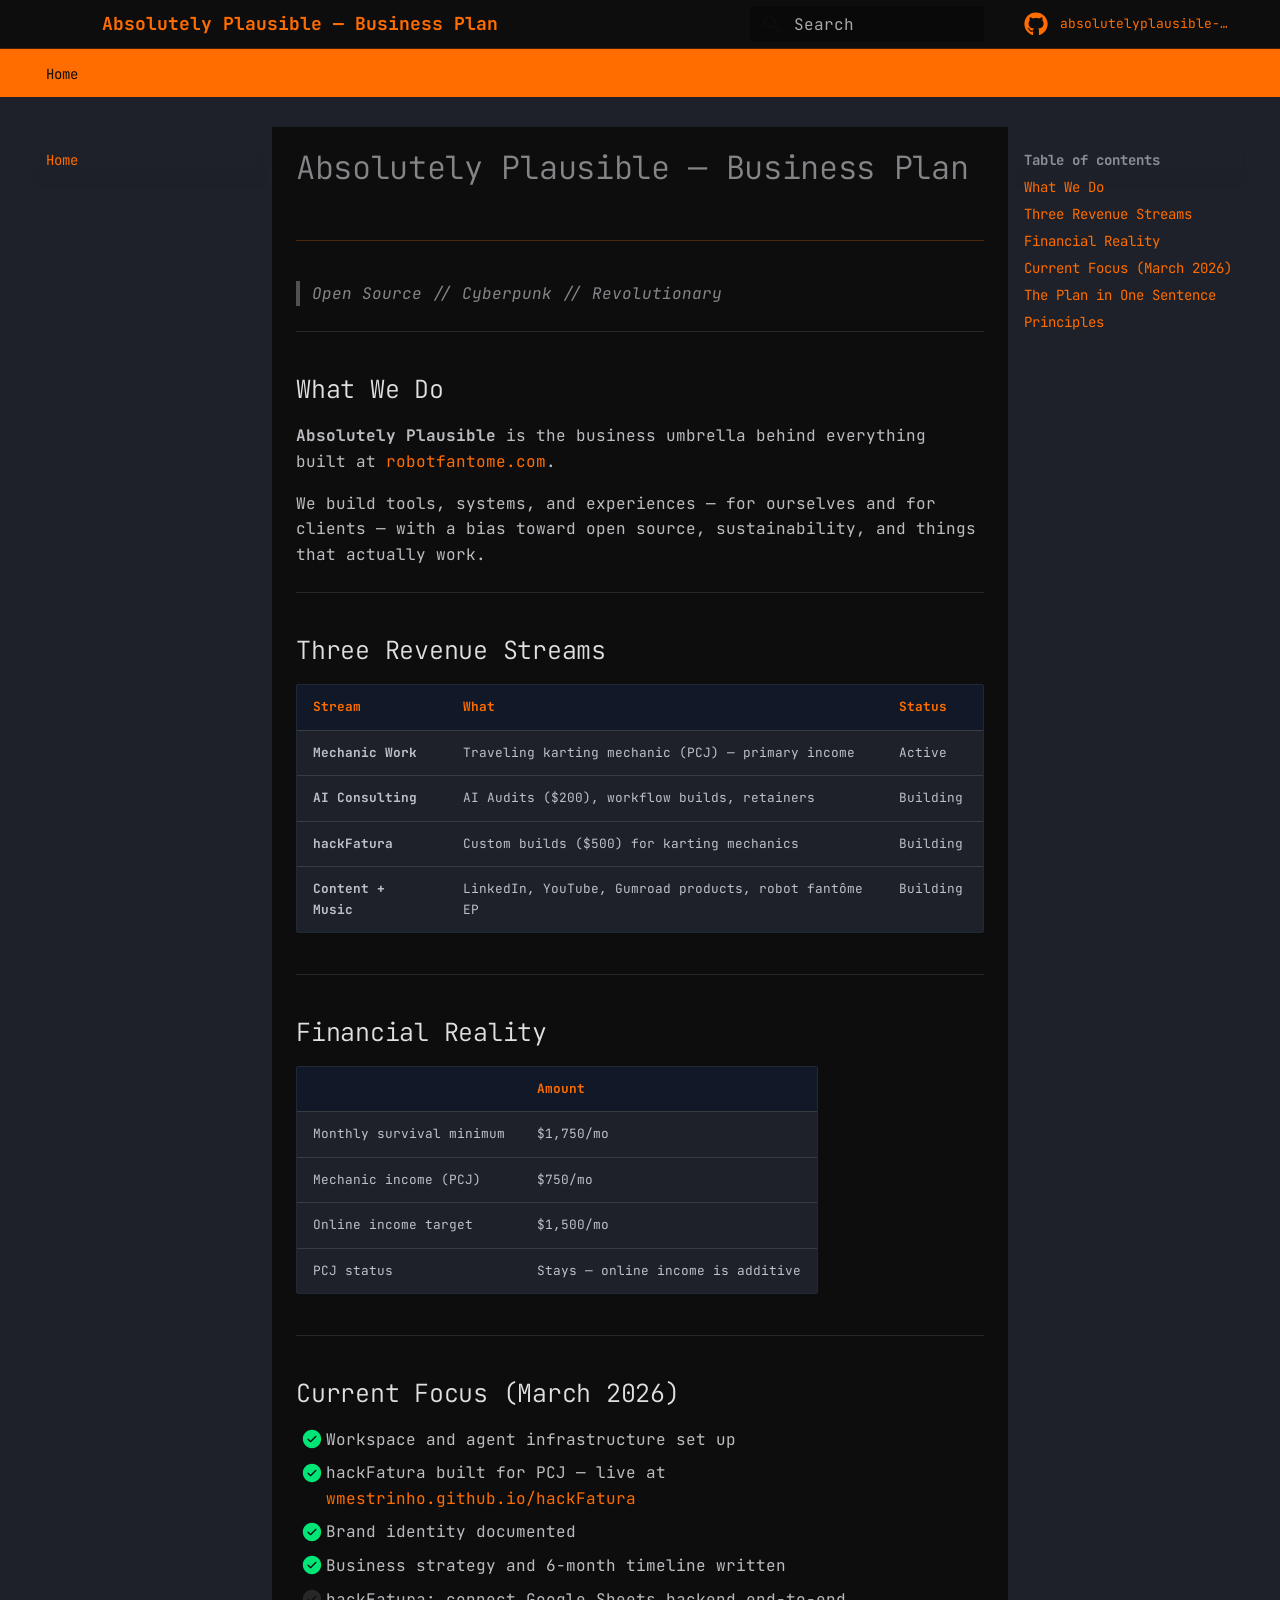
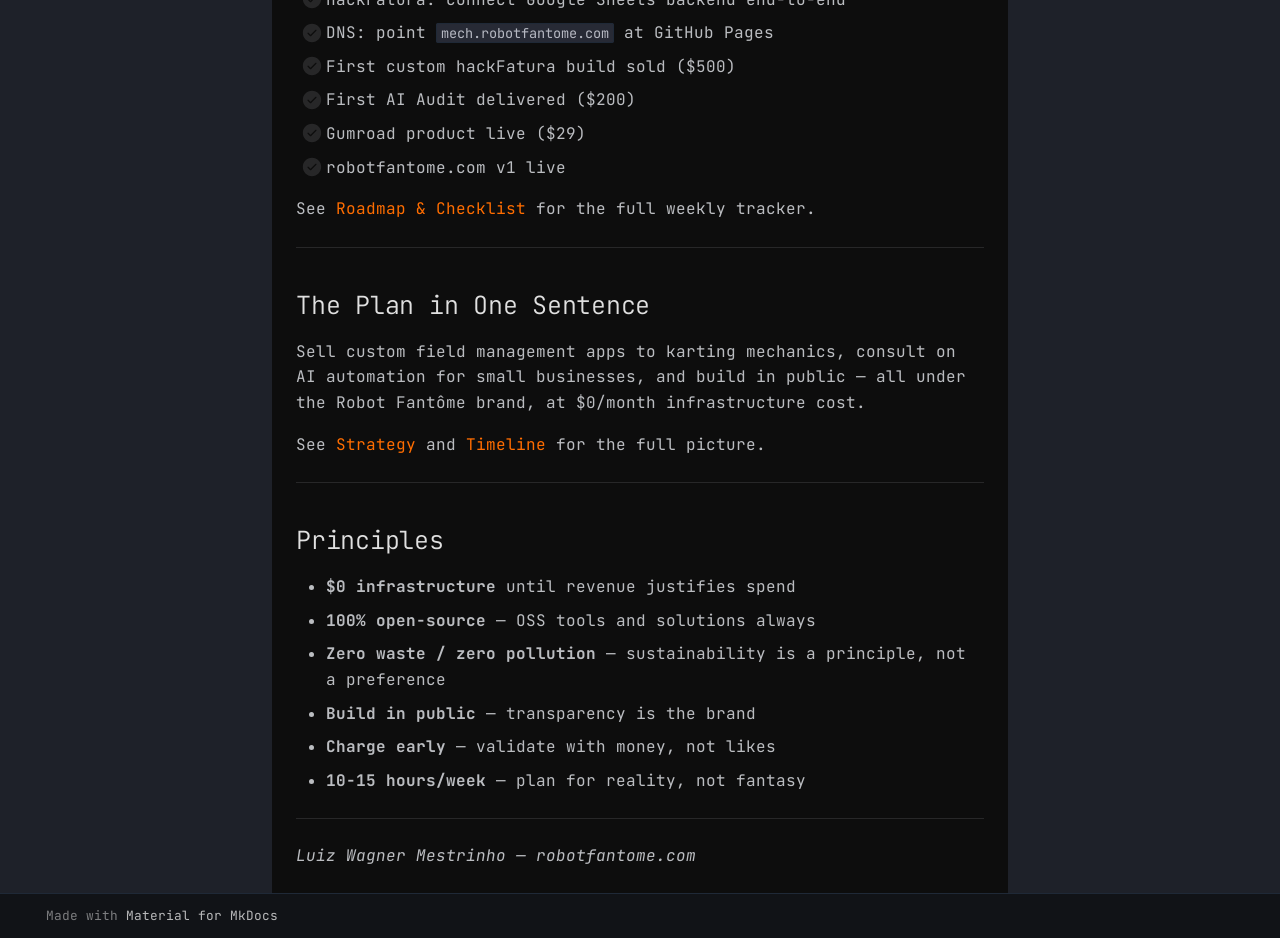
==== commit b7d5e3b8: "Deployed e19e6ff with MkDocs version: 1.6.1" ====
--- a/index.html
+++ b/index.html
@@ -464,6 +464,17 @@
 </li>
       
         <li class="md-nav__item">
+  <a href="#financial-reality" class="md-nav__link">
+    <span class="md-ellipsis">
+      
+        Financial Reality
+      
+    </span>
+  </a>
+  
+</li>
+      
+        <li class="md-nav__item">
   <a href="#current-focus-march-2026" class="md-nav__link">
     <span class="md-ellipsis">
       
@@ -884,6 +895,17 @@
     <span class="md-ellipsis">
       
         Three Revenue Streams
+      
+    </span>
+  </a>
+  
+</li>
+      
+        <li class="md-nav__item">
+  <a href="#financial-reality" class="md-nav__link">
+    <span class="md-ellipsis">
+      
+        Financial Reality
       
     </span>
   </a>
@@ -968,8 +990,13 @@
 <td>Active</td>
 </tr>
 <tr>
-<td><strong>Freelance / Dev / AI</strong></td>
-<td>hackFatura custom builds, AI automation consulting</td>
+<td><strong>AI Consulting</strong></td>
+<td>AI Audits ($200), workflow builds, retainers</td>
+<td>Building</td>
+</tr>
+<tr>
+<td><strong>hackFatura</strong></td>
+<td>Custom builds ($500) for karting mechanics</td>
 <td>Building</td>
 </tr>
 <tr>
@@ -980,16 +1007,45 @@
 </tbody>
 </table>
 <hr />
+<h2 id="financial-reality">Financial Reality<a class="headerlink" href="#financial-reality" title="Permanent link">&para;</a></h2>
+<table>
+<thead>
+<tr>
+<th></th>
+<th>Amount</th>
+</tr>
+</thead>
+<tbody>
+<tr>
+<td>Monthly survival minimum</td>
+<td>$1,750/mo</td>
+</tr>
+<tr>
+<td>Mechanic income (PCJ)</td>
+<td>$750/mo</td>
+</tr>
+<tr>
+<td>Online income target</td>
+<td>$1,500/mo</td>
+</tr>
+<tr>
+<td>PCJ status</td>
+<td>Stays — online income is additive</td>
+</tr>
+</tbody>
+</table>
+<hr />
 <h2 id="current-focus-march-2026">Current Focus (March 2026)<a class="headerlink" href="#current-focus-march-2026" title="Permanent link">&para;</a></h2>
 <ul class="task-list">
 <li class="task-list-item"><label class="task-list-control"><input type="checkbox" disabled checked/><span class="task-list-indicator"></span></label> Workspace and agent infrastructure set up</li>
-<li class="task-list-item"><label class="task-list-control"><input type="checkbox" disabled checked/><span class="task-list-indicator"></span></label> hackFatura built for PCJ — live at <a href="https://github.com/wmestrinho/hackFatura">github.com/wmestrinho/hackFatura</a></li>
+<li class="task-list-item"><label class="task-list-control"><input type="checkbox" disabled checked/><span class="task-list-indicator"></span></label> hackFatura built for PCJ — live at <a href="https://wmestrinho.github.io/hackFatura">wmestrinho.github.io/hackFatura</a></li>
 <li class="task-list-item"><label class="task-list-control"><input type="checkbox" disabled checked/><span class="task-list-indicator"></span></label> Brand identity documented</li>
 <li class="task-list-item"><label class="task-list-control"><input type="checkbox" disabled checked/><span class="task-list-indicator"></span></label> Business strategy and 6-month timeline written</li>
 <li class="task-list-item"><label class="task-list-control"><input type="checkbox" disabled/><span class="task-list-indicator"></span></label> hackFatura: connect Google Sheets backend end-to-end</li>
 <li class="task-list-item"><label class="task-list-control"><input type="checkbox" disabled/><span class="task-list-indicator"></span></label> DNS: point <code>mech.robotfantome.com</code> at GitHub Pages</li>
-<li class="task-list-item"><label class="task-list-control"><input type="checkbox" disabled/><span class="task-list-indicator"></span></label> First custom hackFatura build sold ($300-500)</li>
-<li class="task-list-item"><label class="task-list-control"><input type="checkbox" disabled/><span class="task-list-indicator"></span></label> First AI Audit delivered ($150)</li>
+<li class="task-list-item"><label class="task-list-control"><input type="checkbox" disabled/><span class="task-list-indicator"></span></label> First custom hackFatura build sold ($500)</li>
+<li class="task-list-item"><label class="task-list-control"><input type="checkbox" disabled/><span class="task-list-indicator"></span></label> First AI Audit delivered ($200)</li>
+<li class="task-list-item"><label class="task-list-control"><input type="checkbox" disabled/><span class="task-list-indicator"></span></label> Gumroad product live ($29)</li>
 <li class="task-list-item"><label class="task-list-control"><input type="checkbox" disabled/><span class="task-list-indicator"></span></label> robotfantome.com v1 live</li>
 </ul>
 <p>See <a href="projects/roadmap/">Roadmap &amp; Checklist</a> for the full weekly tracker.</p>
@@ -1005,6 +1061,7 @@
 <li><strong>Zero waste / zero pollution</strong> — sustainability is a principle, not a preference</li>
 <li><strong>Build in public</strong> — transparency is the brand</li>
 <li><strong>Charge early</strong> — validate with money, not likes</li>
+<li><strong>10-15 hours/week</strong> — plan for reality, not fantasy</li>
 </ul>
 <hr />
 <p><em>Luiz Wagner Mestrinho — robotfantome.com</em></p>
--- a/stylesheets/extra.css
+++ b/stylesheets/extra.css
@@ -2,7 +2,7 @@
 
 :root {
   --ap-bg: #0d0d0d;
-  --ap-primary: #00ff9f;
+  --ap-primary: #ff6d00;
   --ap-accent: #ff003c;
   --ap-secondary: #7b2fff;
   --ap-surface: #111827;
@@ -10,7 +10,7 @@
   --ap-text: #e0e0e0;
   --ap-muted: #6b7280;
 
-  --md-primary-fg-color: #00ff9f;
+  --md-primary-fg-color: #ff6d00;
   --md-primary-bg-color: #0d0d0d;
   --md-accent-fg-color: #ff003c;
   --md-default-bg-color: #0d0d0d;
@@ -21,22 +21,22 @@
 /* Header */
 .md-header {
   background-color: #0d0d0d;
-  border-bottom: 1px solid #00ff9f33;
+  border-bottom: 1px solid #ff6d0033;
 }
 
 .md-header__title {
-  color: #00ff9f;
+  color: #ff6d00;
   font-family: 'JetBrains Mono', monospace;
 }
 
 /* Navigation */
 .md-nav__link--active,
 .md-nav__link:hover {
-  color: #00ff9f;
+  color: #ff6d00;
 }
 
 .md-tabs__link--active {
-  color: #00ff9f;
+  color: #ff6d00;
 }
 
 /* Content */
@@ -48,10 +48,10 @@
   color: #e0e0e0;
 }
 
-h1 { border-bottom: 1px solid #00ff9f44; padding-bottom: 0.3em; }
+h1 { border-bottom: 1px solid #ff6d0044; padding-bottom: 0.3em; }
 
 a {
-  color: #00ff9f;
+  color: #ff6d00;
 }
 
 a:hover {
@@ -61,13 +61,13 @@
 /* Code blocks */
 code {
   background-color: #111827;
-  color: #00ff9f;
+  color: #ff6d00;
   border: 1px solid #1f2937;
 }
 
 /* Admonitions — cyberpunk style */
 .admonition {
-  border-left: 4px solid #00ff9f;
+  border-left: 4px solid #ff6d00;
   background-color: #111827;
 }
 
@@ -91,7 +91,7 @@
 
 .md-typeset table:not([class]) th {
   background-color: #111827;
-  color: #00ff9f;
+  color: #ff6d00;
 }
 
 .md-typeset table:not([class]) tr:hover {
